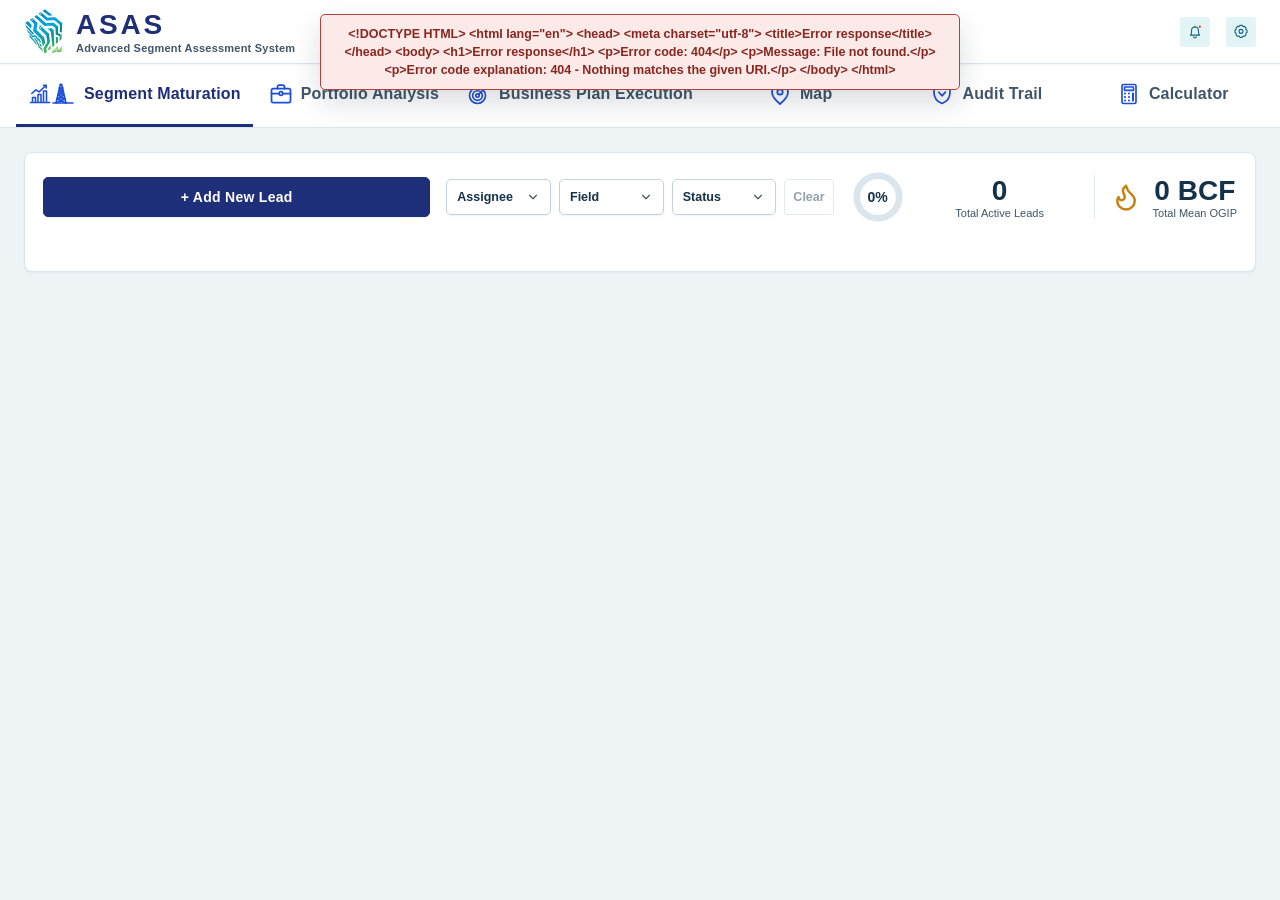
==== static/index.html @ c103262f "Restore All Years on the BPE Business Plan Year filter The second piece of Card 3F the owner asked f" ====
<!doctype html>
<html lang="en">
<head>
  <meta charset="utf-8">
  <meta name="viewport" content="width=device-width,initial-scale=1">
  <link rel="icon" href="/static/icons/asas-logo.svg" type="image/svg+xml">
  <title>ASAS — Advanced Segment Assessment System</title>
  <!-- Stamp the theme before first paint to avoid a flash of the wrong theme:
       stored choice wins, else fall back to the OS preference. -->
  <script>
    (function () {
      try {
        var t = localStorage.getItem('theme');
        if (!t) t = matchMedia('(prefers-color-scheme: dark)').matches ? 'dark' : 'light';
        if (t === 'dark') document.documentElement.dataset.theme = 'dark';
      } catch (e) {}
    })();
  </script>
  <link rel="stylesheet" href="/static/css/base.css?v=10">
  <link rel="stylesheet" href="/static/css/components.css?v=66">
</head>
<body>
  <section id="login-page" class="login-page hidden">
    <form id="login-page-form" class="login-card">
      <div class="brand-lockup login-brand">
        <img class="brand-mark" src="/static/icons/asas-logo.svg" width="40" height="46" alt="">
        <div class="brand-text">
          <h1 class="brand-wordmark">ASAS</h1>
          <span class="brand-subtitle">Advanced Segment Assessment System</span>
        </div>
      </div>
      <p class="login-lead">Select your name to sign in.</p>
      <label>Name<select id="login-page-name" aria-label="Your name"></select></label>
      <label>Passcode<input id="login-page-passcode" type="password" autocomplete="current-password" placeholder="Leave blank unless configured"></label>
      <p id="login-page-error" class="login-error hidden"></p>
      <button type="submit" id="login-page-submit">Sign in</button>
    </form>
  </section>

  <header class="app-header app-chrome">
    <div class="brand-lockup">
      <img class="brand-mark" src="/static/icons/asas-logo.svg" width="40" height="46" alt="">
      <div class="brand-text">
        <span class="brand-wordmark">ASAS</span>
        <span class="brand-subtitle">Advanced Segment Assessment System</span>
      </div>
    </div>
    <div class="header-actions">
      <span id="user-chip" class="user-chip hidden"></span>
      <button id="notify-toggle" type="button" class="icon-btn" aria-label="Notifications" title="Notifications"><svg aria-hidden="true" focusable="false" class="lucide lucide-bell" xmlns="http://www.w3.org/2000/svg" width="24" height="24" viewBox="0 0 24 24"><g fill="none" stroke="currentColor" stroke-width="1.65" stroke-linecap="round" stroke-linejoin="round"> <path d="M5.2 16.7c1.3-1.4 1.7-3.2 1.7-5.5V9.5a5.1 5.1 0 0 1 10.2 0v1.7c0 2.3.4 4.1 1.7 5.5H5.2Z"/> <path d="M9.8 19.3a2.4 2.4 0 0 0 4.4 0M12 4.4V2.9"/> </g> <circle cx="19.2" cy="4.1" r="2.05" fill="#F22B20" stroke="#fff" stroke-width=".75"/></svg><span id="notify-dot" class="notify-dot hidden" aria-hidden="true"></span></button>
      <button id="app-settings-toggle" type="button" class="icon-btn" aria-label="Settings" title="Settings"><svg aria-hidden="true" focusable="false" class="lucide lucide-settings" xmlns="http://www.w3.org/2000/svg" width="24" height="24" viewBox="0 0 24 24"><g fill="none" stroke="currentColor" stroke-width="1.65" stroke-linecap="round" stroke-linejoin="round"> <path d="M9.7 3.2 10.4 2h3.2l.7 1.2 1.5.7 1.4-.3 2.2 2.2-.3 1.4.7 1.5 1.2.7v3.2l-1.2.7-.7 1.5.3 1.4-2.2 2.2-1.4-.3-1.5.7-.7 1.2h-3.2l-.7-1.2-1.5-.7-1.4.3-2.2-2.2.3-1.4-.7-1.5-1.2-.7V9.4l1.2-.7.7-1.5-.3-1.4 2.2-2.2 1.4.3 1.5-.7Z"/> <circle cx="12" cy="11" r="3"/> </g></svg></button>
      <!-- Card 1F — the two header dropdowns. Both are EMPTY containers:
           views/header-menus.js renders their contents (the gear's labels and
           glyphs change with the theme and the session, and the bell's list is
           fetched), and both are position:fixed so opening either moves
           nothing on the page. The legacy #header-legacy-controls block that
           held #theme-toggle / #export-excel / #sign-out is gone: those three
           handlers now live in main.js and are handed to the gear menu, which
           is the only place they are triggered from. -->
      <div id="notify-menu" class="header-menu notify-menu" role="menu" aria-labelledby="notify-toggle" hidden></div>
      <div id="app-settings-menu" class="header-menu gear-menu" role="menu" aria-labelledby="app-settings-toggle" hidden></div>
    </div>
  </header>

  <nav class="tabs app-chrome" aria-label="Main navigation" role="tablist">
    <button data-tab="prospect" class="active" role="tab" aria-selected="true" type="button"><svg aria-hidden="true" focusable="false" class="lucide lucide-rig-trend lucide-wide" xmlns="http://www.w3.org/2000/svg" width="48" height="24" viewBox="0 0 48 24"><g fill="none" stroke="currentColor" stroke-width="1.55" stroke-linecap="round" stroke-linejoin="round"> <path d="M2.5 20.5h19M4.5 20.5v-5h3v5M10 20.5v-8h3v8M15.5 20.5V9h3v11.5"/> <path d="m3.8 11.5 4.1-3.7 3.2 2.1 7.1-6.6M15.5 3.3h2.7V6"/> <path d="M25 21h20M28 21l4.2-18h1.6L38 21M30.7 9h4.6M29.8 13h6.4M28.9 17h8.2M31.2 6h3.6"/> <path d="m31.2 6 4.1 3-5.5 4 7.3 4-9.1 4M34.8 6l-4.1 3 5.5 4-7.3 4 9.1 4M32.2 3l.8-1 .8 1"/> </g></svg><span>Segment Maturation</span></button>
    <button data-tab="portfolio" role="tab" aria-selected="false" type="button"><svg aria-hidden="true" focusable="false" class="lucide lucide-portfolio" xmlns="http://www.w3.org/2000/svg" width="24" height="24" viewBox="0 0 24 24"><g fill="none" stroke="currentColor" stroke-width="1.75" stroke-linecap="round" stroke-linejoin="round"> <rect x="2.5" y="6.5" width="19" height="14" rx="1.8"/> <path d="M8.5 6.5V4.8A1.8 1.8 0 0 1 10.3 3h3.4a1.8 1.8 0 0 1 1.8 1.8v1.7M2.5 11.5h7.2M14.3 11.5h7.2"/> <circle cx="12" cy="11.5" r="1.8"/> </g></svg><span>Portfolio Analysis</span></button>
    <button data-tab="bp" role="tab" aria-selected="false" type="button"><svg aria-hidden="true" focusable="false" class="lucide lucide-bp-execution" xmlns="http://www.w3.org/2000/svg" width="24" height="24" viewBox="0 0 24 24"><g fill="none" stroke="currentColor" stroke-width="1.65" stroke-linecap="round" stroke-linejoin="round"> <circle cx="10.5" cy="13.5" r="8"/> <circle cx="10.5" cy="13.5" r="4.8"/> <circle cx="10.5" cy="13.5" r="1.7"/> <path d="m11.7 12.3 7.8-7.8M17 4.5h2.5V7M19.5 4.5l1.8-1.8M19.5 7l1.8-1.8"/> </g></svg><span>Business Plan Execution</span></button>
    <button data-tab="map" role="tab" aria-selected="false" type="button"><svg aria-hidden="true" focusable="false" class="lucide lucide-map-pin" xmlns="http://www.w3.org/2000/svg" width="24" height="24" viewBox="0 0 24 24"><g fill="none" stroke="currentColor" stroke-width="1.75" stroke-linecap="round" stroke-linejoin="round"> <path d="M20 10c0 5.6-8 12-8 12s-8-6.4-8-12a8 8 0 1 1 16 0Z"/> <circle cx="12" cy="10" r="2.7"/> </g></svg><span>Map</span></button>
    <button data-tab="audit" role="tab" aria-selected="false" type="button"><svg aria-hidden="true" focusable="false" class="lucide lucide-audit-trail" xmlns="http://www.w3.org/2000/svg" width="24" height="24" viewBox="0 0 24 24"><g fill="none" stroke="currentColor" stroke-width="1.7" stroke-linecap="round" stroke-linejoin="round"> <path d="M12 2.5c2.7 1.8 5.4 2.2 8 1.8v6.1c0 5.2-3.1 9-8 11.1-4.9-2.1-8-5.9-8-11.1V4.3c2.6.4 5.3 0 8-1.8Z"/> <path d="m8.8 10.2 3.2 3.6 3.4-3.6"/> </g></svg><span>Audit Trail</span></button>
    <button data-tab="calculator" role="tab" aria-selected="false" type="button"><svg aria-hidden="true" focusable="false" class="lucide lucide-calculator" xmlns="http://www.w3.org/2000/svg" width="24" height="24" viewBox="0 0 24 24"><g fill="none" stroke="currentColor" stroke-width="1.65" stroke-linecap="round" stroke-linejoin="round"> <rect x="5" y="2.5" width="14" height="19" rx="1.6"/> <rect x="7.5" y="5" width="9" height="3.4" rx=".5"/> <path d="M8 11.5h.01M12 11.5h.01M8 15h.01M12 15h.01M8 18.5h.01M12 18.5h.01M16 11.5v7" stroke-width="2.1"/> </g></svg><span>Calculator</span></button>
  </nav>

  <main class="app-chrome">
    <section id="tab-prospect" class="tab active" role="tabpanel">
      <div class="panel pipeline-panel">
        <!-- ONE controls band (owner-approved consolidation), divided in
             THIRDS that line up with the three board columns underneath: the
             Add New Lead control over Lead Assessment, the filter row over
             Risk Analysis, the KPI row over Pre-Well Delivery (grid geometry
             on .lead-controls in components.css). Three containers rather
             than one because views/lead-filters.js rebuilds
             #lead-filter-row's innerHTML wholesale (its options are
             data-driven) and would wipe any sibling markup placed inside it;
             views/lead-kpis.js does the same to #lead-kpi-row. The one 1px
             separator lives on .kpi-tile-ogip; the thirds gutter divides the
             filter zone from the KPIs. Below ~1100px the band stacks — see
             components.css. -->
        <div class="lead-controls">
          <!-- Card 1D — Add New Lead. One control, two states, IN PLACE (in
               the band's first third, both states): the navy button, or
               exactly three inline fields (Lead Name, Lead X, Lead Y). NO <form>, no
               Create/Cancel buttons and no modal by design: Enter from any
               field creates, Escape or an outside click cancels
               (views/lead-create.js owns every one of those rules). The X/Y
               inputs are type=text + inputmode=decimal, NOT type=number — a
               number input reports '' for malformed content, which would hide
               the very thing the "Enter a valid Lead X Coordinate." message
               exists to report. -->
          <div id="new-lead-controls" class="new-lead-controls">
            <button id="new-lead-open" type="button" class="new-lead-button"
                    aria-expanded="false" aria-controls="new-lead-fields">+ Add New Lead</button>
            <div id="new-lead-fields" class="new-lead-fields hidden">
              <div class="nl-field">
                <label class="visually-hidden" for="new-lead-name">Lead Name</label>
                <input id="new-lead-name" class="nl-input" type="text" placeholder="Lead Name"
                       autocomplete="off" spellcheck="false" maxlength="120" enterkeyhint="done"
                       aria-describedby="new-lead-name-error">
                <p id="new-lead-name-error" class="nl-error" hidden></p>
              </div>
              <div class="nl-field">
                <label class="visually-hidden" for="new-lead-x">Lead X Coordinate</label>
                <input id="new-lead-x" class="nl-input" type="text" inputmode="decimal"
                       placeholder="Lead X Coordinate" autocomplete="off" spellcheck="false"
                       enterkeyhint="done" aria-describedby="new-lead-x-error">
                <p id="new-lead-x-error" class="nl-error" hidden></p>
              </div>
              <div class="nl-field">
                <label class="visually-hidden" for="new-lead-y">Lead Y Coordinate</label>
                <input id="new-lead-y" class="nl-input" type="text" inputmode="decimal"
                       placeholder="Lead Y Coordinate" autocomplete="off" spellcheck="false"
                       enterkeyhint="done" aria-describedby="new-lead-y-error">
                <p id="new-lead-y-error" class="nl-error" hidden></p>
              </div>
              <p id="new-lead-hint" class="nl-hint">Press Enter to create</p>
            </div>
          </div>
          <!-- Card 1C filter row: Assignee (multi) / Field / Status / Priority,
               built and owned entirely by views/lead-filters.js (the options are
               dynamic — active users and the fields the current leads live in).
               The board renders from that module's single filtered rowset. -->
          <div id="lead-filter-row" class="lead-filter-row"></div>
          <!-- Card 1E KPI tiles: completion donut / Total Active Leads /
               Total Mean OGIP, built by views/lead-kpis.js from the SAME
               filtered rowset the cards render from (main.js calls both in one
               handler). Never a separate fetch. -->
          <div id="lead-kpi-row" class="lead-kpi-row"></div>
        </div>
        <div id="prospect-pipeline" class="pipeline-board" aria-live="polite"></div>
      </div>
    </section>

    <section id="tab-bp" class="tab" role="tabpanel">
      <div id="bpe-main-view" class="panel pipeline-panel">
        <!-- Card R2 — the Business Plan band speaks the Segment Maturation
             band's language: the same .lead-controls grid, the same .lf-*
             triggers and the same KPI tiles (views/board-widgets.js). -->
        <div class="lead-controls lead-controls-bp">
          <!-- THE STATE STORE, deliberately kept and deliberately hidden. The
               five selects are the server contract (currentFilters() reads
               them, renderDashboard() repopulates them, syncBusinessPlanPromotion
               writes them); the visible triggers below only set a value and
               dispatch 'change' on the matching select. The IDS are
               load-bearing — other test fixtures stub these by id. The order
               of these hidden selects is NOT: the visible left-to-right order
               is the BP_FILTERS array in views/business-plan.js. -->
          <select id="bp-assignee-filter" hidden></select>
          <select id="bp-field-filter" hidden></select>
          <select id="bp-status-filter" hidden></select>
          <select id="bp-year-filter" hidden></select>
          <select id="bp-step-filter" hidden></select>
          <!-- BP Gate / Field / Status / Year / Assignee triggers + Clear,
               built by views/business-plan.js renderFilterTriggers(). -->
          <div id="bpe-filter-row" class="lead-filter-row bpe-filter-row"></div>
          <!-- Rig Inventory / Rig Target / Success Rate donut / Total Mean
               OGIP, built from the SAME dashboard payload the board renders
               from — one fetch, never a second one for the tiles. -->
          <div id="bpe-kpis" class="lead-kpi-row lead-kpi-row-bp" aria-live="polite"></div>
        </div>
        <div id="bpe-data-notice" class="bpe-data-notice hidden" role="status"></div>
        <div id="bp-pipeline" class="pipeline-board lead-board" aria-live="polite"></div>
      </div>
      <section id="bpe-detail-view" class="bpe-detail-view hidden" aria-live="polite"></section>
    </section>

    <section id="tab-portfolio" class="tab" role="tabpanel">
      <div class="panel portfolio-panel">
        <!-- Overview row: two picture tiles (the cross plot, and the
             user-uploaded waterfall) beside the resource bar. The two stat
             boxes that used to open the row are gone -- their counts now sit
             in the bar's own legend, per category, which is where the
             question "how many, of what?" is actually asked.

             Filtering happens via the table's column menus (no toolbar
             selects); the bar re-renders with the visible rowset on every
             filter change (views/portfolio-analysis.js). The tile chrome is
             static; only the two bodies and the bar re-render. -->
        <div class="portfolio-overview">
          <!-- The approved design leads with the resource bar and puts the two
               media tiles beside it: the bar is the headline reading, the
               tiles are references you open when you want them. -->
          <div class="portfolio-resource-card">
            <div id="portfolio-resource-bar" class="portfolio-resource-bar" aria-live="polite"></div>
          </div>
          <!-- Cross plot: a reduced-scale render of the SAME plot the dialog
               shows, so clicking it enlarges rather than navigates. -->
          <button type="button" id="open-crossplot" class="portfolio-tile portfolio-tile-plot">
            <span class="portfolio-tile-head"><span class="portfolio-tile-title">Cross plot</span>
              <span class="portfolio-tile-hint">Click to enlarge</span></span>
            <span id="portfolio-crossplot-thumb" class="portfolio-tile-body"></span>
          </button>
          <!-- Waterfall: uploaded by a user (there is one per portfolio, not
               one per record), so the tile is BOTH the viewer and the drop
               zone. views/portfolio-waterfall.js owns it. -->
          <div id="portfolio-waterfall" class="portfolio-tile portfolio-tile-waterfall">
            <span class="portfolio-tile-head"><span class="portfolio-tile-title">Waterfall</span>
              <span id="portfolio-waterfall-actions" class="portfolio-tile-actions"></span></span>
            <div id="portfolio-waterfall-body" class="portfolio-tile-body" aria-live="polite"></div>
            <input id="portfolio-waterfall-file" type="file" accept="image/png,image/jpeg,image/svg+xml" hidden>
          </div>
        </div>
        <table id="portfolio-table" class="portfolio-table"></table>
      </div>
    </section>

    <section id="tab-map" class="tab" role="tabpanel">
      <!-- The canvas map (views/map-view.js + js/map/*). Flat Cartesian
           UTM Zone 37N metres — no tiles and no map library, so every
           distance on it is exact rather than latitude-corrected.

           Everything below is CHROME ONLY: the layer list, the summary
           figures, the color panel and the tooltip are all rendered by JS
           (a hidden canvas measures 0x0, so the view also initialises
           lazily on first activation and re-measures on every one). The
           ids here are the DOM contract map-view.js looks up by name —
           renaming one silently detaches its handler. That contract now
           includes the three collapse toggles — map-sidebar-toggle (the
           whole floating box) and map-filters-toggle / map-layers-toggle
           (the folds inside it); each drives the body named in its own
           aria-controls, and their states persist in asas.map.state. -->
      <div class="panel map-panel">
        <div class="map-stage">
          <canvas id="map-canvas" class="map-canvas"></canvas>

          <!-- The sidebar floats ON the stage like every other overlay here,
               so the canvas keeps the full panel width and collapsing the box
               never reflows it. -->
          <aside id="map-sidebar" class="map-sidebar" aria-label="Map layers">
            <button id="map-sidebar-toggle" type="button" class="map-sidebar-toggle"
                    aria-expanded="true" aria-controls="map-sidebar-body">
              <span class="map-sidebar-title">Map layers</span>
              <!-- Muted for the button's accessible name ("Map layers UTM 37N
                   minus sign"); the projection is announced on every hover by
                   the coordinate readout anyway. -->
              <span class="map-crs" aria-hidden="true">UTM 37N</span>
            </button>
            <div id="map-sidebar-body" class="map-sidebar-body">
              <div class="map-sidebar-actions">
                <button id="map-fit-all" type="button" class="ghost" title="Zoom to fit every visible layer">Fit all</button>
                <button id="map-reload" type="button" class="ghost" title="Reload the layer list and wells from the server">Reload</button>
              </div>
              <section id="map-filters-fold" class="map-fold">
                <button id="map-filters-toggle" type="button" class="map-fold-head open"
                        aria-expanded="true" aria-controls="map-filter-list">
                  <span class="map-fold-title">Well filters</span>
                  <span class="map-fold-chevron" aria-hidden="true"></span>
                </button>
                <!-- Not a live region: renderSidebar rewrites the whole
                     checklist on every activation, which would re-announce all
                     four groups for nothing. -->
                <div id="map-filter-list" class="map-filter-list"></div>
              </section>
              <section id="map-layers-fold" class="map-fold">
                <button id="map-layers-toggle" type="button" class="map-fold-head open"
                        aria-expanded="true" aria-controls="map-layer-list">
                  <span class="map-fold-title">Layers</span>
                  <span class="map-fold-chevron" aria-hidden="true"></span>
                </button>
                <!-- Ordered top -> bottom = topmost drawn first. The wells
                     overlay is pinned at the head and country borders at the
                     foot; only the shapefile rows between them carry the
                     up/down controls. -->
                <div id="map-layer-list" class="map-layer-list" aria-live="polite"></div>
              </section>
            </div>
          </aside>

          <!-- Card 3Q: the Map Summary sits immediately LEFT of the Toolbox.
               They are ONE overlay row, so DOM order matches visual order (and
               so does keyboard order), and the toolbox stays anchored to the
               right edge however wide the summary is. -->
          <div class="map-overlay-top">
            <div id="map-summary" class="map-summary">
              <button id="map-summary-toggle" type="button" class="map-summary-toggle" aria-expanded="true" aria-controls="map-summary-body">Map summary</button>
              <div id="map-summary-body" class="map-summary-body" aria-live="polite"></div>
            </div>

            <div class="map-toolbox" role="group" aria-label="Map tools">
            <div class="map-tool-row">
              <button id="map-tool-pointer" type="button" class="map-tool" aria-pressed="true" title="Pointer: hover for feature details">Pointer</button>
              <button id="map-tool-measure" type="button" class="map-tool" aria-pressed="false" title="Measure: click to add points, double-click or Escape to finish">Measure</button>
              <button id="map-measure-clear" type="button" class="map-tool" title="Erase the measurement">Clear</button>
              <button id="map-colors-toggle" type="button" class="map-tool" aria-expanded="false" aria-controls="map-color-panel" title="Layer colors">Colors</button>
            </div>
            <div id="map-measure-readout" class="map-measure-readout" hidden></div>
            </div>
          </div>

          <div id="map-color-panel" class="map-color-panel" hidden></div>

          <div class="map-zoom" role="group" aria-label="Zoom">
            <button id="map-zoom-in" type="button" aria-label="Zoom in">+</button>
            <button id="map-zoom-out" type="button" aria-label="Zoom out">&minus;</button>
          </div>

          <div id="map-readout" class="map-readout" hidden></div>
          <div id="map-tooltip" class="map-tooltip" hidden></div>
        </div>
      </div>
    </section>

    <section id="detail-shell" class="detail-shell panel hidden" aria-live="polite">
      <aside class="component-rail">
        <div class="rail-head">
          <!-- Card 2A — the ONE back control of every LEAD detail page. Plain
               navigation, no state change: it returns to the Segment Maturation
               board with the board's filters and rowset untouched (main.js just
               re-activates the tab and hides this shell; nothing refetches). A
               real <button>, so Enter and Space activate it for free.
               Lead pages only — views/detail.js hides it and reveals #rail-nav
               below for a BP WELL, whose shell is deliberately unchanged. -->
          <button id="back-to-board" class="ghost back-to-board hidden" type="button"
                  aria-label="Back to Segment Maturation"><svg aria-hidden="true" focusable="false" class="lucide lucide-arrow-up" xmlns="http://www.w3.org/2000/svg" width="24" height="24" viewBox="0 0 24 24" fill="none" stroke="currentColor" stroke-width="2" stroke-linecap="round" stroke-linejoin="round"> <path d="m5 12 7-7 7 7"/> <path d="M12 19V5"/> </svg> <span>Back to Segment Maturation</span></button>
          <!-- The BP well shell's original two controls, untouched. Hidden on
               lead pages (the single control above replaces both there). -->
          <div id="rail-nav" class="rail-nav">
            <button id="back-to-overview" class="ghost" type="button"><svg aria-hidden="true" focusable="false" class="lucide lucide-arrow-left" xmlns="http://www.w3.org/2000/svg" width="24" height="24" viewBox="0 0 24 24" fill="none" stroke="currentColor" stroke-width="2" stroke-linecap="round" stroke-linejoin="round"> <path d="m12 19-7-7 7-7"/> <path d="M19 12H5"/> </svg> Back to Pipeline</button>
            <button id="switch-pipeline-view" class="ghost rail-switch-pipeline" type="button">View Other Pipeline</button>
          </div>
          <!-- Lead-level priority: ONE chip for the whole record (lead AND BP
               well shells). views/detail.js renders it from project.priority
               (Low when unset); supervisors click it to cycle
               Low → Medium → High → Low, everyone else sees a static chip. -->
          <div class="detail-title-row">
            <h3 id="detail-name">Select Lead / Well</h3>
            <button id="lead-priority-chip" type="button" class="priority priority-low lead-priority-chip hidden" title="Priority: Low">Low</button>
          </div>
          <p id="detail-subtitle">Choose a pipeline card to open its components.</p>
          <p id="detail-view-note" class="detail-view-note hidden"></p>
          <!-- Lead pages relocate this into the Lead Summary gear as
               "Edit All Inputs" (views/lead-summary.js clicks it), so the link
               itself is hidden there; the BP well shell still shows it. -->
          <button id="open-project-editor" class="link-button rail-all-fields" type="button">Edit all project fields</button>
        </div>
        <div id="component-list" class="component-list"></div>
      </aside>

      <section class="component-editor">
        <div class="editor-head">
          <span id="component-number" class="component-number">1</span>
          <div>
            <h2 id="component-title">Component</h2>
          </div>
          <!-- Item A: the auto-save state indicator ("Saving…" / "Saved" / the
               blocking message) for prospect step pages, whose Save button is
               gone. Rendered by views/autosave.js (setSaveState); empty and
               invisible on BP pages, which keep their explicit button. A
               role=status live region must exist BEFORE text lands to be
               announced, hence static markup rather than JS insertion. -->
          <span id="save-state" class="save-state" role="status" aria-live="polite"></span>
          <select id="assigned-to" class="editor-assignee" aria-label="Assignee"></select>
          <span id="component-status-chip" class="status not-assigned editor-status-chip">Not Assigned</span>
        </div>
        <form id="component-form" class="component-form">
          <div id="dynamic-fields" class="dynamic-fields"></div>
          <label id="comments-field" class="wide-field">Comments<textarea id="comments" placeholder="Comments, assumptions, rationale, or required notes..."></textarea></label>
          <div class="action-row">
            <button id="return-component" type="button" class="ghost hidden">Return for Update</button>
            <button id="submit-component" type="button" class="hidden">Submit for Approval</button>
            <button id="approve-component" type="button" class="hidden">Approve</button>
            <!-- Card 3S: an authorized supervisor may reopen an approved step.
                 The earlier approval stays in the history -- task_history is
                 append-only, so reopening adds an event rather than erasing
                 one. -->
            <button id="reopen-component" type="button" class="ghost hidden">Reopen</button>
            <button id="save-component" type="submit">Save Updates</button>
          </div>
        </form>
      </section>

      <aside class="summary-panel">
        <div class="summary-card">
          <!-- The WELL card's static header. The Card 2A LEAD SUMMARY component
               renders its own header + gear (it is a self-contained, portable
               block — views/lead-summary.js), so views/detail.js hides this one
               on lead pages and shows it for a BP well. -->
          <div id="summary-card-head" class="summary-card-head">
            <h3 id="summary-title">Lead Summary</h3>
            <button id="summary-settings-toggle" type="button" class="icon-btn" title="Manage lead / well" aria-label="Manage lead / well" aria-haspopup="dialog" aria-expanded="false"><svg aria-hidden="true" focusable="false" class="lucide lucide-settings" xmlns="http://www.w3.org/2000/svg" width="24" height="24" viewBox="0 0 24 24"><g fill="none" stroke="currentColor" stroke-width="1.65" stroke-linecap="round" stroke-linejoin="round"> <path d="M9.7 3.2 10.4 2h3.2l.7 1.2 1.5.7 1.4-.3 2.2 2.2-.3 1.4.7 1.5 1.2.7v3.2l-1.2.7-.7 1.5.3 1.4-2.2 2.2-1.4-.3-1.5.7-.7 1.2h-3.2l-.7-1.2-1.5-.7-1.4.3-2.2-2.2.3-1.4-.7-1.5-1.2-.7V9.4l1.2-.7.7-1.5-.3-1.4 2.2-2.2 1.4.3 1.5-.7Z"/> <circle cx="12" cy="11" r="3"/> </g></svg></button>
          </div>
          <div id="lead-summary" class="summary-content"></div>
        </div>
      </aside>
    </section>

    <!-- Full-project editor: sibling of #detail-shell, shown/hidden independently.
         JS (views/project-editor.js) renders its entire contents. -->
    <section id="project-editor" class="project-editor panel hidden" aria-live="polite"></section>

    <section id="tab-audit" class="tab" role="tabpanel">
      <div class="panel audit-panel">
        <div class="toolbar audit-toolbar">
          <select id="audit-project-filter" aria-label="Filter by lead or well">
            <option value="">All leads / wells</option>
          </select>
        </div>
        <table id="audit-table"></table>
      </div>
    </section>

    <section id="tab-calculator" class="tab" role="tabpanel">
      <div class="calculator-shell">
        <header class="calculator-intro">
          <p class="calculator-eyebrow">Subsurface workbench</p>
          <h2>Technical calculators</h2>
          <p>Run quick, project-free checks using the same governed calculations as the lead workflow.</p>
        </header>
        <div id="calculator-workbench" class="calculator-workbench" aria-label="Technical calculators"></div>
      </div>
    </section>
  </main>

  <dialog id="app-dialog" class="app-dialog">
    <form method="dialog" id="app-dialog-form" class="app-dialog-form">
      <h3 id="app-dialog-title"></h3>
      <p id="app-dialog-message"></p>
      <input id="app-dialog-input" class="hidden" type="text">
      <label id="app-dialog-select-label" class="app-dialog-select-label hidden"><span id="app-dialog-select-caption"></span>
        <select id="app-dialog-select"></select>
      </label>
      <div class="app-dialog-actions">
        <button type="button" id="app-dialog-cancel" class="ghost">Cancel</button>
        <button type="submit" id="app-dialog-confirm">OK</button>
      </div>
    </form>
  </dialog>

  <dialog id="login-dialog" class="app-dialog">
    <form id="login-form" class="app-dialog-form">
      <h3>Sign in</h3>
      <p>Select your name to continue.</p>
      <label>Name<select id="login-name" aria-label="Your name"></select></label>
      <label>Passcode<input id="login-passcode" type="password" autocomplete="current-password" placeholder="Leave blank unless configured"></label>
      <p id="login-error" class="login-error hidden"></p>
      <div class="app-dialog-actions">
        <button type="submit" id="login-submit">Sign in</button>
      </div>
    </form>
  </dialog>

  <!-- Exceedance plots viewer (views/resource-calculator.js) -- the Resource
       Assessment calculator itself now lives inline in the Lead Resource
       Assessment step body (detail-form.js), not a dialog; this is only the
       plots, opened from the calculator's "View exceedance plots" trigger
       once a Calculate has produced figures for the current session (stored
       PIIP values alone have no rendered figures). Wider than #app-dialog
       (.resource-dialog) to fit two plot images side by side. No <form>:
       Close is driven procedurally, not via the native dialog returnValue. -->
  <dialog id="resource-assessment-dialog" class="app-dialog resource-dialog">
    <div class="resource-dialog-body">
      <h3>Exceedance Plots</h3>
      <div id="ra-plots" class="ra-plots"></div>
      <div class="app-dialog-actions">
        <button type="button" id="ra-plots-close" class="ghost">Close</button>
      </div>
    </div>
  </dialog>

  <!-- Plot lightbox (views/resource-calculator.js) -- opened on top of
       #resource-assessment-dialog (nested showModal(); native <dialog> stacks
       modals in the top layer, so this renders above the already-open plots
       viewer and gets its own Esc-to-close for free). No <form>; a single
       click listener on the dialog itself closes it on any click inside
       (backdrop, image, or the close button all bubble to the same
       handler). -->
  <!-- Portfolio cross plot (views/portfolio-analysis.js), opened from the
       "View cross plot" trigger in the Portfolio Analysis overview row. It
       carries its own filter checklists (multi-select; populated from the
       full portfolio rowset on open) because the page-level table filters
       don't reach into the dialog. An empty checklist = no constraint. The
       Quadrant group filters on the plot's own cutoff quadrants. No <form>:
       Close is procedural, like the plots viewer. -->
  <dialog id="crossplot-dialog" class="app-dialog crossplot-dialog">
    <div class="crossplot-dialog-body">
      <h3>Chance of Success vs Resource</h3>
      <div class="crossplot-filters">
        <fieldset class="cpf-group"><legend>Field</legend>
          <div class="cpf-list" id="crossplot-field-filter" aria-label="Filter cross plot by field"></div>
        </fieldset>
        <fieldset class="cpf-group"><legend>BP Year</legend>
          <div class="cpf-list" id="crossplot-year-filter" aria-label="Filter cross plot by Business Plan year"></div>
        </fieldset>
        <fieldset class="cpf-group"><legend>Status</legend>
          <div class="cpf-list" id="crossplot-status-filter" aria-label="Filter cross plot by status"></div>
        </fieldset>
        <fieldset class="cpf-group"><legend>Quadrant</legend>
          <div class="cpf-list" id="crossplot-quadrant-filter" aria-label="Filter cross plot by quadrant"></div>
        </fieldset>
      </div>
      <div id="portfolio-crossplot" class="portfolio-crossplot"></div>
      <div class="app-dialog-actions">
        <button type="button" id="crossplot-close" class="ghost">Close</button>
      </div>
    </div>
  </dialog>

  <dialog id="ra-plot-lightbox" class="ra-lightbox">
    <button type="button" id="ra-lightbox-close" class="icon-btn ra-lightbox-close" title="Close" aria-label="Close enlarged plot"><svg aria-hidden="true" focusable="false" class="lucide lucide-x" xmlns="http://www.w3.org/2000/svg" width="24" height="24" viewBox="0 0 24 24" fill="none" stroke="currentColor" stroke-width="2" stroke-linecap="round" stroke-linejoin="round"> <path d="M18 6 6 18"/> <path d="m6 6 12 12"/> </svg></button>
    <img id="ra-lightbox-img" alt="">
  </dialog>

  <script type="module" src="/static/js/main.js?v=68"></script>
</body>
</html>
---- static/css/base.css ----
/* =========================================================================
   Design tokens — single source of truth. Every color/spacing/radius/shadow
   used anywhere in the app should trace back to one of these variables.
   ========================================================================= */
:root {
  /* Brand */
  --ink-900: #0d2438;
  --ink-800: #14324a;
  --ink-700: #1c3f59;
  --brand-700: #0e6478;
  --brand-600: #12879a;
  --brand-500: #1aa2b8;
  --brand-100: #e3f4f7;
  --brand-050: #f1f9fb;
  /* ASAS rebrand (Card 1A): the approved deep-navy/royal-blue pair. Today:
     wordmark, nav icons, active nav underline. Later redesign cards (Add New
     Lead button, completion donut) reuse these instead of hard-coding hexes. */
  --asas-navy: #1e2f7a;
  --asas-blue: #1d4ed8;
  /* The navy used as a FILL rather than as ink (Card 1D's Add New Lead
     button). Separate tokens because --asas-navy inverts on dark to stay
     readable as text, which would make it unusable as a button background;
     these two always pair a dark navy fill with white text. */
  --asas-navy-fill: #1e2f7a;
  --asas-navy-fill-hover: #16256b;
  --asas-navy-ink: #ffffff;

  /* Neutrals */
  --gray-900: #18293a;
  --gray-700: #405568;
  --gray-500: #6b7f92;
  --gray-300: #c3d2dd;
  --gray-200: #dbe5ed;
  --gray-100: #eef3f7;
  --gray-050: #f6f9fb;
  --white: #ffffff;

  /* Semantic */
  --success-700: #1c6b41;
  --success-600: #27804d;
  --success-500: #2f8f57;
  --success-100: #e5f6ec;
  --warning-700: #9a5b00;
  --warning-500: #c8820f;
  --warning-100: #fdf1de;
  --danger-700: #8a2620;
  --danger-600: #a03a33;
  --danger-500: #b5423a;
  --danger-100: #fbeae8;
  --info-700: #1d5a8a;
  --info-500: #2f78b3;
  --info-100: #e7f1fb;

  /* Data-viz (Portfolio Analysis) — resource-bar stages use the corporate
     red/pink/gray coding (discovered / undiscovered / yet-to-find, per
     spec: rgb(255,0,0) / rgb(255,204,216) / rgb(217,217,217)); the pale
     fills rely on the value+label text under each segment, never on the
     fill alone. Same hexes in both themes. --viz-dot is the cross-plot
     series color, validated per mode against the panel surface.
     --viz-res-2b splits the pink undiscovered band in two, Staked (the
     approved --viz-res-2) over Proposed (a lighter tint of it), so the two
     read as one family with the nearer-to-drilling half the stronger. */
  --viz-res-1: #ff0000;
  --viz-res-2: #ffccd8;
  --viz-res-2b: #ffe6ec;
  --viz-res-3: #d9d9d9;
  --viz-dot: #12879a;

  /* Surfaces */
  --bg: #eef3f6;
  --surface: var(--white);
  --surface-sunken: var(--gray-050);
  --border: var(--gray-200);
  --border-strong: var(--gray-300);
  --text: var(--gray-900);
  --text-muted: var(--gray-700);
  --text-faint: var(--gray-500);

  /* Scale */
  --space-1: 4px;
  --space-2: 8px;
  --space-3: 12px;
  --space-4: 16px;
  --space-5: 20px;
  --space-6: 24px;
  --space-8: 32px;
  --space-10: 40px;

  --radius-sm: 3px;
  --radius-md: 5px;
  --radius-lg: 8px;
  --radius-pill: 999px;

  --shadow-sm: 0 1px 2px rgba(16, 40, 60, .06);
  --shadow-md: 0 4px 12px rgba(16, 40, 60, .10);
  --shadow-lg: 0 12px 28px rgba(16, 40, 60, .16);

  --font-sans: "Segoe UI", -apple-system, BlinkMacSystemFont, Roboto, "Helvetica Neue", Arial, sans-serif;
  /* Condensed industrial "log sheet" voice: Bahnschrift is Windows' DIN; the
     rest are Mac/dev-preview and legacy Windows fallbacks. No webfonts (stock
     enterprise Win10/11 image must resolve every name). */
  --font-display: "Bahnschrift", "DIN Alternate", "Franklin Gothic Medium", "Arial Narrow", "Segoe UI", sans-serif;
  --font-mono: ui-monospace, SFMono-Regular, Consolas, "Liberation Mono", monospace;

  --text-xs: 11px;
  --text-sm: 12.5px;
  --text-base: 14px;
  --text-md: 16px;
  --text-lg: 20px;
  --text-xl: 28px;

  --transition: 140ms ease;

  color-scheme: light;
}

/* =========================================================================
   Dark theme — token overrides only. Every color in the app resolves through
   the :root tokens above, so re-pointing them here re-skins the whole app.
   Design (a purpose-built dark ramp, not an inversion):
   - Surfaces step UP in lightness with elevation: --bg (deep ink) <
     --surface-sunken < --surface (elevated). Borders are low-contrast grays
     a notch above the surface they sit on.
   - The ink/gray "dark" ramps invert ROLE: where they were dark text on light,
     they become light text on dark (--ink-900 brightest heading → --text-faint
     mid-gray). The gray tokens used as light BACKGROUNDS (chips, badges,
     button.secondary: --gray-100/-050) instead become dark elevated tones.
   - Brand teal brightened a step so it reads as an accent on dark; --brand-700
     is the mid-bright teal used for links/accent text AND the primary button
     fill (holds white ~AA-large). --brand-100/-050 become low-alpha teal tints
     since they are chip/selection/hover/focus BACKGROUNDS.
   - Semantic -100 tints become low-alpha rgba of the hue (chip/toast grounds);
     the paired -700 text tokens lighten to stay legible on them; -500 stays
     saturated for borders/fills.
   - Shadows deepen (dark UIs cast near-black, softer shadows).
   Conflicts resolved with scoped overrides: --ink-800 is text everywhere;
   --white stays #fff (button/glyph text) so --surface is overridden directly
   rather than via it. Button fills are flat -500/-600 semantic tokens
   (theme-safe), so no per-button dark override.
   ========================================================================= */
:root[data-theme="dark"] {
  /* Brand ink — now LIGHT (used as heading/text colors) */
  --ink-900: #f0f5f9;
  --ink-800: #dbe5ee;
  --ink-700: #c4d0db;

  /* Brand teal — a step brighter for dark surfaces */
  --brand-700: #2ba6bb;
  --brand-600: #1c8a9e;
  --brand-500: #33b4c9;
  --brand-100: rgba(51, 180, 201, .15);
  --brand-050: rgba(51, 180, 201, .08);

  /* ASAS navy/blue — brightened so the wordmark/underline read on dark */
  --asas-navy: #a5bdf7;
  --asas-blue: #6d95ef;
  /* The fill pair lifts off the dark surface instead of inverting: still a
     navy button with white text, just light enough to separate from --bg. */
  --asas-navy-fill: #2c40a3;
  --asas-navy-fill-hover: #364bbd;
  --asas-navy-ink: #ffffff;

  /* Neutrals — light where used as text, dark-elevated where used as bg */
  --gray-900: #e6edf3;
  --gray-700: #aab7c3;
  --gray-500: #7c8a97;
  --gray-300: #35434f;
  --gray-200: #26333f;
  --gray-100: #1f2b38;
  --gray-050: #141d28;
  --white: #ffffff; /* kept: white text on brand/semantic fills + rig glyph */

  /* Semantic — low-alpha tint bg, lightened text, saturated line/fill */
  --success-700: #57c98a;
  --success-600: #2fae68;
  --success-500: #269a5b;
  --success-100: rgba(38, 154, 91, .16);
  --warning-700: #edc25e;
  --warning-500: #d3941f;
  --warning-100: rgba(211, 148, 31, .16);
  --danger-700: #ef8a83;
  --danger-600: #d9645d;
  --danger-500: #cf5049;
  --danger-100: rgba(207, 80, 73, .16);
  --info-700: #79b6e4;
  --info-500: #3a86c2;
  --info-100: rgba(58, 134, 194, .16);

  /* Data-viz — the corporate resource-bar coding stays fixed across themes
     (see the light block); only the cross-plot dot re-steps for dark. */
  --viz-dot: #33b4c9;

  /* Surfaces — overridden directly (not via --white/--gray-*) */
  --bg: #0e1621;
  --surface: #172231;
  --surface-sunken: #121b27;
  --border: #26333f;
  --border-strong: #35434f;
  --text: #e6edf3;
  --text-muted: #aab7c3;
  --text-faint: #7c8a97;

  /* Shadows — deeper, softer against dark surfaces */
  --shadow-sm: 0 1px 2px rgba(0, 0, 0, .4);
  --shadow-md: 0 4px 12px rgba(0, 0, 0, .5);
  --shadow-lg: 0 12px 28px rgba(0, 0, 0, .6);

  color-scheme: dark;
}

/* =========================================================================
   Reset & base elements
   ========================================================================= */
*, *::before, *::after { box-sizing: border-box; }
body {
  margin: 0;
  min-height: 100vh;
  background: var(--bg);
  color: var(--text);
  font-family: var(--font-sans);
  font-size: var(--text-base);
  line-height: 1.45;
  -webkit-font-smoothing: antialiased;
}
h1, h2, h3, h4, p { margin: 0; }
a { color: var(--brand-700); }
::selection { background: var(--brand-100); }
::-webkit-scrollbar { height: 10px; width: 10px; }
::-webkit-scrollbar-thumb { background: var(--gray-300); border-radius: 3px; }
::-webkit-scrollbar-track { background: transparent; }

.hidden { display: none !important; }

/* Present to screen readers, invisible on screen. Use it for a REAL <label>
   whose design calls for a placeholder-only look (Card 1D's Add New Lead
   fields) -- a placeholder is not a label, and aria-label alone leaves nothing
   to click. Not `display:none` / `visibility:hidden`: those remove the element
   from the accessibility tree too. */
.visually-hidden {
  position: absolute;
  width: 1px;
  height: 1px;
  margin: -1px;
  padding: 0;
  overflow: hidden;
  clip: rect(0 0 0 0);
  clip-path: inset(50%);
  white-space: nowrap;
  border: 0;
}

/* =========================================================================
   App shell — header, tab bar, main
   ========================================================================= */
.app-header {
  height: 64px;
  display: flex;
  align-items: center;
  justify-content: space-between;
  gap: var(--space-4);
  padding: 0 var(--space-6);
  background: var(--surface);
  border-bottom: 1px solid var(--border);
  position: sticky;
  top: 0;
  z-index: 20;
  box-shadow: var(--shadow-sm);
}
.brand-lockup { display: flex; align-items: center; gap: var(--space-3); }
.brand-mark { display: block; width: 40px; height: auto; flex: 0 0 auto; }
.brand-text { display: flex; flex-direction: column; line-height: 1.2; }
/* Shared brand-title typography: the header lockup and the full-page login
   card (.login-brand, components.css) reuse the same markup. */
.brand-wordmark {
  font-family: var(--font-display);
  font-size: var(--text-xl);
  font-weight: 700;
  letter-spacing: .1em;
  color: var(--asas-navy);
}
.brand-subtitle {
  font-family: var(--font-display);
  font-size: var(--text-xs);
  font-weight: 600;
  letter-spacing: .02em;
  color: var(--text-muted);
  white-space: nowrap;
}
.header-actions { display: flex; align-items: center; gap: var(--space-4); color: var(--text-faint); font-size: var(--text-sm); }
.user-chip { white-space: nowrap; }
/* The .header-link rule that dressed the placeholder "Segments Dashboard"
   anchor died with that anchor in Card 1F: the link never had a destination,
   and the header's actions are now the bell and the gear. */
/* Notification dot on #notify-toggle -- shown by views/header-menus.js exactly
   when the unread count is above zero. Absolutely positioned against
   .icon-btn's own relative anchor, so it rides the button regardless of icon
   size. */
.notify-dot {
  position: absolute;
  top: 3px;
  right: 3px;
  width: 8px;
  height: 8px;
  border-radius: var(--radius-pill);
  background: var(--danger-500);
  border: 1.5px solid var(--surface);
}

.tabs {
  height: 64px;
  display: flex;
  gap: var(--space-1);
  padding: 0 var(--space-4);
  background: var(--surface);
  border-bottom: 1px solid var(--border);
  position: sticky;
  top: 64px;
  z-index: 15;
  overflow-x: auto;
}
.tabs button {
  /* Even distribution when space allows; max-content floor keeps labels from
     being clipped/overlapped on narrow windows — the bar then engages its
     own overflow-x scroll instead. */
  flex: 1 1 0;
  min-width: max-content;
  display: inline-flex;
  align-items: center;
  justify-content: center;
  gap: var(--space-2);
  background: transparent;
  border: 0;
  border-bottom: 3px solid transparent;
  border-radius: 0;
  box-shadow: none;
  color: var(--text-muted);
  font-family: var(--font-display);
  font-size: var(--text-md);
  font-weight: 700;
  letter-spacing: .01em;
  padding: 0 var(--space-3);
  white-space: nowrap;
}
/* Icons stay the approved ASAS blue regardless of the button's own
   (state-driven) text color -- only the underline + label distinguish active. */
.tabs button .lucide { width: 24px; height: 24px; color: var(--asas-blue); flex: 0 0 auto; }
/* Composed marks with a non-square viewBox (the Segment Maturation glyph is a
   growth chart and a derrick side by side in one 48x24 box). Every fixed
   square rule in this file has to opt them out or they render at half scale. */
.tabs button .lucide-wide { width: 48px; }
.tabs button:hover { color: var(--asas-navy); background: transparent; }
/* Active state: the approved deep ASAS navy, not the lighter teal/cyan brand
   accents -- reusable for any tab. */
.tabs button.active { color: var(--asas-navy); border-bottom-color: var(--asas-navy); }

main { max-width: 1760px; margin: 0 auto; padding: var(--space-6); }
.tab { display: none; }
.tab.active { display: block; }

/* =========================================================================
   Panels
   ========================================================================= */
.panel {
  background: var(--surface);
  border: 1px solid var(--border);
  border-radius: var(--radius-lg);
  padding: var(--space-4);
  margin-bottom: var(--space-3);
  box-shadow: var(--shadow-sm);
}
.panel h3 { font-family: var(--font-display); letter-spacing: .03em; font-size: var(--text-base); color: var(--ink-800); margin-bottom: var(--space-3); }

/* =========================================================================
   Forms — inputs, selects, textareas, buttons
   ========================================================================= */
label { display: flex; flex-direction: column; gap: var(--space-1); font-size: var(--text-sm); font-weight: 700; color: var(--text-muted); }
input, select, textarea {
  width: 100%;
  background: var(--surface);
  border: 1px solid var(--border-strong);
  color: var(--text);
  border-radius: var(--radius-sm);
  padding: 10px 12px;
  font: inherit;
  outline: none;
  transition: border-color var(--transition), box-shadow var(--transition);
}
textarea { min-height: 92px; resize: vertical; }
input:focus, select:focus, textarea:focus {
  border-color: var(--brand-500);
  box-shadow: 0 0 0 3px var(--brand-100);
}
input::placeholder { color: var(--text-faint); }

/* Buttons: flat solid fills — primary is reserved for the main actions (Create
   Lead, Add Well, Save Updates, Submit/Approve). Everything supportive should
   carry .secondary (flat) or .ghost (outline) instead. */
button {
  font: inherit;
  font-weight: 600;
  font-size: var(--text-sm);
  border-radius: var(--radius-sm);
  padding: 8px 14px;
  border: 1px solid transparent;
  cursor: pointer;
  transition: background var(--transition), box-shadow var(--transition), transform var(--transition);
  background: var(--brand-600);
  color: var(--white);
  box-shadow: var(--shadow-sm);
}
/* Contract: this rule has specificity (0,1,1) and outranks class-level rest
   styles (0,1,0). Any button variant with its own resting background must also
   assert its own hover background, or it will fill solid teal here. */
button:hover { background: var(--brand-700); }
button:active { transform: translateY(1px); }
button:disabled { opacity: .6; cursor: not-allowed; transform: none; }
button:focus-visible, [role="tab"]:focus-visible, a:focus-visible { outline: 2px solid var(--brand-500); outline-offset: 2px; }

button.secondary { background: var(--gray-100); color: var(--ink-800); border-color: var(--border-strong); box-shadow: none; }
button.secondary:hover { background: var(--gray-200); }
button.ghost { background: var(--surface); border-color: var(--border-strong); color: var(--ink-800); box-shadow: none; }
button.ghost:hover { background: var(--gray-050); }
button.danger { background: var(--danger-500); }
button.danger:hover { background: var(--danger-600); }

.icon-btn {
  position: relative; /* anchors badges like .notify-dot */
  width: 30px;
  height: 30px;
  padding: 0; /* neutralize button padding when used on a <button> */
  border: none;
  box-shadow: none;
  border-radius: 3px;
  display: inline-flex;
  align-items: center;
  justify-content: center;
  background: var(--brand-100);
  color: var(--brand-700);
  font-weight: 800;
  font-size: var(--text-base);
}
button.icon-btn:hover { background: var(--brand-100); }

/* Inline icons (static/icons/, inlined via js/icons.js or the markup):
   strokes follow currentColor; size follows the local font size, with a fixed
   16px inside the square icon buttons. The `.lucide` class name predates the
   ASAS icon set and is kept as the shared sizing hook. */
.lucide { width: 1em; height: 1em; vertical-align: -0.15em; }
.lucide-wide { width: 2em; }
.icon-btn .lucide { width: 16px; height: 16px; }

.toolbar {
  display: grid;
  grid-template-columns: 2fr 1fr 1fr 1fr;
  gap: var(--space-3);
  align-items: end;
  margin-bottom: var(--space-4);
}

/* =========================================================================
   Tables
   ========================================================================= */
table { width: 100%; border-collapse: collapse; background: var(--surface); border-radius: var(--radius-md); overflow: hidden; }
th, td { text-align: left; padding: 9px 12px; border-bottom: 1px solid var(--gray-100); font-size: var(--text-sm); }
td { font-variant-numeric: tabular-nums; }
th { font-family: var(--font-display); color: var(--ink-800); background: var(--gray-050); text-transform: uppercase; letter-spacing: .05em; font-size: var(--text-xs); }
tbody tr:hover { background: var(--brand-050); }
tbody tr[data-index] { cursor: pointer; }
.empty-state { color: var(--text-faint); text-align: center; padding: var(--space-5); }

/* =========================================================================
   Toast message
   ========================================================================= */
.app-message {
  position: fixed;
  top: 14px;
  left: 50%;
  transform: translateX(-50%);
  z-index: 1000;
  min-width: 280px;
  text-align: center;
  padding: 10px 18px;
  border-radius: var(--radius-md);
  font-size: var(--text-sm);
  font-weight: 700;
  opacity: 0;
  pointer-events: none;
  box-shadow: var(--shadow-lg);
  transition: opacity var(--transition);
}
.app-message.info, .app-message.success, .app-message.error { opacity: 1; }
.app-message.info { background: var(--info-100); color: var(--info-700); border: 1px solid var(--info-500); }
.app-message.success { background: var(--success-100); color: var(--success-700); border: 1px solid var(--success-500); }
.app-message.error { background: var(--danger-100); color: var(--danger-700); border: 1px solid var(--danger-500); }

/* =========================================================================
   Responsive — shell level
   ========================================================================= */
@media (max-width: 1100px) {
  .toolbar { grid-template-columns: 1fr; }
}
@media (max-width: 640px) {
  main { padding: var(--space-3); }
  .app-header { padding: 0 var(--space-3); height: 56px; }
  .brand-subtitle { display: none; }
  .tabs { top: 56px; height: 52px; }
  .tabs button { min-width: 110px; font-size: var(--text-xs); gap: var(--space-1); padding: 0 var(--space-2); }
  .tabs button .lucide { width: 18px; height: 18px; }
  .tabs button .lucide-wide { width: 36px; }
  .header-actions .user-chip { display: none; }
}
---- static/css/components.css ----
/* =========================================================================
   Chips — status / priority
   ========================================================================= */
/* Squared "stamps" — a printed/log-sheet mark, not a soft SaaS pill. Shared
   shape for both status and priority; the variant rules below only swap color. */
.status, .priority {
  display: inline-flex;
  align-items: center;
  border-radius: 3px;
  padding: 2px 8px;
  font-family: var(--font-display);
  font-size: var(--text-xs);
  font-weight: 600;
  text-transform: uppercase;
  letter-spacing: .05em;
  border: 1px solid var(--border-strong);
  background: var(--gray-050);
  color: var(--text-muted);
}
/* v17 lifecycle chips: Not Assigned / In Progress / Ready / Approved. */
.status.in-progress { background: var(--info-100); color: var(--info-700); border-color: var(--info-500); }
.status.ready { background: var(--warning-100); color: var(--warning-700); border-color: var(--warning-500); }
.status.approved { background: var(--success-100); color: var(--success-700); border-color: var(--success-500); }
.status.not-assigned { background: var(--gray-100); color: var(--text-faint); }

/* Priority reads as a HEAT SCALE — gray, orange, red — the same vocabulary the
   lead board's card borders use (.lead-card-low/-medium/-high). Deliberately
   NOT the blue "info" trio: blue is the app's neutral/informational hue and
   said nothing about urgency, so a Medium chip and an In Progress status chip
   were indistinguishable. */
.priority-low { color: var(--text-faint); }
.priority-medium { background: var(--warning-100); color: var(--warning-700); border-color: var(--warning-500); }
.priority-high { background: var(--danger-100); color: var(--danger-700); border-color: var(--danger-500); }

/* =========================================================================
   Add New Lead (Card 1D)

   ONE control with two states, IN PLACE — no modal, no disclosure chrome:
     collapsed  the navy "+ Add New Lead" button
     expanded   exactly three inline fields (Lead Name / X / Y) + the hint
   Behavior lives in views/lead-create.js; this file only dresses the states.

   Height discipline: .new-lead-controls fixes the row height, so swapping the
   button for the fields never moves the board below. Everything that hangs off
   the row — the "Press Enter to create" hint (right-aligned) and the per-field
   error messages (left-aligned under their own inputs) — is absolutely
   positioned, so none of it can push the row either; the BAND (.lead-controls,
   which hosts this control) adds bottom padding via .has-error so the
   messages never spill onto the board.

   The control occupies the band's FIRST THIRD (the cell over the Lead
   Assessment column) in BOTH states: collapsed it is the full-width navy
   button, expanded the three inputs share exactly the button's cell — the
   filter and KPI thirds beside it never move. .is-expanded (still set by
   views/lead-create.js, and pinned by the frontend tests) is a state hook
   only; it carries no geometry of its own.
   ========================================================================= */
.new-lead-controls { display: flex; align-items: center; min-height: 40px; min-width: 0; }

.new-lead-button {
  /* Fills the band's first third: the primary action, and the only filled
     navy control on the page, sized by its cell — never by its label. */
  width: 100%;
  padding: 9px var(--space-5);
  background: var(--asas-navy-fill);
  border: 1px solid var(--asas-navy-fill);
  border-radius: var(--radius-md);
  box-shadow: var(--shadow-sm);
  color: var(--asas-navy-ink);
  font-family: var(--font-display);
  font-size: var(--text-base);
  font-weight: 700;
  letter-spacing: .02em;
}
.new-lead-button:hover { background: var(--asas-navy-fill-hover); border-color: var(--asas-navy-fill-hover); }

/* position: relative anchors the hint, which hangs under the row's right end
   (the band's bottom margin is its room). flex: 1 1 0 fills the cell. */
.new-lead-fields {
  position: relative;
  display: flex;
  align-items: center;
  gap: var(--space-3);
  flex-wrap: nowrap;
  flex: 1 1 0;
  min-width: 0;
}
/* The anchor for the absolutely positioned error message. The three fields
   split the cell evenly — exactly the width the button vacated. */
.nl-field { position: relative; display: flex; flex: 1 1 0; min-width: 0; }
.nl-input {
  width: 100%;
  min-width: 0;
  padding: 9px var(--space-3);
  font-size: var(--text-base);
}
.nl-input[aria-invalid="true"] {
  border-color: var(--danger-500);
  background: var(--danger-100);
  color: var(--danger-700);
}
/* Constrained to its own field's width and allowed to wrap (a third-of-a-third
   field is too narrow for the longest message on one line), so two messages
   showing at once can never overlap each other. */
.nl-error {
  position: absolute;
  top: calc(100% + 2px);
  left: 0;
  right: 0;
  margin: 0;
  color: var(--danger-700);
  font-size: var(--text-xs);
  font-weight: 700;
  line-height: 1.3;
}
.nl-error[hidden] { display: none; }
/* Deliberately quiet: it explains the interaction, it is not a control. Hangs
   under the row's RIGHT end — the errors hang left, under their own inputs —
   and yields entirely while any error is up (the errors say what to do). */
.nl-hint {
  position: absolute;
  top: calc(100% + 4px);
  right: 0;
  margin: 0;
  color: var(--text-faint);
  font-size: var(--text-xs);
  white-space: nowrap;
}
.lead-controls.has-error .nl-hint { visibility: hidden; }
/* In-flight: the POST is running, Enter is locked out. */
.new-lead-fields.is-busy .nl-input { opacity: .6; }
.new-lead-fields.is-busy .nl-hint { color: var(--text-muted); font-weight: 700; }

@media (max-width: 720px) {
  /* The band is stacked here (see the responsive block at the end of this
     file), so the fields own a full row — but three abreast would still be
     cramped, so they wrap at a sane floor instead of shrinking forever. */
  .new-lead-fields { flex-wrap: wrap; }
  .nl-field { flex: 1 1 140px; }
}

/* =========================================================================
   Header dropdowns (Card 1F) — the notification bell and the gear menu

   Both are position: fixed and placed against the VIEWPORT by
   views/header-menus.js (placeMenu), right-aligned under their trigger: the
   header is a sticky bar and an absolutely positioned menu would be clipped by
   it. z-index sits above the board's filter menus (100) and the sticky header
   (20), so a header menu is always the topmost surface. Because they are out
   of flow and hidden with [hidden], opening either shifts nothing.
   ========================================================================= */
.header-menu {
  position: fixed;
  top: 0;
  left: 0;
  z-index: 200;
  display: flex;
  flex-direction: column;
  padding: var(--space-1);
  background: var(--surface);
  border: 1px solid var(--border-strong);
  border-radius: var(--radius-md);
  box-shadow: var(--shadow-lg);
  color: var(--text);
  text-align: left;
}
.header-menu[hidden] { display: none; }

/* --- the gear menu: three actions, icon + label ------------------------- */
.gear-menu { min-width: 200px; }
.hm-action {
  display: flex;
  align-items: center;
  gap: var(--space-3);
  width: 100%;
  padding: 8px var(--space-3);
  background: none;
  border: 1px solid transparent;
  border-radius: var(--radius-sm);
  box-shadow: none;
  color: var(--ink-800);
  font-family: var(--font-sans);
  font-size: var(--text-base);
  font-weight: 500;
  text-align: left;
  cursor: pointer;
}
.hm-action:hover { background: var(--surface-sunken); color: var(--ink-800); }
.hm-action[disabled] { opacity: .55; cursor: default; }
/* Card 3B's coming-soon exports. They carry NO icon (the card is explicit),
   so they indent to the label column of the items above and sit in the faint
   ink that means "not yet" everywhere else in the app. No hover, because
   there is nothing to hover — the button is genuinely inert. */
.hm-action-soon {
  padding-left: calc(var(--space-3) + 18px + var(--space-3));
  color: var(--text-faint);
  font-weight: 400;
}
.hm-action-soon:hover { background: none; color: var(--text-faint); }
.hm-soon-divider { margin: var(--space-1) 0; border: 0; border-top: 1px solid var(--border); }
.hm-action-icon { display: inline-flex; align-items: center; flex: none; color: var(--text-muted); }
.hm-action-icon .lucide { width: 18px; height: 18px; }
/* The Excel glyph is the one tinted item: green is the spreadsheet's own
   signal, and it rides the success token so it inverts with the theme. The
   LABEL still carries the meaning — the color is redundant. */
.hm-icon-excel { color: var(--success-600); }
.hm-action-label { white-space: nowrap; }

/* --- the bell menu: heading + list -------------------------------------- */
/* A fixed width (not max-width): a long project or component name WRAPS inside
   it. Nothing in this menu may scroll sideways. */
.notify-menu { width: 360px; max-width: calc(100vw - 16px); }
.hm-head {
  display: flex;
  align-items: baseline;
  justify-content: space-between;
  gap: var(--space-3);
  padding: var(--space-2) var(--space-3) var(--space-2);
  border-bottom: 1px solid var(--border);
}
.hm-title {
  margin: 0;
  font-family: var(--font-display);
  font-size: var(--text-base);
  font-weight: 700;
  letter-spacing: .02em;
  color: var(--ink-900);
}
.hm-mark-all {
  padding: 2px 6px;
  background: none;
  border: none;
  box-shadow: none;
  color: var(--brand-700);
  font-family: var(--font-sans);
  font-size: var(--text-sm);
  font-weight: 600;
  cursor: pointer;
  white-space: nowrap;
}
.hm-mark-all:hover { text-decoration: underline; background: none; }
.hm-mark-all[disabled] { color: var(--text-faint); cursor: default; text-decoration: none; }

.hm-list { overflow-y: auto; overflow-x: hidden; }
.hm-note {
  margin: 0;
  padding: var(--space-4) var(--space-3);
  color: var(--text-faint);
  font-size: var(--text-sm);
  text-align: center;
}

.hm-item {
  display: flex;
  align-items: flex-start;
  gap: var(--space-2);
  width: 100%;
  padding: var(--space-2) var(--space-3);
  background: none;
  border: 1px solid transparent;
  border-radius: var(--radius-sm);
  box-shadow: none;
  color: var(--ink-800);
  font-family: var(--font-sans);
  text-align: left;
  cursor: pointer;
}
.hm-item + .hm-item { border-top-color: var(--border); }
.hm-item:hover { background: var(--surface-sunken); color: var(--ink-800); }
.hm-item-body { display: flex; flex-direction: column; gap: 1px; min-width: 0; flex: 1 1 auto; }
/* Long names wrap rather than overflow — the menu width is the hard limit. */
.hm-item-title, .hm-item-target, .hm-item-message, .hm-item-time {
  overflow-wrap: anywhere;
  word-break: break-word;
}
.hm-item-title { font-size: var(--text-sm); font-weight: 600; color: var(--ink-900); }
.hm-item-target { font-size: var(--text-sm); font-weight: 600; color: var(--text-muted); }
.hm-item-message { font-size: var(--text-sm); color: var(--text-muted); }
.hm-item-time { font-size: var(--text-xs); color: var(--text-faint); }
/* Unread reads as WEIGHT + a dot with its own position and shape, so it never
   depends on color alone. A read row keeps the dot's space (no reflow when an
   item is marked) but draws nothing in it. */
.hm-item-dot {
  flex: none;
  width: 8px;
  height: 8px;
  margin-top: 5px;
  border-radius: var(--radius-pill);
  background: transparent;
}
.hm-item.is-unread .hm-item-dot { background: var(--danger-500); }
.hm-item.is-unread .hm-item-title { font-weight: 700; }
.hm-item.is-unread .hm-item-target { color: var(--ink-800); }
.hm-item.is-unread .hm-item-message { color: var(--text); }

/* =========================================================================
   Pipeline board (kanban-style columns for prospect + BP tabs)
   ========================================================================= */
.pipeline-panel { overflow: hidden; padding: var(--space-4); }
/* Prospect has 2 selects, BP has 3 — a wrapping flex row keeps both tidy and
   left-aligned instead of a fixed 4-column grid. */
.pipeline-toolbar { display: flex; flex-wrap: wrap; justify-content: flex-start; }
.pipeline-toolbar select { flex: 0 1 220px; min-width: 150px; }

/* =========================================================================
   Lead filter row (Card 1C) — Assignee / Field / Status

   Three dropdown controls plus Clear, above the lead board. The menus
   are position: fixed and placed against the viewport by views/lead-filters.js
   (placeMenu): .pipeline-panel and .lead-column both clip their overflow, so
   an absolutely positioned menu would be cut off by the stage container.
   ========================================================================= */
/* The ONE controls band (owner-approved consolidation), divided in THIRDS
   that line up with the three board columns underneath: the Add New Lead
   control over Lead Assessment, the filter row over Risk Analysis, the KPI
   tiles over Pre-Well Delivery. The column gap and the 2px side padding match
   .pipeline-board exactly, so each third's edges sit on its column's edges.
   One bottom margin — neither child carries one (they are children, not the
   band). Below ~1100px the board scrolls sideways and third-to-column
   alignment stops existing, so the band stacks instead — see the responsive
   block near the end of this file. */
.lead-controls {
  display: grid;
  grid-template-columns: repeat(3, minmax(0, 1fr));
  align-items: center;
  gap: var(--space-3) var(--space-4);
  padding: 0 2px;
  margin-bottom: var(--space-4);
}
/* Bottom room for the absolutely positioned Add-New-Lead inline errors, which
   may wrap to two lines at cell-third field widths, so no message ever spills
   onto the board below. */
.lead-controls.has-error { padding-bottom: 32px; }
/* The middle third. A grid, not a wrapping flex row: three equal trigger
   tracks plus an auto Clear track, so the row is STRUCTURALLY one line at
   every desktop width — nothing can wrap to a second line, the triggers can
   only get narrower. The resting captions (Assignee / Field / Status) fit
   unellipsized down to 1280; a long SELECTED value ellipsizes inside its
   trigger (.lf-value) instead of growing the row. */
.lead-filter-row {
  display: grid;
  grid-template-columns: repeat(3, minmax(0, 1fr)) auto;
  align-items: center;
  min-width: 0;
  gap: var(--space-2);
}
/* The Business Plan band's own filter row and KPI row are the same components
   with different counts; their rules live with the rest of that tab's glue, at
   the end of this file (they must come AFTER these base rules to win). */
.lead-filter { position: relative; min-width: 0; }
.lf-trigger {
  display: inline-flex;
  align-items: center;
  justify-content: space-between;
  gap: var(--space-2);
  width: 100%;
  min-width: 0;
  padding: 8px 10px;
  background: var(--surface);
  border: 1px solid var(--border-strong);
  border-radius: var(--radius-md);
  box-shadow: var(--shadow-sm);
  color: var(--ink-800);
  font-family: var(--font-display);
  font-size: var(--text-sm);
  font-weight: 700;
  text-align: left;
  cursor: pointer;
}
.lf-trigger:hover { background: var(--surface); border-color: var(--brand-500); color: var(--ink-800); }
/* A constrained filter reads as constrained even when the row is glanced at:
   brand border + tint, not the label text alone. */
.lf-trigger.is-active { border-color: var(--brand-600); background: var(--brand-050); color: var(--brand-700); }
.lf-value { overflow: hidden; text-overflow: ellipsis; white-space: nowrap; }
.lf-caret { display: inline-flex; align-items: center; color: var(--text-muted); flex: none; }
.lf-caret .lucide { width: 14px; height: 14px; }

.lf-menu {
  position: fixed;
  top: 0;
  left: 0;
  z-index: 100;
  display: flex;
  flex-direction: column;
  min-width: 168px;
  max-width: 280px;
  max-height: 320px;
  overflow-y: auto;
  padding: var(--space-1);
  background: var(--surface);
  border: 1px solid var(--border-strong);
  border-radius: var(--radius-md);
  box-shadow: var(--shadow-lg);
}
.lf-menu[hidden] { display: none; }
.lf-option {
  display: flex;
  align-items: center;
  gap: var(--space-2);
  width: 100%;
  padding: 6px var(--space-2);
  background: none;
  border: 1px solid transparent;
  border-radius: var(--radius-sm);
  box-shadow: none;
  color: var(--ink-800);
  font-family: var(--font-sans);
  font-size: var(--text-sm);
  font-weight: 500;
  text-align: left;
  cursor: pointer;
}
.lf-option:hover { background: var(--surface-sunken); color: var(--ink-800); }
.lf-option.is-chosen { background: var(--brand-050); border-color: var(--brand-500); color: var(--brand-700); font-weight: 700; }
/* "Unassigned" is a category of its own, not a person — it reads heavier and
   carries no person glyph. */
.lf-option-strong { font-weight: 700; }
/* The selection mark: a box for the multi-select (Assignee), a dot for the
   single-selects. Shape + a tick/fill, never color alone. */
.lf-mark {
  flex: none;
  width: 13px;
  height: 13px;
  border: 1px solid var(--border-strong);
  background: var(--surface);
}
.lf-mark-box { position: relative; border-radius: 2px; }
.lf-mark-dot { border-radius: 50%; }
.lf-option.is-chosen .lf-mark { border-color: var(--brand-600); background: var(--brand-600); }
/* The tick: two borders of an empty box, rotated — no icon file, no font. */
.lf-option.is-chosen .lf-mark-box::after {
  content: "";
  position: absolute;
  left: 4px;
  top: 1px;
  width: 3px;
  height: 7px;
  border: solid var(--white);
  border-width: 0 2px 2px 0;
  transform: rotate(45deg);
}
.lf-option.is-chosen .lf-mark-dot { box-shadow: inset 0 0 0 2px var(--surface); }
.lf-option-icon { display: inline-flex; align-items: center; flex: none; color: var(--text-muted); }
.lf-option-icon .lucide { width: 15px; height: 15px; }
/* Status glyphs echo the card dots exactly (components.css .lead-dot-*), so
   the menu and the cards speak one vocabulary. */
.lf-icon-completed { color: var(--success-600); }
.lf-icon-pending { color: var(--warning-500); }
.lf-icon-in-progress { color: var(--text-faint); }
.lf-option-label { overflow: hidden; text-overflow: ellipsis; white-space: nowrap; }

.lf-clear {
  padding: 8px var(--space-2);
  font-size: var(--text-sm);
  font-weight: 700;
}
.lf-clear:disabled { opacity: .45; cursor: default; }

/* =========================================================================
   Lead KPI tiles (Card 1E) — completion donut | Total Active Leads |
   Total Mean OGIP, filling the controls band's LAST third (the band's grid
   gutter divides them from the filter zone — no border needed for that).

   SEPARATOR: exactly one, declared on exactly ONE element — .kpi-tile-ogip's
   left border divides the two number tiles. Nothing declares a right border,
   so the boundary can never render as a doubled 2px rule.

   The donut is a radial METER (one value against a fixed limit): one brand hue
   on a recessive neutral track, no legend, no hover layer. Its geometry lives
   in views/lead-kpis.js (r = 15.9155 ⇒ circumference 100, so the dash array is
   the percentage itself).
   ========================================================================= */
.lead-kpi-row {
  display: flex;
  align-items: center;
  /* The three groups spread across the third, per the mockup — not packed. */
  justify-content: space-between;
  gap: var(--space-3);
  min-width: 0;
}
.kpi-donut { position: relative; flex: none; width: 56px; height: 56px; }
.kpi-donut-svg { display: block; width: 100%; height: 100%; }
.kpi-donut-track { fill: none; stroke: var(--gray-200); stroke-width: 5; }
.kpi-donut-arc {
  fill: none;
  stroke: var(--asas-navy);
  stroke-width: 5;
  /* Rounded data-ends. The 0% case renders NO arc element at all (see
     donutMarkup) — a zero-length dash with this cap would draw a dot. */
  stroke-linecap: round;
}
/* Centred over the ring rather than an SVG <text>, so the numeral inherits the
   real display-font token and the same optical centring as the other tiles. */
.kpi-donut-value {
  position: absolute;
  inset: 0;
  display: flex;
  align-items: center;
  justify-content: center;
  font-family: var(--font-display);
  font-size: var(--text-base);
  font-weight: 700;
  color: var(--ink-800);
}
.kpi-tile { display: flex; flex: none; align-items: center; gap: var(--space-3); }
.kpi-tile-ogip { padding-left: var(--space-4); border-left: 1px solid var(--border); }
.kpi-tile-text { display: flex; flex-direction: column; align-items: center; line-height: 1.15; }
.kpi-value {
  font-family: var(--font-display);
  font-size: var(--text-xl);
  font-weight: 700;
  color: var(--ink-800);
  white-space: nowrap;
}
.kpi-label { font-size: var(--text-xs); color: var(--text-muted); white-space: nowrap; }
/* The optional third line of a tile (kpiTileHtml's `support`, today the BP
   board's "Actual/Simulated"): it names what the two numbers ARE, so it reads
   quieter than the label. It lives here, with the tile anatomy the shared
   renderer emits, rather than with either board. */
.kpi-support { font-size: var(--text-xs); color: var(--text-faint); white-space: nowrap; }
/* The one warm note on the board. Decorative: the number and its label carry
   the meaning, so the hue is never the only thing saying "OGIP". */
.kpi-icon { display: inline-flex; flex: none; align-items: center; color: var(--warning-500); }
.kpi-icon .lucide { width: 30px; height: 30px; }

.pipeline-board {
  display: grid;
  grid-auto-flow: column;
  grid-auto-columns: minmax(240px, 1fr);
  gap: var(--space-4);
  padding: 2px 2px 12px;
  overflow-x: auto;
  align-items: start;
}
.pipeline-column {
  background: var(--surface-sunken);
  border: 1px solid var(--border);
  border-radius: var(--radius-md);
  min-height: 260px;
  overflow: hidden;
}
.pipeline-column > header {
  display: flex;
  align-items: center;
  justify-content: space-between;
  gap: var(--space-3);
  padding: 12px 14px;
  background: var(--surface);
  border-bottom: 1px solid var(--border);
}
.pipeline-column h3 { font-family: var(--font-display); font-size: var(--text-xs); color: var(--ink-800); text-transform: uppercase; letter-spacing: .06em; }
.pipeline-column > header span {
  min-width: 22px;
  height: 20px;
  padding: 0 6px;
  display: inline-flex;
  align-items: center;
  justify-content: center;
  border-radius: 3px;
  border: 1px solid var(--border-strong);
  background: var(--surface);
  color: var(--brand-700);
  font-family: var(--font-display);
  font-weight: 700;
  font-size: var(--text-xs);
}
.pipeline-cards { display: flex; flex-direction: column; gap: var(--space-2); padding: var(--space-2); }
.pipeline-card {
  display: flex;
  flex-direction: column;
  gap: var(--space-2);
  width: 100%;
  padding: 10px 12px;
  background: var(--surface);
  border: 1px solid var(--border);
  /* Core-sample status stripe on the left edge (variants below); the JS agent
     adds the .status-* class to the card. Default: strong neutral. */
  border-left: 3px solid var(--border-strong);
  border-radius: var(--radius-sm);
  text-align: left;
  box-shadow: var(--shadow-sm);
  transition: border-color var(--transition), box-shadow var(--transition);
}
.pipeline-card:hover { border-color: var(--brand-500); background: var(--surface); }
.pipeline-card.status-not-assigned, .pipeline-card.status-not-started { border-left-color: var(--gray-300); }
.pipeline-card.status-in-progress { border-left-color: var(--info-500); }
.pipeline-card.status-ready { border-left-color: var(--warning-500); }
.pipeline-card.status-approved, .pipeline-card.status-completed { border-left-color: var(--success-500); }
.pipeline-card strong { font-size: var(--text-base); color: var(--ink-900); line-height: 1.25; }
.pipeline-card-component { font-size: var(--text-sm); color: var(--text-faint); min-height: 15px; }
.pipeline-card-meta { display: flex; flex-wrap: wrap; align-items: center; gap: 6px; }
/* Small colored workflow-status readout in the card meta (JS agent's markup).
   Default muted; colored per the same .status-* class on the parent card. */
.card-status {
  font-family: var(--font-display);
  font-size: var(--text-xs);
  font-weight: 600;
  text-transform: uppercase;
  letter-spacing: .05em;
  color: var(--text-muted);
}
.pipeline-card.status-in-progress .card-status { color: var(--info-700); }
.pipeline-card.status-ready .card-status { color: var(--warning-700); }
.pipeline-card.status-approved .card-status,
.pipeline-card.status-completed .card-status { color: var(--success-700); }
.pipeline-card-assignee { font-size: var(--text-sm); color: var(--text-muted); border-top: 1px solid var(--gray-100); padding-top: var(--space-2); }
.pipeline-empty { padding: var(--space-5) var(--space-3); color: var(--text-faint); font-size: var(--text-sm); text-align: center; }

/* -------------------------------------------------------------------------
   Lead board (Card 1B) — the PROSPECT board only; the BP board keeps every
   .pipeline-column / .pipeline-card rule above.

   Anatomy: three equal columns on a sunken tray, each with a fixed-height
   header (glyph + title + live count) over a stack of lead cards. A card is a
   two-package row — identity (name + assignees) on the left, the column's four
   tracked items on the right — vertically centered, text left-aligned, and the
   SAME height whatever the assignee count, because the four item rows always
   set the floor. The border color is the lead's PRIORITY, never its status.
   ------------------------------------------------------------------------- */
.pipeline-board.lead-board {
  /* Equal widths, equal heights (stretch), and no inner vertical scroll: the
     columns grow and the page scrolls. */
  grid-auto-columns: minmax(330px, 1fr);
  align-items: stretch;
}
.lead-column {
  display: flex;
  flex-direction: column;
  background: var(--surface-sunken);
  border: 1px solid var(--border);
  border-radius: var(--radius-md);
  min-height: 320px;
  overflow: hidden;
}
.lead-column > header {
  display: flex;
  align-items: center;
  gap: var(--space-3);
  /* Fixed height (not padding-derived) so the three headers line up exactly
     even when one title wraps differently. */
  height: 56px;
  flex: 0 0 auto;
  padding: 0 var(--space-4);
  background: var(--surface);
  border-bottom: 1px solid var(--border);
}
.lead-column-icon { display: inline-flex; color: var(--asas-navy); }
.lead-column-icon .lucide { width: 24px; height: 24px; }
.lead-column > header h3 {
  flex: 1 1 auto;
  min-width: 0;
  font-family: var(--font-display);
  font-size: var(--text-md);
  font-weight: 700;
  color: var(--asas-navy);
  letter-spacing: .01em;
}
/* The Pre-Drilling column's own "BP Gate" switch. It sits between the title and
   the count, reads as a pressed/unpressed pill, and never carries its state in
   colour alone -- aria-checked is the accessible truth and the border weight is
   the visible one. */
.lead-column-toggle {
  flex: 0 0 auto;
  height: 26px;
  padding: 0 10px;
  background: none;
  border: 1px solid var(--border-strong);
  border-radius: 999px;
  box-shadow: none;
  color: var(--text-muted);
  font-family: var(--font-sans);
  font-size: var(--text-xs);
  font-weight: 700;
  letter-spacing: .02em;
  cursor: pointer;
}
.lead-column-toggle:hover { color: var(--asas-navy); border-color: var(--asas-navy); background: none; }
.lead-column-toggle[aria-checked="true"] {
  border-color: var(--asas-blue);
  background: var(--brand-100);
  color: var(--brand-700);
}

.lead-column-count {
  flex: 0 0 auto;
  min-width: 28px;
  height: 26px;
  padding: 0 6px;
  display: inline-flex;
  align-items: center;
  justify-content: center;
  border: 1px solid var(--border-strong);
  border-radius: var(--radius-sm);
  background: var(--surface);
  color: var(--asas-navy);
  font-family: var(--font-display);
  font-weight: 700;
  font-size: var(--text-base);
}
.lead-cards { display: flex; flex-direction: column; gap: var(--space-3); padding: var(--space-3); }

.lead-card {
  display: flex;
  align-items: center;          /* the content package sits centered ... */
  justify-content: space-between;
  gap: var(--space-4);
  width: 100%;
  /* Identical geometry on every card: same radius, same padding, same floor.
     The floor is a guard only — four item rows already set the real height. */
  min-height: 92px;
  padding: var(--space-3) var(--space-4);
  text-align: left;             /* ... but every string reads left-aligned */
  background: var(--surface);
  border: 1.5px solid var(--border-strong);
  border-radius: var(--radius-md);
  box-shadow: var(--shadow-sm);
  transition: box-shadow var(--transition), background var(--transition);
}
.lead-card:hover { box-shadow: var(--shadow-md); background: var(--surface); }
/* Priority, NOT workflow status, drives the border. */
.lead-card-high { border-color: var(--danger-500); }
.lead-card-medium { border-color: var(--warning-500); }
.lead-card-low { border-color: var(--border-strong); }

/* Card 3X -- Active Drilling.
   A light travels around the card's border: a conic gradient rotated behind a
   2px ring, which is the modern idiom for "this is live right now" and reads
   at a glance across a column of cards.

   The ring KEEPS the priority colour -- the gradient runs from transparent
   through white to transparent OVER currentColor, so it brightens the existing
   border rather than replacing it, and changing priority while drilling
   recolours it immediately and for free.

   Card dimensions never change: the ring is an ::after overlay inset over the
   existing border, so nothing reflows and a board of animated cards does not
   thrash layout. Content, text and status glyphs are untouched. */
.lead-card.is-active-drilling { position: relative; }
.lead-card.is-active-drilling::after {
  content: '';
  position: absolute;
  inset: -1px;
  border-radius: inherit;
  pointer-events: none;
  padding: 2px;
  background: conic-gradient(from var(--drill-angle, 0deg),
    transparent 0deg, currentColor 40deg, #fff 70deg, currentColor 100deg, transparent 150deg,
    transparent 360deg);
  /* Ring, not fill: the gradient shows only in the 2px padding band. */
  -webkit-mask: linear-gradient(#000 0 0) content-box, linear-gradient(#000 0 0);
  -webkit-mask-composite: xor;
  mask: linear-gradient(#000 0 0) content-box, linear-gradient(#000 0 0);
  mask-composite: exclude;
  animation: drilling-travel 3.2s linear infinite;
}
.lead-card-high.is-active-drilling::after { color: var(--danger-500); }
.lead-card-medium.is-active-drilling::after { color: var(--warning-500); }
.lead-card-low.is-active-drilling::after { color: var(--border-strong); }

/* The rotation is a registered custom property so the angle itself animates;
   without @property a browser can only step it, which reads as a stutter. */
@property --drill-angle {
  syntax: '<angle>';
  initial-value: 0deg;
  inherits: false;
}
@keyframes drilling-travel {
  to { --drill-angle: 360deg; }
}
/* Fallback for engines without @property: rotate the element instead, which
   moves the same light around the same ring. */
@supports not (background: conic-gradient(from var(--x, 0deg), red, blue)) {
  .lead-card.is-active-drilling::after {
    background: none;
    border: 2px solid currentColor;
    padding: 0;
    -webkit-mask: none;
    mask: none;
    animation: drilling-pulse 2.8s ease-in-out infinite;
  }
}
@keyframes drilling-pulse {
  0%, 100% { opacity: .3; }
  50% { opacity: .9; }
}
/* Reduced motion keeps the STATE readable and drops the movement: a steady
   ring in the same priority colour. The gear's checked state is the accessible
   source of truth either way -- this is never the only signal. */
@media (prefers-reduced-motion: reduce) {
  .lead-card.is-active-drilling::after {
    animation: none;
    background: none;
    border: 2px solid currentColor;
    padding: 0;
    -webkit-mask: none;
    mask: none;
    opacity: .75;
  }
}

.lead-card-identity { display: flex; flex-direction: column; gap: var(--space-2); min-width: 0; }
.lead-card-name {
  font-family: var(--font-display);
  font-size: var(--text-md);
  font-weight: 700;
  color: var(--asas-navy);
  line-height: 1.2;
  overflow-wrap: anywhere;
}
.lead-card-people { display: flex; flex-direction: column; gap: 3px; }
.lead-person { display: flex; align-items: center; gap: 6px; font-size: var(--text-sm); color: var(--text-muted); }
.lead-person-icon { display: inline-flex; color: var(--asas-blue); }
.lead-person-icon .lucide { width: 13px; height: 13px; }
.lead-person-name { overflow-wrap: anywhere; }
.lead-person-empty { color: var(--text-faint); font-style: italic; }

/* The four tracked items never wrap or truncate — long labels such as
   "Segmentation Slides" stay fully visible, so this package keeps its width
   and the identity package takes the remainder. */
.lead-card-items { display: flex; flex-direction: column; gap: 3px; flex: 0 0 auto; }
.lead-item { display: flex; align-items: center; gap: 6px; font-size: var(--text-sm); color: var(--text-muted); white-space: nowrap; }
.lead-dot { display: inline-flex; flex: 0 0 auto; }
/* One size for all three states; the glyph SHAPE carries the meaning and the
   color only reinforces it. */
.lead-dot .lucide { width: 14px; height: 14px; }
.lead-dot-completed { color: var(--success-500); }
/* Filled disc + knocked-out check, the mockup's "done" mark. The CSS beats the
   inherited fill="none" presentation attribute on the <svg>. */
.lead-dot-completed circle { fill: var(--success-500); }
.lead-dot-completed path { stroke: var(--white); }
/* Completed BY THE SYSTEM: same check glyph, muted disc. Green is reserved for
   work somebody did. Declared after the plain rule so it wins on the elements
   that carry both classes. */
.lead-dot-completed-system { color: var(--text-faint); }
.lead-dot-completed-system circle { fill: var(--text-faint); }
.lead-dot-pending { color: var(--warning-500); }
.lead-dot-in-progress { color: var(--border-strong); }

/* =========================================================================
   Detail shell — component rail, editor, summary panel
   ========================================================================= */
.detail-shell {
  display: grid;
  grid-template-columns: 280px minmax(420px, 1fr) minmax(360px, 400px);
  gap: var(--space-4);
  align-items: start;
  /* scrollIntoView target: land below the sticky header (64px) + tab bar
     (64px) with breathing room instead of overshooting behind them. */
  scroll-margin-top: 140px;
}
.component-rail, .component-editor, .summary-panel { min-width: 0; }

/* The rail and summary panel pin below the sticky header stack (64 + 64 +
   12px gap) and scroll internally, so long step lists fit any viewport. */
.component-rail {
  position: sticky;
  top: 140px;
  max-height: calc(100vh - 152px);
  display: flex;
  flex-direction: column;
}

.rail-head { border-bottom: 1px solid var(--border); padding-bottom: var(--space-3); margin-bottom: var(--space-3); }
.rail-nav { display: flex; flex-wrap: wrap; gap: var(--space-2); }
.rail-nav button { flex: 1 1 120px; padding: 6px 8px; font-size: var(--text-xs); }
.rail-switch-pipeline { border-color: var(--brand-500); color: var(--brand-700); }
.rail-head h3 { margin: var(--space-3) 0 4px; font-size: var(--text-base); color: var(--ink-800); }
/* Record name + the lead-level priority chip on one line. The chip is small
   and the rail column is narrow (272px on lead pages), so the row may wrap
   the chip under a long name instead of squeezing either — holds at 1366px
   and 1600px alike. */
.detail-title-row { display: flex; align-items: center; flex-wrap: wrap; gap: var(--space-2); }
.detail-title-row h3 { min-width: 0; overflow-wrap: anywhere; }
.lead-priority-chip { box-shadow: none; cursor: pointer; flex: 0 0 auto; }
/* Non-supervisors see the value, but it is not a toggle for them. */
.lead-priority-chip-static { cursor: default; }
.rail-head p { color: var(--text-faint); font-size: var(--text-sm); }
.rail-head .detail-view-note {
  margin-top: var(--space-2);
  padding: var(--space-2);
  border-left: 3px solid var(--info-500);
  background: var(--info-100);
  color: var(--info-700);
  border-radius: var(--radius-sm);
  font-size: var(--text-xs);
}
.rail-all-fields {
  margin-top: var(--space-2);
  padding: 0;
  border: 0;
  background: none;
  box-shadow: none;
  color: var(--brand-700);
  font-size: var(--text-xs);
  font-weight: 700;
  text-decoration: underline;
  text-underline-offset: 2px;
}
.rail-all-fields:hover { background: none; color: var(--brand-600); }

/* =========================================================================
   Card 2A — the shared LEAD detail shell

   Applied by views/detail.js as .detail-shell-lead, so a BP well page and any
   reference view keep the original shell verbatim. Three changes only: a
   squeezed summary column, one outlined back control, and the three-stage
   sidebar.
   ========================================================================= */
/* The Lead Summary is a narrow reference rail (~⅙ of the content width per
   the 2B mockup — its widest section, the four CoS columns, still fits at
   270px); the freed width goes to the centre workspace, whose side-by-side
   sections need it more. */
.detail-shell-lead { grid-template-columns: 272px minmax(360px, 1fr) minmax(270px, 290px); }

/* The single back control: outlined, up-arrow, top-left of every lead page. */
.back-to-board {
  display: inline-flex;
  align-items: center;
  gap: var(--space-2);
  padding: 8px var(--space-3);
  border: 1px solid var(--border-strong);
  border-radius: var(--radius-md);
  background: var(--surface);
  box-shadow: none;
  color: var(--ink-800);
  font-family: var(--font-display);
  font-size: var(--text-sm);
  font-weight: 700;
}
.back-to-board:hover { background: var(--surface-sunken); border-color: var(--asas-navy); color: var(--asas-navy); }
.back-to-board .lucide { width: 18px; height: 18px; flex: 0 0 auto; }
/* The lead name is the page's title: larger and bolder than the well shell's,
   and the head loses the subtitle/link rows beneath it. */
.detail-shell-lead .rail-head { border-bottom: 0; padding-bottom: var(--space-3); }
.detail-shell-lead .rail-head h3 {
  margin: var(--space-4) 0 var(--space-3);
  font-family: var(--font-display);
  font-size: var(--text-xl);
  font-weight: 800;
  letter-spacing: .01em;
  color: var(--ink-900);
}

/* The three-stage sidebar. Each stage is a boxed row (not the well rail's bare
   header): the ACTIVE one carries the dark ASAS navy accent — a left rule plus
   a navy label — so the current stage reads at a glance. */
.rail-stage-lead { border: 1px solid transparent; border-radius: var(--radius-md); margin-bottom: var(--space-1); }
.rail-stage-lead .rail-stage-head {
  border-top: 0;
  padding: var(--space-3) var(--space-3);
  font-size: var(--text-sm);
  letter-spacing: .05em;
  color: var(--text-muted);
  border-left: 3px solid transparent;
  border-radius: var(--radius-md);
}
.rail-stage-lead .rail-stage-head:hover { color: var(--asas-navy); background: var(--surface-sunken); }
.rail-stage-lead.is-active { border-color: var(--border); background: var(--surface-sunken); }
.rail-stage-lead.is-active .rail-stage-head { color: var(--asas-navy); border-left-color: var(--asas-navy); }
.rail-stage-lead.is-active .stage-icon,
.rail-stage-lead.is-active .rail-stage-count { color: var(--asas-navy); }
.rail-stage-lead .stage-icon { display: inline-flex; }
.rail-stage-lead .stage-icon .lucide { width: 18px; height: 18px; }
.rail-stage-lead .rail-stage-count { font-variant-numeric: tabular-nums; }
.rail-stage-lead .rail-stage-body { padding: 0 var(--space-2) var(--space-2); }
/* A tracked item with no stored step behind it yet: present, ordered, and
   plainly not actionable (the title attribute says why). */
.component-item-future {
  opacity: .55;
  cursor: default;
  background: var(--surface-sunken);
  border-style: dashed;
  border-left-color: var(--border);
}
.component-item-future .component-num { background: transparent; color: var(--text-faint); }

.component-list { display: flex; flex-direction: column; gap: var(--space-1); overflow-y: auto; flex: 1; min-height: 0; padding-right: 2px; }

/* Stage accordion: each group is a full-width header button + a collapsible
   body of component buttons. Exactly one body is open at a time (detail.js). */
.rail-stage { display: flex; flex-direction: column; }
.rail-stage-head {
  display: flex;
  align-items: center;
  gap: var(--space-2);
  width: 100%;
  margin: 0;
  padding: var(--space-2) 4px;
  background: none;
  border: none;
  border-top: 1px solid var(--gray-100);
  border-radius: 0;
  box-shadow: none;
  color: var(--text-faint);
  font-family: var(--font-display);
  font-size: var(--text-xs);
  font-weight: 700;
  text-transform: uppercase;
  letter-spacing: .06em;
  cursor: pointer;
}
.rail-stage:first-child .rail-stage-head { border-top: 0; }
.rail-stage-head:hover { color: var(--brand-700); background: none; }
.rail-stage-name { flex: 1; min-width: 0; text-align: left; overflow: hidden; text-overflow: ellipsis; white-space: nowrap; }
.rail-stage-count { color: var(--text-faint); font-weight: 700; letter-spacing: 0; }
.rail-stage-chevron { color: var(--text-faint); line-height: 1; }
.rail-stage-chevron::before { content: '\25B8'; }                       /* ▸ collapsed */
.rail-stage-head.open .rail-stage-chevron::before { content: '\25BE'; } /* ▾ open */
/* Card 3Y turned these from text characters into SVGs, so the box has to size
   the glyph rather than the font size sizing a character. */
.stage-icon { display: inline-flex; align-items: center; color: var(--text-faint); line-height: 1; }
.stage-icon .lucide { width: 16px; height: 16px; }
.rail-stage-body { display: flex; flex-direction: column; gap: var(--space-2); padding: 2px 0 var(--space-2); }
.rail-stage-body.collapsed { display: none; }
.component-item {
  display: grid;
  grid-template-columns: 22px 1fr;
  align-items: center;
  gap: var(--space-2);
  text-align: left;
  background: var(--surface);
  border: 1px solid var(--border);
  /* Core-sample status stripe, same idiom as .pipeline-card (variants below). */
  border-left: 3px solid var(--border-strong);
  border-radius: var(--radius-sm);
  padding: 6px 8px;
  color: var(--text);
}
.component-item .component-num {
  background: var(--gray-100);
  color: var(--brand-700);
  border: 1px solid transparent;
  border-radius: 3px;
  width: 22px;
  height: 22px;
  display: flex;
  align-items: center;
  justify-content: center;
  font-weight: 800;
  font-size: var(--text-xs);
}
.component-item b { font-size: var(--text-sm); }
/* Re-assert resting surface on hover (global button:hover would fill teal).
   .component-item.active (0,2,0) still outranks this (0,1,1), so an active
   item keeps its brand-050 fill on hover. */
.component-item:hover { background: var(--surface); }
.component-item.active { border-color: var(--brand-500); background: var(--brand-050); }
/* Left stripe + number badge tinted by status — same token trios as .status. */
.component-item.status-not-assigned { border-left-color: var(--gray-300); }
.component-item.status-in-progress { border-left-color: var(--info-500); }
.component-item.status-ready { border-left-color: var(--warning-500); }
.component-item.status-approved { border-left-color: var(--success-500); }
.component-item.status-not-assigned .component-num { background: var(--gray-100); color: var(--text-faint); }
.component-item.status-in-progress .component-num { background: var(--info-100); color: var(--info-700); border-color: var(--info-500); }
.component-item.status-ready .component-num { background: var(--warning-100); color: var(--warning-700); border-color: var(--warning-500); }
.component-item.status-approved .component-num { background: var(--success-100); color: var(--success-700); border-color: var(--success-500); }

.editor-head {
  display: flex;
  align-items: center;
  gap: var(--space-3);
  border-bottom: 1px solid var(--border);
  padding-bottom: var(--space-4);
  margin-bottom: var(--space-4);
}
.component-number {
  background: var(--gray-100);
  color: var(--brand-700);
  border-radius: 3px;
  width: 28px;
  height: 28px;
  display: flex;
  align-items: center;
  justify-content: center;
  font-weight: 700;
  font-size: var(--text-sm);
}
.editor-head h2 { font-family: var(--font-display); letter-spacing: .02em; font-size: var(--text-lg); color: var(--ink-900); }
/* Right-aligned control cluster: the assignee select leads, then the status
   chip, sitting at the end of the editor head. margin-left: auto on the first
   item (assignee) pushes the group right so it reads assignee | status. (The
   per-step priority chip is gone — priority is lead-level now, one chip beside
   the record name in the rail head; see .lead-priority-chip below.) */
/* The supervisor priority toggle (#lead-priority-chip) is the only .priority
   chip that is a <button> (plain-span .priority chips never fire the button
   hover). Re-assert each variant's resting tint on hover so it doesn't fill
   teal from button:hover. Scoped to button.priority so the non-button chips
   elsewhere are untouched. */
button.priority:hover { background: var(--gray-050); }
button.priority.priority-medium:hover { background: var(--warning-100); }
button.priority.priority-high:hover { background: var(--danger-100); }
/* Item A — the auto-save state indicator (#save-state), sitting after the
   step title in the editor head. Muted by design: it is ambient status, not a
   toast. Every color is a token, so both themes come for free (base.css
   redefines the tokens under :root[data-theme="dark"]). Empty on BP pages
   (which keep their Save button) and while idle. Error text may be a whole
   validation message, so it alone is allowed to wrap, capped so it can never
   crowd the assignee/status cluster out of the row. */
.save-state { font-size: var(--text-xs); font-weight: 600; color: var(--text-faint); white-space: nowrap; }
.save-state.is-saving { color: var(--text-muted); }
.save-state.is-saved { color: var(--success-700); }
.save-state.is-error { color: var(--danger-600); white-space: normal; max-width: 42ch; }

.editor-assignee {
  margin-left: auto;
  width: auto;
  max-width: 170px;
  padding: 4px 10px;
  font-size: var(--text-xs);
  font-weight: 700;
  border-radius: 3px;
  border: 1px solid var(--border-strong);
  background: var(--surface-sunken);
  color: var(--text-muted);
}

.component-form { display: flex; flex-direction: column; gap: var(--space-3); }
.component-form.reference-only { opacity: .82; }
.component-form.reference-only :disabled { cursor: not-allowed; }
.dynamic-fields { display: grid; grid-template-columns: repeat(3, minmax(160px, 1fr)); gap: var(--space-2); align-items: start; }
.wide-field { grid-column: 1 / -1; }
.conditional.hidden { display: none !important; }

/* Boxed control rows: a checkbox card (.check-label) and the horizontal radio
   options (.radio-option) share the same bordered-row shape. */
.check-label, .radio-option {
  display: flex;
  flex-direction: row;
  align-items: center;
  gap: var(--space-2);
  background: var(--surface);
  border: 1px solid var(--border-strong);
  border-radius: var(--radius-sm);
  padding: 10px 12px;
}
.check-label input, .radio-option input { width: auto; }
/* Bottom-align the checkbox card with neighboring inputs so rows mixing
   checkboxes with label+input columns keep a straight baseline (reachable
   outside the dynamic grid, e.g. the Lead Assessment card 3 row). */
.check-label { align-self: end; min-height: 42px; }
/* In the dynamic form grid a checkbox is a STATEMENT, not a value column: it
   claims the full row (the .wide-field idiom), so its label never truncates
   against a 1-of-3 track and consecutive checkboxes read as a checklist. */
.dynamic-fields > .check-label { grid-column: 1 / -1; }

/* Horizontal radio group (e.g. BP Execution Gate classification): a quiet
   label over a row of option pills that wraps on narrow screens. */
.radio-group { grid-column: 1 / -1; display: flex; flex-direction: column; gap: var(--space-2); }
.radio-group-label { font-size: var(--text-sm); font-weight: 700; color: var(--text-muted); }
.radio-options { display: flex; flex-flow: row wrap; gap: var(--space-2); }
/* .radio-option shape shares the .check-label rule above. */

/* Standalone calculated output (e.g. Seal CoS %): a slim full-width row — muted
   label at left, brand-tinted value chip at right — not a fat banner. */
.dynamic-fields > .calculated-output {
  grid-column: 1 / -1;
  display: flex;
  align-items: center;
  justify-content: space-between;
  gap: var(--space-3);
  font-size: var(--text-sm);
  font-weight: 700;
  color: var(--text-muted);
}
.calculated-output output {
  padding: 4px 8px;
  border-radius: var(--radius-sm);
  border: 1px solid var(--brand-500);
  background: var(--brand-050);
  color: var(--brand-700);
  font-size: var(--text-xs);
  font-weight: 800;
}

.summary-box {
  grid-column: 1 / -1;
  border: 1px solid var(--border);
  border-radius: var(--radius-md);
  padding: var(--space-4);
  background: var(--surface-sunken);
  color: var(--text-muted);
}
/* Compact single-row file-location card: folder glyph, UNC path (mono,
   ellipsized) and the copy icon-button. */
.folder-card {
  grid-column: 1 / -1;
  display: flex;
  align-items: center;
  gap: var(--space-2);
  border: 1px solid var(--border);
  border-radius: var(--radius-md);
  padding: 6px 10px;
  background: var(--surface-sunken);
  color: var(--text-muted);
}
.folder-card .folder-glyph { display: inline-flex; align-items: center; flex: 0 0 auto; color: var(--text-faint); }
.folder-card .folder-glyph .lucide { width: 16px; height: 16px; }
.folder-card .folder-path {
  flex: 1;
  min-width: 0;
  font-family: var(--font-mono);
  font-size: var(--text-xs);
  white-space: nowrap;
  overflow: hidden;
  text-overflow: ellipsis;
  color: var(--text-muted);
}
.folder-card .icon-btn { flex: 0 0 auto; }
/* Card 3AB. A mapped step whose record is missing a name the destination needs
   shows why, in the warning treatment the rest of the app uses for "you cannot
   do this yet" -- and carries no link or copy button, because there is no
   resolved path to hand anyone. */
.folder-card-blocked { border-color: var(--warning-500); background: var(--warning-100); }
.folder-card-blocked .folder-path { color: var(--warning-700); white-space: normal; }
.summary-list { list-style: none; margin: var(--space-2) 0 0; padding: 0; display: grid; gap: var(--space-2); }
.summary-list li { display: grid; grid-template-columns: 1.2fr 1fr; gap: var(--space-2); border-top: 1px solid var(--gray-100); padding-top: var(--space-2); }
.summary-list span { color: var(--text-faint); }
.summary-list b { color: var(--ink-900); text-align: right; }

.action-row { display: flex; gap: var(--space-3); justify-content: space-between; }
/* Card 2A: the detailed pages' primary SAVE action is dark ASAS navy, not
   green. Green is this app's "approved / complete" signal (status chips, the
   Approve transition) and a save is neither — it is the page's own primary
   action, so it wears the brand's primary fill. Shared class: the lead pages
   and the BP well page carry the same button, deliberately, so the two shells
   keep one primary-action color. */
.action-row button:last-child { margin-left: auto; background: var(--asas-navy-fill); border-color: var(--asas-navy-fill); color: var(--asas-navy-ink); }
.action-row button:last-child:hover { background: var(--asas-navy-fill-hover); border-color: var(--asas-navy-fill-hover); }

/* Repeatable field (e.g. Reservoir CoS evaluations) rendered as a compact
   mini-spreadsheet: one muted header row of column labels, then slim rows of
   bare inputs. A single grid-template-columns (see repeatableTemplate) is set
   inline on .repeatable-rows; the header and every data row are display:contents
   so all cells share those tracks and the labels sit exactly over their fields.
   The sheet scrolls horizontally if the columns can't fit the editor column. */
.repeatable-field { grid-column: 1 / -1; border: 1px solid var(--border); border-radius: var(--radius-md); padding: var(--space-4); background: var(--surface-sunken); }
.repeatable-heading { display: flex; align-items: center; justify-content: space-between; gap: var(--space-3); margin-bottom: var(--space-3); }
.repeatable-sheet { overflow-x: auto; }
/* Single grid for the whole sheet: the column template (set inline from
   repeatableTemplate) lives here, and the header + every data row are
   display:contents so their cells share these exact tracks and stay aligned. */
.repeatable-rows { display: grid; gap: var(--space-1) var(--space-2); align-items: center; }
.repeatable-head, .repeatable-row { display: contents; }
.repeatable-col-label {
  font-family: var(--font-display);
  font-size: var(--text-xs);
  font-weight: 700;
  text-transform: uppercase;
  letter-spacing: .05em;
  color: var(--text-faint);
  align-self: end;
}
.repeatable-row input, .repeatable-row select { padding: 4px 8px; font-size: var(--text-sm); }
/* Compact brand-tinted value chip for the row's readonly calculated column. */
.repeatable-calc {
  align-self: center;
  padding: 4px 8px;
  border-radius: var(--radius-sm);
  border: 1px solid var(--brand-500);
  background: var(--brand-050);
  color: var(--brand-700);
  font-size: var(--text-xs);
  font-weight: 800;
  font-variant-numeric: tabular-nums;
  text-align: center;
  white-space: nowrap;
}
/* Display-only row-number chip (#1..#n, e.g. flowback stages): keeps the calc
   chip's shape but muted -- it labels the row rather than reporting a result. */
.repeatable-calc.repeatable-index {
  border-color: var(--border);
  background: transparent;
  color: var(--text-faint);
}

/* Grouped field rows (Staking option pairs, PIIP P90/Mean/P10 trios): a set of
   related fields sharing a schema `row` id render inside one full-width grid of
   equal columns. An optional section heading precedes the group. */
.field-row { grid-column: 1 / -1; display: grid; gap: var(--space-2); align-items: start; }
.field-row.cols-2 { grid-template-columns: repeat(2, 1fr); }
.field-row.cols-3 { grid-template-columns: repeat(3, 1fr); }
.field-row.cols-4 { grid-template-columns: repeat(4, 1fr); }
.field-section-label {
  grid-column: 1 / -1;
  font-family: var(--font-display);
  letter-spacing: .03em;
  font-size: var(--text-sm);
  font-weight: 800;
  color: var(--ink-800);
  margin-top: var(--space-2);
}

/* Formations editor (well-level formation values; detail-form.js): a formation
   picker above the selected formation's grouped panel. The panel reuses the
   .field-row / .field-section-label idiom (each group its own grid) so nothing
   scrolls horizontally at the card's normal width. */
.formation-picker-row { display: flex; align-items: flex-end; gap: var(--space-2); margin-bottom: var(--space-2); }
.formation-picker-label { flex: 1 1 auto; min-width: 0; }
.formation-remove { flex: 0 0 auto; align-self: center; }
.formation-panel { display: flex; flex-direction: column; gap: var(--space-1); }
/* First section heading sits directly under the picker -- drop its extra top gap. */
.formation-panel > .field-section-label:first-child { margin-top: 0; }
/* Pay intervals: the selected formation's sub-table (quicklook / final only).
   Rides the repeatable sheet's grid (.repeatable-rows / .repeatable-head /
   .repeatable-col-label) so its columns line up exactly like every other
   mini-spreadsheet; only the row class differs, because the generic repeatable
   JS must not treat these rows as step fields. */
.pay-intervals { margin-top: var(--space-3); border-top: 1px solid var(--border); padding-top: var(--space-3); }
.pay-interval-row { display: contents; }
.pay-interval-row input, .pay-interval-row select { padding: 4px 8px; font-size: var(--text-sm); }
.pay-interval-empty { margin: 0; font-size: var(--text-sm); color: var(--text-faint); }

/* =========================================================================
   Summary panel (right-hand rail)
   ========================================================================= */
.summary-panel {
  display: flex;
  flex-direction: column;
  gap: var(--space-3);
  min-width: 0;
  /* Same sticky treatment as .component-rail: pin below the header stack and
     scroll the panel internally when it outgrows the viewport. */
  position: sticky;
  top: 140px;
  max-height: calc(100vh - 152px);
  overflow-y: auto;
}
.summary-card { position: relative; background: var(--surface); border: 1px solid var(--border); border-radius: var(--radius-lg); padding: var(--space-4); max-width: 100%; }
.summary-card h3 { font-family: var(--font-display); color: var(--brand-700); text-transform: uppercase; letter-spacing: .06em; font-size: var(--text-sm); }
.summary-card-head { display: flex; align-items: center; justify-content: space-between; gap: var(--space-2); margin-bottom: var(--space-3); }
.summary-card-head .icon-btn { flex: 0 0 auto; width: 24px; height: 24px; font-size: var(--text-md); }
.summary-content { min-width: 0; }

/* Compact completion progress: slim bar with % + count beside it. */
.summary-progress { display: flex; align-items: center; gap: var(--space-3); margin-bottom: var(--space-3); }
.summary-progress-bar { flex: 1; min-width: 0; height: 8px; border-radius: var(--radius-pill); background: var(--surface-sunken); border: 1px solid var(--border); overflow: hidden; }
.summary-progress-bar span { display: block; height: 100%; background: var(--brand-500); border-radius: var(--radius-pill); }
.summary-progress-figures { flex: 0 0 auto; display: flex; align-items: baseline; gap: var(--space-2); }
.summary-progress-figures b { font-family: var(--font-display); font-variant-numeric: tabular-nums; font-size: var(--text-lg); color: var(--brand-700); }
.summary-progress-figures small { color: var(--text-faint); font-size: var(--text-xs); }

/* Phase row: current phase (Lead / BP Well · year). Sits between the progress
   bar and the metric list; the promote/recall move lives in the gear popover. */
.summary-phase { display: flex; align-items: center; justify-content: space-between; gap: var(--space-2); padding: var(--space-2) 0; margin-bottom: var(--space-2); border-bottom: 1px solid var(--gray-100); }
.summary-phase-label { color: var(--ink-800); font-size: var(--text-sm); font-weight: 800; }
/* The staked well name, opposite the phase. Quieter than the card title,
   because the title is still the record's own (lead) name -- this is the other
   half of the pair, not a replacement for it. */
.summary-phase-well { min-width: 0; overflow-wrap: anywhere; text-align: right; color: var(--text-muted); font-size: var(--text-xs); font-weight: 700; }

/* Outline danger variant for compact destructive-ish actions (recall): the
   filled button.danger gradient is too loud for table rows and card chrome. */
button.ghost.danger-outline { color: var(--danger-700); border-color: var(--danger-500); }
button.ghost.danger-outline:hover { background: var(--danger-100); }

/* Green sibling of danger-outline for compact constructive actions (promote). */
button.ghost.success-outline { color: var(--success-700); border-color: var(--success-500); }
button.ghost.success-outline:hover { background: var(--success-100); }

/* Tight label/value list — denser than the old summary-item tile grid. */
.summary-metrics { display: flex; flex-direction: column; }
.summary-metric { display: flex; align-items: baseline; justify-content: space-between; gap: var(--space-3); padding: var(--space-2) 0; border-top: 1px solid var(--gray-100); }
.summary-metric:first-child { border-top: 0; }
.summary-metric-label { display: flex; flex-direction: column; gap: 1px; min-width: 0; }
.summary-metric-label span { color: var(--ink-800); font-size: var(--text-sm); font-weight: 400; overflow-wrap: anywhere; }
.summary-metric-label small { color: var(--text-faint); font-size: var(--text-xs); text-transform: uppercase; letter-spacing: .04em; overflow-wrap: anywhere; }
.summary-metric-value { flex: 0 0 auto; font-family: var(--font-display); font-variant-numeric: tabular-nums; color: var(--ink-900); font-size: var(--text-md); font-weight: 800; text-align: right; overflow-wrap: anywhere; }

/* Stat cluster: a quiet group label over a row of aligned sub-label/value
   columns (sub-label above its value). Numbers read larger than the sub-labels.
   Shares the metric list's dividers and typography so clusters and single-value
   metric rows stack consistently in the same card. */
.summary-cluster { padding: var(--space-2) 0; border-top: 1px solid var(--gray-100); }
.summary-metrics > .summary-cluster:first-child { border-top: 0; }
.summary-cluster-label { color: var(--text-muted); font-size: var(--text-sm); font-weight: 700; margin-bottom: var(--space-1); overflow-wrap: anywhere; }
.summary-cluster-grid { display: grid; gap: var(--space-2); align-items: end; }
.summary-cluster-col { display: flex; flex-direction: column; gap: 1px; min-width: 0; }
.summary-cluster-sub { color: var(--text-faint); font-size: var(--text-xs); font-weight: 700; text-transform: uppercase; letter-spacing: .04em; }
.summary-cluster-val { font-family: var(--font-display); font-variant-numeric: tabular-nums; color: var(--ink-900); font-size: var(--text-md); font-weight: 800; overflow-wrap: anywhere; }
.summary-cluster-context { color: var(--text-faint); font-size: var(--text-xs); margin-top: var(--space-1); overflow-wrap: anywhere; }

/* Gear popover: small floating panel anchored to the card header, hosting the
   Active Well flag and Rename/Archive that the compact card dropped. */
.summary-popover {
  position: absolute;
  top: calc(var(--space-4) + 30px);
  right: var(--space-4);
  z-index: 20;
  width: min(240px, calc(100% - var(--space-4) * 2));
  display: flex;
  flex-direction: column;
  gap: var(--space-2);
  padding: var(--space-3);
  background: var(--surface);
  border: 1px solid var(--border-strong);
  border-radius: var(--radius-md);
  box-shadow: var(--shadow-lg);
}
.summary-popover-check { flex-direction: row; align-items: center; gap: var(--space-2); color: var(--ink-800); font-weight: 700; font-size: var(--text-sm); }
.summary-popover-check input { width: auto; }
.summary-popover-actions { display: flex; gap: var(--space-2); margin-top: var(--space-1); }
.summary-popover-actions button { flex: 1; min-width: 0; padding: 8px 10px; font-size: var(--text-sm); }
/* Announced-but-unbuilt exports: stacked (the labels are long), muted, and
   visibly inert. Separated from the live actions by a hairline so nobody
   reads a greyed row as "temporarily unavailable". */
.summary-popover-soon { flex-direction: column; padding-top: var(--space-2); border-top: 1px solid var(--border); }
.summary-popover-soon button[disabled] { color: var(--text-faint); text-align: left; cursor: not-allowed; opacity: 1; }

/* =========================================================================
   Card 2A — the shared LEAD SUMMARY component (views/lead-summary.js)

   A self-contained block: its own header + gear, a slim progress bar, five
   left-aligned sections of evenly distributed value columns, and a footer
   carrying the seismic reference. Deliberately NOT collapsible — no folds, no
   chevrons — so the whole lead reads without a single interaction.

   Palette: a slightly-darker-gray panel (--surface-sunken) with dark ASAS navy
   for the title, the progress fill and the accents; separators are single 1px
   rules on each section's TOP edge, so no boundary can double up.
   ========================================================================= */
/* The component IS the card on a lead page, so the shell's own card chrome
   steps aside rather than framing it twice. */
.detail-shell-lead .summary-card { background: none; border: 0; padding: 0; }
.ls-card {
  position: relative;
  background: var(--surface-sunken);
  border: 1px solid var(--border);
  border-radius: var(--radius-lg);
  padding: var(--space-4);
}
.ls-head { display: flex; align-items: center; justify-content: space-between; gap: var(--space-2); }
.ls-title {
  font-family: var(--font-display);
  font-size: var(--text-md);
  font-weight: 800;
  text-transform: uppercase;
  letter-spacing: .06em;
  color: var(--asas-navy);
}
.ls-gear { flex: 0 0 auto; width: 28px; height: 28px; color: var(--asas-navy); }
.ls-gear .lucide { width: 18px; height: 18px; }

.ls-progress { display: flex; align-items: center; gap: var(--space-3); margin: var(--space-4) 0; }
.ls-progress-track {
  flex: 1;
  min-width: 0;
  height: 8px;
  border-radius: var(--radius-pill);
  background: var(--gray-200);
  overflow: hidden;
}
.ls-progress-track span { display: block; height: 100%; background: var(--asas-navy); border-radius: var(--radius-pill); }
.ls-progress-figures { flex: 0 0 auto; display: flex; align-items: baseline; gap: var(--space-2); }
.ls-progress-figures b { font-family: var(--font-display); font-variant-numeric: tabular-nums; font-size: var(--text-lg); font-weight: 800; color: var(--ink-900); }
.ls-progress-figures small { color: var(--text-faint); font-size: var(--text-xs); font-variant-numeric: tabular-nums; }

.ls-section { padding: var(--space-3) 0; border-top: 1px solid var(--border); }
.ls-section-title {
  margin-bottom: var(--space-2);
  font-family: var(--font-display);
  font-size: var(--text-sm);
  font-weight: 800;
  color: var(--asas-navy);
  text-align: left;
}
.ls-grid { display: grid; gap: var(--space-2); align-items: end; }
.ls-col { display: flex; flex-direction: column; gap: 2px; min-width: 0; }
.ls-col-label { color: var(--text-muted); font-size: var(--text-xs); font-weight: 700; }
.ls-col-value {
  font-family: var(--font-display);
  font-variant-numeric: tabular-nums;
  font-size: var(--text-md);
  font-weight: 800;
  color: var(--ink-900);
  overflow-wrap: anywhere;
}
.ls-footer {
  display: flex;
  align-items: baseline;
  gap: var(--space-2);
  padding-top: var(--space-3);
  border-top: 1px solid var(--border);
  color: var(--text-muted);
  font-size: var(--text-sm);
}
.ls-footer-sep { color: var(--border-strong); }

/* The gear menu: three items, anchored under the header, closed by default. */
.ls-menu {
  position: absolute;
  top: calc(var(--space-4) + 32px);
  right: var(--space-4);
  z-index: 20;
  display: flex;
  flex-direction: column;
  min-width: 176px;
  padding: var(--space-2);
  background: var(--surface);
  border: 1px solid var(--border-strong);
  border-radius: var(--radius-md);
  box-shadow: var(--shadow-lg);
}
.ls-menu-item {
  padding: 8px var(--space-3);
  background: none;
  border: 0;
  border-radius: var(--radius-sm);
  box-shadow: none;
  color: var(--ink-800);
  font-size: var(--text-sm);
  font-weight: 700;
  text-align: left;
}
.ls-menu-item:hover { background: var(--surface-sunken); color: var(--asas-navy); }
.ls-menu-item-danger { color: var(--danger-700); }
.ls-menu-item-danger:hover { background: var(--danger-100); color: var(--danger-700); }

/* Well-card Reservoir Properties: a small table -- one header row of measure
   names over one row per formation, formation name on the left. It replaced a
   run-on "120 ft · 8.5% φ · 35% Sw" line, where every value carried its own
   unit because nothing above it said which measure it was. A barren formation
   collapses to a "tight" note spanning the value columns. Grouped, like the
   other blocks here, under a small muted section title. */
/* The well card's blocks ARE .ls-section now (see detail.js summarySection),
   so they inherit the Lead Summary card's title-case navy heading and hairline
   separator. This class only adds what a section holding a table or metric
   rows needs on top of that. */
.summary-section > .summary-props, .summary-section > .summary-metrics { margin-top: 2px; }
.summary-props { display: flex; flex-direction: column; }
.summary-props-head, .summary-props-row {
  display: grid;
  grid-template-columns: minmax(52px, auto) repeat(3, minmax(0, 1fr));
  align-items: baseline;
  gap: var(--space-2);
  padding: var(--space-2) 0;
}
.summary-props-head { padding-bottom: 4px; color: var(--text-faint); font-size: var(--text-xs); font-weight: 700; }
.summary-props-head span:not(.summary-props-name) { text-align: right; overflow-wrap: anywhere; }
.summary-props-row { border-top: 1px solid var(--gray-100); }
.summary-props-row span:not(.summary-props-name) { text-align: right; color: var(--text-muted); font-size: var(--text-sm); font-variant-numeric: tabular-nums; }
.summary-props-name { color: var(--ink-900); font-size: var(--text-sm); font-weight: 800; }
/* The empty note takes the place of all three value columns. */
.summary-props-row-empty .summary-props-note { grid-column: 2 / -1; text-align: right; color: var(--text-faint); font-size: var(--text-xs); font-style: italic; }

/* Summary folds: collapsible mirrors of the rail accordion (chevron header +
   .collapsed body), quiet and compact. Used by the well card's two folds --
   "Simulated Vs Actual Delta" and "Lead Summary" -- which stack at the bottom
   of the card. */
/* The two expandable sections, drawn as bordered rows rather than bare text:
   they are controls, and on a card whose other blocks are separated only by
   hairlines a bare row does not read as something you can open. */
.summary-fold { margin-top: var(--space-2); }
.summary-fold-head {
  display: flex;
  align-items: center;
  gap: var(--space-2);
  width: 100%;
  margin: 0;
  padding: var(--space-3);
  background: var(--surface);
  border: 1px solid var(--border);
  border-radius: var(--radius-md);
  box-shadow: none;
  color: var(--asas-navy);
  font-family: var(--font-display);
  font-size: var(--text-sm);
  font-weight: 800;
  text-transform: none;
  letter-spacing: normal;
  cursor: pointer;
}
.summary-fold-head:hover { border-color: var(--brand-600); color: var(--brand-700); background: var(--surface); }
.summary-fold-head.open { border-color: var(--brand-600); border-bottom-left-radius: 0; border-bottom-right-radius: 0; }
.summary-fold-title { flex: 1; min-width: 0; text-align: left; }
.summary-fold-chevron { color: var(--text-faint); line-height: 1; }
.summary-fold-chevron::before { content: '\25B8'; }                       /* ▸ collapsed */
.summary-fold-head.open .summary-fold-chevron::before { content: '\25BE'; } /* ▾ open */
.summary-fold-body {
  display: flex;
  flex-direction: column;
  padding: var(--space-3);
  border: 1px solid var(--brand-600);
  border-top: 0;
  border-radius: 0 0 var(--radius-md) var(--radius-md);
}
.summary-fold-body.collapsed { display: none; }
/* Frozen-snapshot provenance line under the well card's Lead Summary fold. */
.summary-fold-note { color: var(--text-faint); font-size: var(--text-xs); font-style: italic; padding-top: var(--space-2); }
/* Prediction vs Actual rows: a Predicted | Actual pair with a Δ shown only
   when both sides are numeric. */
.summary-pva-head-row, .summary-pva-row { display: grid; grid-template-columns: minmax(0, 1fr) auto auto auto; align-items: baseline; gap: var(--space-2); padding: var(--space-1) 0; }
.summary-pva-row { border-top: 1px solid var(--gray-100); }
.summary-pva-label { color: var(--text-muted); font-size: var(--text-sm); font-weight: 700; overflow-wrap: anywhere; }
.summary-pva-cell { text-align: right; font-variant-numeric: tabular-nums; color: var(--ink-900); font-size: var(--text-sm); font-weight: 700; min-width: 40px; overflow-wrap: anywhere; }
.summary-pva-colhead { color: var(--text-faint); font-size: var(--text-xs); font-weight: 800; text-transform: uppercase; letter-spacing: .04em; }
.summary-pva-delta { text-align: right; font-variant-numeric: tabular-nums; font-size: var(--text-xs); font-weight: 800; min-width: 44px; }
.summary-pva-delta.pos { color: var(--success-700); }
.summary-pva-delta.neg { color: var(--danger-700); }
/* Folders fold (well/lead shared-folder links): one .folder-card row per
   section, stacked with the same compact glyph/path/copy treatment as the
   component-folder card (detail-form.js renderComponentFolder). */
.summary-folders { display: flex; flex-direction: column; gap: var(--space-2); }
.summary-folders .folder-card { grid-column: auto; }

/* =========================================================================
   Project editor — the full-project "all fields" view (views/project-editor.js)
   opened as a secondary action from pipeline detail. A flat stack: head, properties card, then
   one card per component grouped under non-interactive stage headings.
   ========================================================================= */
.project-editor {
  display: flex;
  flex-direction: column;
  gap: var(--space-4);
  /* Same scroll-into-view landing as .detail-shell: clear the sticky header
     (56px) + tab bar (44px) stack instead of hiding behind them. */
  scroll-margin-top: 140px;
}
.pe-head {
  display: flex;
  align-items: center;
  gap: var(--space-3);
  border-bottom: 1px solid var(--border);
  padding-bottom: var(--space-4);
}
.pe-head-titles { flex: 1; min-width: 0; }
.pe-head-titles h2 { font-family: var(--font-display); letter-spacing: .02em; font-size: var(--text-lg); color: var(--ink-900); }
.pe-subtitle { color: var(--text-faint); font-size: var(--text-sm); }

/* Stage heading: the rail-stage-head visual language (muted, uppercase,
   letter-spaced, hairline above) but a plain label, not a button. */
.pe-stage-head {
  padding: var(--space-2) 0 var(--space-1);
  border-top: 1px solid var(--gray-100);
  color: var(--text-faint);
  font-family: var(--font-display);
  font-size: var(--text-xs);
  font-weight: 800;
  text-transform: uppercase;
  letter-spacing: .06em;
}
.pe-stage-head:first-of-type { border-top: 0; }

/* Component card: a surface panel holding the header, the fields grid, comments
   and its Save. */
.pe-component {
  display: flex;
  flex-direction: column;
  gap: var(--space-3);
  background: var(--surface);
  border: 1px solid var(--border);
  border-radius: var(--radius-md);
  padding: var(--space-4);
}
.pe-component-head { display: flex; align-items: center; gap: var(--space-3); }
.pe-component-head h3 { font-size: var(--text-md); color: var(--ink-900); }
.pe-component-name { flex: 1; min-width: 0; font-size: var(--text-base); color: var(--ink-900); }
.pe-component-actions { display: flex; justify-content: flex-end; }

/* Properties card: the phase row (chip + promote/recall), a responsive field
   grid of the project-level columns, and its own action row (Save / Archive). */
.pe-phase-row { display: flex; align-items: center; gap: var(--space-3); margin-bottom: var(--space-3); }
.pe-phase-chip {
  padding: 2px 8px;
  border-radius: 3px;
  border: 1px solid var(--brand-500);
  background: var(--brand-050);
  color: var(--brand-700);
  font-family: var(--font-display);
  font-size: var(--text-xs);
  font-weight: 600;
  text-transform: uppercase;
  letter-spacing: .05em;
  white-space: nowrap;
}
.pe-phase-btn { padding: 5px 10px; font-size: var(--text-xs); font-weight: 700; white-space: nowrap; }
.pe-properties-grid {
  display: grid;
  grid-template-columns: repeat(3, minmax(160px, 1fr));
  gap: var(--space-3);
  align-items: end;
}
.pe-properties-actions { display: flex; gap: var(--space-3); }
.pe-properties-actions .danger { margin-left: auto; }

/* =========================================================================
   Portfolio Analysis tab
   ========================================================================= */
.portfolio-panel { overflow: hidden; }

/* Overview row: two picture tiles beside the resource bar, wrapping. The two
   stat boxes that used to open the row are gone -- their counts moved into the
   bar's legend, per category. The bar card is NARROWER than before (it no
   longer has to carry the row on its own) and the tiles take the space the
   boxes used, which is what makes a plot legible at this size. */
.portfolio-overview { display: flex; flex-wrap: wrap; gap: var(--space-3); align-items: stretch; margin: 0 0 var(--space-4); }
/* align-self keeps the bar SLIM: the two picture tiles set the row's height,
   and stretching the bar to match them would inflate a control that is three
   short lines tall into a half-empty panel. It sits at its natural height at
   the top of the row instead. */
.portfolio-resource-card { align-self: flex-start; position: relative; flex: 3 1 520px; min-width: 320px; padding: var(--space-3) var(--space-4); border: 1px solid var(--border); border-radius: var(--radius-md); background: var(--surface-sunken); }

/* The two tiles share one anatomy: a small header (title + either a hint or
   its actions) over a body that fills the rest. Both are interactive surfaces,
   so both carry the same hover lift; the plot tile is itself a <button>. */
/* Card 3M's approved layout puts these BESIDE the bar, not in front of it, so
   they take a smaller share of the row and let the bar keep the width. */
.portfolio-tile {
  display: flex;
  flex-direction: column;
  gap: 6px;
  flex: 1 1 220px;
  min-width: 200px;
  padding: var(--space-3);
  border: 1px solid var(--border);
  border-radius: var(--radius-md);
  background: var(--surface);
  box-shadow: none;
  text-align: left;
  color: inherit;
}
.portfolio-tile:hover { border-color: var(--border-strong); background: var(--surface); }
.portfolio-tile-head { display: flex; align-items: baseline; justify-content: space-between; gap: var(--space-2); }
.portfolio-tile-title { font-family: var(--font-display); color: var(--text-muted); font-size: var(--text-xs); font-weight: 800; text-transform: uppercase; letter-spacing: .06em; }
.portfolio-tile-hint { color: var(--text-faint); font-size: var(--text-xs); font-weight: 400; }
.portfolio-tile-actions { display: flex; gap: 6px; }
.portfolio-tile-actions button { padding: 2px 8px; font-size: var(--text-xs); }
/* One fixed body height for both tiles so the row never jitters as an image
   loads or a plot re-renders. */
.portfolio-tile-body { display: block; flex: 1 1 auto; min-height: 132px; }
.portfolio-tile-plot .pxp-head { display: none; }
.portfolio-tile-plot .pxp-svg { max-height: 148px; }
/* The reduced plot keeps its shape, but the 11px axis text would be unreadable
   at this scale and only adds noise -- the tile says WHERE things sit, the
   dialog says exactly where. */
.portfolio-tile-plot .pxp-tick, .portfolio-tile-plot .pxp-axis-title { display: none; }
.portfolio-tile-plot .pxp-quad { font-size: 20px; }
.portfolio-tile-plot .empty-state { font-size: var(--text-xs); }

/* Waterfall tile: viewer and drop zone in one. */
.portfolio-tile-waterfall.is-dragover { border-color: var(--brand-600); background: var(--brand-050); }
.portfolio-tile-waterfall.is-busy { opacity: .6; pointer-events: none; }
.waterfall-figure { display: block; width: 100%; padding: 0; border: 0; background: none; box-shadow: none; }
.waterfall-figure img { display: block; width: 100%; max-height: 148px; object-fit: contain; }
.waterfall-drop {
  display: flex;
  flex-direction: column;
  align-items: center;
  justify-content: center;
  gap: 4px;
  width: 100%;
  min-height: 132px;
  padding: var(--space-3);
  border: 1px dashed var(--border-strong);
  border-radius: var(--radius-sm);
  background: var(--surface-sunken);
  box-shadow: none;
  color: var(--text-muted);
  text-align: center;
}
.waterfall-drop:hover { border-color: var(--brand-600); color: var(--brand-700); background: var(--surface-sunken); }
.waterfall-drop-glyph .lucide { width: 22px; height: 22px; color: var(--text-faint); }
.waterfall-drop-lead { font-size: var(--text-sm); font-weight: 700; }
.waterfall-drop-hint { color: var(--text-faint); font-size: var(--text-xs); }

/* Resource bar (views/portfolio-analysis.js), rebuilt to the approved design:
   a centred title over ONE bordered track whose blocks each print their own
   BCF value, with the stage names and counts in a caption row beneath. Blocks
   and captions share the same inline flex weights, so a caption always sits
   under the block it names however the filters rescale the bar. */
.prb-title { margin: 0 0 var(--space-2); text-align: center; font-size: var(--text-md); font-weight: 700; color: var(--text); }
.prb-title b { font-family: var(--font-display); color: var(--danger-600); }
.prb-bar {
  display: flex;
  height: 46px;
  border: 2px solid var(--ink-800);
  border-radius: var(--radius-md);
  overflow: hidden;
}
.prb-seg {
  display: flex;
  align-items: center;
  justify-content: center;
  min-width: 2px;
  overflow: hidden;
}
.prb-seg + .prb-seg { border-left: 2px solid var(--ink-800); }
/* The value clips rather than widening its block: a segment's width IS its
   share of the total, and letting the label push it wider would misreport
   that. A block too narrow to hold its number still shows in the bar, and the
   number is in the caption beneath it and the tooltip. */
.prb-seg-value {
  padding: 0 4px;
  font-family: var(--font-display);
  font-size: var(--text-sm);
  font-weight: 800;
  font-variant-numeric: tabular-nums;
  white-space: nowrap;
  overflow: hidden;
}
.prb-seg.prb-empty { flex: 1 1 0%; background: var(--gray-100); }
.prb-discovered { background: var(--viz-res-1); }
.prb-staked { background: var(--viz-res-2); }
.prb-proposed { background: var(--viz-res-2b); }
.prb-ytf { background: var(--viz-res-3); }
/* Discovered is the one saturated block, so its number goes white; the three
   pale blocks keep dark text. Contrast is set per block rather than inherited,
   because these fills are fixed brand colours in both themes. */
.prb-discovered .prb-seg-value { color: #fff; }
.prb-staked .prb-seg-value, .prb-proposed .prb-seg-value, .prb-ytf .prb-seg-value { color: var(--ink-800); }

.prb-captions { display: flex; gap: var(--space-2); margin-top: 6px; }
/* Equal columns. See the renderer: sharing the segment weights collapses a
   caption to a few pixels whenever one block dominates, and a caption is text
   -- it cannot be scaled the way a block can. */
.prb-caption { flex: 1 1 0%; min-width: 0; text-align: left; overflow-wrap: anywhere; }
.prb-caption small { display: block; color: var(--text); font-size: var(--text-xs); font-weight: 700; }
.prb-caption .prb-swatch { display: inline-block; width: 9px; height: 9px; margin-right: 5px; border-radius: 2px; vertical-align: baseline; }
/* How MANY records make up the volume above -- the count the two deleted stat
   boxes used to carry, now said per category. */
.prb-caption em { display: block; color: var(--text-muted); font-size: var(--text-xs); font-style: normal; font-variant-numeric: tabular-nums; }
.prb-title-note { display: block; color: var(--text-faint); font-size: var(--text-xs); font-weight: 400; }
/* Only appears when the selection has already accounted for more gas than the
   400 BCF/field assumption allows -- a fact about the assumption, not an error. */
.prb-overrun { margin: var(--space-2) 0 0; color: var(--warning-500); font-size: var(--text-xs); font-weight: 700; }

/* Cross plot (views/portfolio-analysis.js), inside #crossplot-dialog:
   responsive SVG, hairline grid, red cutoff lines, one dot series with a
   2px surface ring, hover tooltip, own filter selects above the plot. */
/* Cross plot dialog filters: four multi-select checklists (Field, BP Year,
   Status, Quadrant). Options reuse .portfolio-filter-option from the table's
   column menus; an empty checklist means "no constraint". */
.crossplot-filters { display: grid; grid-template-columns: repeat(4, 1fr); gap: var(--space-3); }
.cpf-group { margin: 0; padding: var(--space-1) var(--space-2) var(--space-2); border: 1px solid var(--border); border-radius: var(--radius-md); min-width: 0; }
.cpf-group legend { padding: 0 4px; font-family: var(--font-display); font-size: var(--text-xs); font-weight: 800; text-transform: uppercase; letter-spacing: .06em; color: var(--text-muted); }
.cpf-list { display: flex; flex-direction: column; max-height: 128px; overflow-y: auto; }
.portfolio-crossplot { position: relative; }
.pxp-head { display: flex; align-items: baseline; gap: var(--space-3); margin: 0 0 var(--space-1); }
.pxp-note { color: var(--text-faint); font-size: var(--text-xs); }
.pxp-svg { display: block; width: 100%; height: auto; }
.pxp-grid { stroke: var(--border); stroke-width: 1; }
.pxp-axis { stroke: var(--border-strong); stroke-width: 1; }
.pxp-tick { fill: var(--text-faint); font: 11px var(--font-sans); font-variant-numeric: tabular-nums; }
.pxp-axis-title { fill: var(--text-muted); font: 600 12px var(--font-sans); }
.pxp-quad { fill: var(--text-faint); font: 700 13px var(--font-display); text-transform: uppercase; letter-spacing: .06em; opacity: .8; }
.pxp-cut { stroke: var(--danger-500); stroke-width: 1.5; }
.pxp-dot { fill: var(--viz-dot); stroke: var(--surface); stroke-width: 2; }
.pxp-dot.is-hover { r: 7; }
.pxp-hit { fill: transparent; }
.pxp-tooltip {
  position: absolute;
  transform: translate(-50%, -100%);
  background: var(--surface);
  border: 1px solid var(--border-strong);
  border-radius: var(--radius-md);
  box-shadow: var(--shadow-md);
  padding: var(--space-2) var(--space-3);
  font-size: var(--text-sm);
  color: var(--text-muted);
  pointer-events: none;
  white-space: nowrap;
  z-index: 5;
}
.pxp-tooltip b { display: block; color: var(--text); }
.portfolio-table tbody tr { cursor: default; }
.portfolio-table tbody tr:hover { background: var(--surface); }
/* Columns: 1 Well Name, 2 Field, 3 Seismic Block, 4 Classification,
   5 BP Year, 6 Status, 7 Mean OGIP (numeric), 8 Total CoS (numeric). Column
   widths/alignment key off nth-child, so these indices move whenever a column
   is inserted. The numeric body cells right-align; their headers keep the menu
   trigger's label-left/affix-right layout. */
.portfolio-table th:nth-child(1), .portfolio-table td:nth-child(1) { min-width: 190px; }
.portfolio-table th:nth-child(5), .portfolio-table td:nth-child(5) { width: 90px; }
/* Measured columns align right so their digits line up. Keyed by CLASS, not by
   position: the positional rule this replaces pointed at whatever happened to
   be columns 7 and 8, which stopped being the numbers when Card 3N reordered
   the table. */
.portfolio-table td.pf-num { text-align: right; white-space: nowrap; }
/* Card 3O: every Portfolio INPUT reads from the left, including the numeric
   range filters, so a partially typed bound does not drift away from its
   label. Data cells above are a different question -- those are columns of
   digits being compared, not fields being filled. */
.portfolio-table input, .portfolio-filter input, .pf-filter-menu input { text-align: left; }

/* Name cell: quadrant mark, the name the record is known by, and the lead name
   underneath on the rows where staking gave it a different one. */
.pf-name-cell { display: flex; align-items: baseline; gap: 6px; }
.pf-name { display: flex; flex-direction: column; min-width: 0; }
.pf-lead-name { color: var(--text-faint); font-size: var(--text-xs); overflow-wrap: anywhere; }
/* Card 3V. The lead name under a staked record's canonical name, on the
   Segment Maturation board card -- same faint treatment the Portfolio row uses
   for the same pairing. */
.lead-card-lead-name { display: block; color: var(--text-faint); font-size: var(--text-xs); overflow-wrap: anywhere; }

/* Quadrant mark: the cross plot's four cutoff classes, shown beside the record
   name rather than as a column of four repeating words. Icon only -- the class
   name is in the title and the accessible label. Tinted per class with the
   same semantic tokens the rest of the app uses for good/attention/neutral, so
   the marks are still distinguishable at a glance. */
.pf-quadrant { display: inline-flex; flex: 0 0 auto; align-self: center; }
.pf-quadrant .lucide { width: 16px; height: 16px; }
.pf-quadrant-superstar { color: var(--success-600, var(--success-500)); }
.pf-quadrant-value-hunter { color: var(--brand-700); }
.pf-quadrant-risk-taker { color: var(--warning-500); }
.pf-quadrant-dog { color: var(--text-faint); }

/* Multi-column sort. The header marks carry each column's RANK and arrow;
   this strip carries the ORDER, which a per-column mark cannot show, and is
   the one place a level can be dropped without hunting for its column. Absent
   entirely while nothing is sorted, so an unsorted table gains no chrome. */
.pf-sort-strip { display: flex; align-items: center; flex-wrap: wrap; gap: var(--space-2); margin-bottom: var(--space-2); }
.pf-sort-strip[hidden] { display: none; }
.pf-sort-strip-label { color: var(--text-faint); font-family: var(--font-display); font-size: var(--text-xs); font-weight: 800; text-transform: uppercase; letter-spacing: .06em; }
.pf-sort-level {
  display: inline-flex;
  align-items: center;
  gap: 6px;
  padding: 3px 8px;
  border: 1px solid var(--border-strong);
  border-radius: var(--radius-pill);
  background: var(--surface);
  box-shadow: none;
  color: var(--ink-800);
  font-size: var(--text-xs);
  font-weight: 700;
}
.pf-sort-level:hover { border-color: var(--danger-500); color: var(--danger-700); background: var(--surface); }
.pf-sort-level small { color: var(--text-faint); font-weight: 400; }
.pf-sort-level .lucide { width: 11px; height: 11px; }
.pf-sort-clear { padding: 3px 10px; font-size: var(--text-xs); }
/* The rank badge, shared by the strip and the column headers so "2" means the
   same thing in both places. */
.pf-sort-rank {
  display: inline-flex;
  align-items: center;
  justify-content: center;
  min-width: 14px;
  height: 14px;
  padding: 0 3px;
  border-radius: var(--radius-sm);
  background: var(--brand-700);
  color: var(--white);
  font-size: 9px;
  font-weight: 800;
  font-variant-numeric: tabular-nums;
}
.pf-sort-mark { display: inline-flex; align-items: center; gap: 2px; }

/* Column menu: clicking a column title opens a pop-over combining Sort (two
   directional options) and a type-appropriate Filter. The th is the
   positioning context; the trigger is a header-label button that also carries
   the sort ▲/▼ mark, a "filtered" dot, and a caret. Replaces the old separate
   sort-toggle + filter row. */
.portfolio-table thead th { position: relative; }
.pf-col-trigger {
  display: flex;
  align-items: center;
  justify-content: space-between;
  gap: 6px;
  width: 100%;
  margin: 0;
  padding: 0;
  background: none;
  border: none;
  box-shadow: none;
  color: inherit;
  font: inherit;
  font-weight: inherit;
  text-transform: inherit;
  letter-spacing: inherit;
  text-align: left;
  cursor: pointer;
  user-select: none;
}
.pf-col-trigger:hover { background: none; color: var(--brand-700); }
.pf-col-label { overflow: hidden; text-overflow: ellipsis; white-space: nowrap; }
.pf-col-affix { display: inline-flex; align-items: center; gap: 4px; flex: none; }
.pf-sort-mark { display: inline-flex; align-items: center; color: var(--brand-700); }
/* Lucide chevrons need a touch more room than the old 9px text glyphs. */
.pf-sort-mark .lucide, .pf-caret .lucide { width: 12px; height: 12px; }
.pf-filter-mark { width: 6px; height: 6px; border-radius: 50%; background: transparent; }
.pf-filter-mark.is-on { background: var(--brand-600); }
.pf-caret { display: inline-flex; align-items: center; color: var(--text-muted); }

/* The pop-over itself: a compact card positioned against the viewport by
   portfolio.js. Fixed positioning keeps it outside the table/panel overflow
   boundary so the full menu remains visible. */
.pf-popover {
  position: fixed;
  top: 0;
  left: 0;
  z-index: 100;
  display: flex;
  flex-direction: column;
  min-width: 210px;
  max-width: 280px;
  max-height: 320px;
  padding: 6px;
  background: var(--surface);
  border: 1px solid var(--border-strong);
  border-radius: var(--radius-md);
  box-shadow: var(--shadow-lg);
  text-transform: none;
  letter-spacing: normal;
  font-weight: 400;
}
.pf-popover[hidden] { display: none; }
.pf-pop-group { display: flex; flex-direction: column; gap: 3px; padding: 4px 2px; }
.pf-pop-group + .pf-pop-group { border-top: 1px solid var(--border); }
.pf-pop-title {
  font-family: var(--font-display);
  font-size: var(--text-xs);
  font-weight: 800;
  text-transform: uppercase;
  letter-spacing: .06em;
  color: var(--text-muted);
  padding: 0 4px 2px;
}
.pf-sort-opt {
  display: flex;
  align-items: center;
  width: 100%;
  padding: 5px 8px;
  font-size: var(--text-sm);
  font-weight: 500;
  text-align: left;
  color: var(--ink-800);
  background: none;
  border: 1px solid transparent;
  border-radius: var(--radius-sm);
  box-shadow: none;
  cursor: pointer;
}
.pf-sort-opt:hover { background: var(--surface-sunken); }
.pf-sort-opt.is-active { background: var(--brand-050); border-color: var(--brand-500); color: var(--brand-700); font-weight: 700; }
/* Free-text "contains" field label inside the Filter group. */
.pf-field-label {
  display: flex;
  flex-direction: column;
  gap: 3px;
  font-size: var(--text-xs);
  font-weight: 400;
  text-transform: none;
  letter-spacing: normal;
  color: var(--text-muted);
}
/* Scrolling checklist for categorical columns; the group above it stays fixed. */
.pf-multi-list { display: flex; flex-direction: column; overflow-y: auto; max-height: 190px; }
.pf-pop-foot { margin-top: 2px; padding-top: 4px; border-top: 1px solid var(--border); }
.pf-clear-filter {
  width: 100%;
  padding: 4px 8px;
  font-size: var(--text-xs);
  font-weight: 700;
  text-align: left;
  color: var(--brand-700);
  background: none;
  border: none;
  border-radius: var(--radius-sm);
  box-shadow: none;
  cursor: pointer;
}
.pf-clear-filter:hover { background: var(--surface-sunken); }

.portfolio-filter-input {
  width: 100%;
  padding: 4px 8px;
  font-size: var(--text-xs);
  font-weight: 400;
  text-transform: none;
  letter-spacing: normal;
  border-radius: var(--radius-sm);
  border: 1px solid var(--border-strong);
  background: var(--surface);
}
.portfolio-filter-input:focus { border-color: var(--brand-500); box-shadow: 0 0 0 3px var(--brand-100); }

/* Numeric min/max filter pair (Mean OGIP / Total CoS): two compact number
   inputs sharing the cell; native spinners are hidden -- they would eat most
   of the tiny inputs' width. */
.portfolio-filter-range { display: flex; gap: 4px; }
.portfolio-filter-range .portfolio-filter-input { min-width: 0; -moz-appearance: textfield; appearance: textfield; }
.portfolio-filter-range .portfolio-filter-input::-webkit-outer-spin-button,
.portfolio-filter-range .portfolio-filter-input::-webkit-inner-spin-button { -webkit-appearance: none; margin: 0; }

/* Categorical checklist option (inside the column menu's Filter group): a
   checkbox row rather than the global column-flex label. */
.portfolio-filter-option {
  display: flex;
  flex-direction: row;
  align-items: center;
  gap: 6px;
  padding: 4px 6px;
  font-size: var(--text-sm);
  font-weight: 400;
  text-transform: none;
  letter-spacing: normal;
  color: var(--ink-800);
  border-radius: var(--radius-sm);
  cursor: pointer;
}
.portfolio-filter-option:hover { background: var(--surface-sunken); }
.portfolio-filter-option input { margin: 0; flex: none; width: auto; }

.portfolio-table .well-link { color: var(--brand-700); font-weight: 700; text-decoration: none; }
.portfolio-table .well-link:hover { text-decoration: underline; }

/* Supervisor-only inline BP Year actions (portfolio.js yearCellMarkup):
   a Lucide '+' replaces the missing year on undrilled records (promote);
   a Lucide '−' sits beside an already-passed BP year (recall). */
.pf-year-cell { white-space: nowrap; }
.pf-year-action {
  display: inline-flex;
  align-items: center;
  justify-content: center;
  width: 20px;
  height: 20px;
  padding: 0;
  margin-left: var(--space-2);
  border: 1px solid;
  border-radius: var(--radius-sm);
  background: none;
  box-shadow: none;
  font-size: 13px;
  vertical-align: middle;
}
.pf-year-action.pf-year-add { margin-left: 0; color: var(--success-600); border-color: var(--success-500); }
.pf-year-action.pf-year-add:hover { background: var(--success-100); }
/* Recall is a bare, small X beside the year (chip-remove pattern): no box
   chrome, muted until hovered red. */
.pf-year-x {
  display: inline-flex;
  align-items: center;
  justify-content: center;
  padding: 2px;
  margin-left: var(--space-1);
  border: 0;
  background: none;
  box-shadow: none;
  color: var(--text-faint);
  vertical-align: middle;
}
.pf-year-x .lucide { width: 12px; height: 12px; }
.pf-year-x:hover { background: none; color: var(--danger-600); }

/* =========================================================================
   Audit tab
   ========================================================================= */
.audit-panel { padding-top: var(--space-4); }
.audit-toolbar { grid-template-columns: minmax(240px, 420px); margin-bottom: var(--space-4); }
.audit-note { display: block; margin-top: 3px; color: var(--text-faint); font-size: var(--text-sm); font-weight: 400; }

/* =========================================================================
   Dialog (replaces window.confirm / window.prompt)
   ========================================================================= */
.app-dialog {
  border: 1px solid var(--border);
  border-radius: var(--radius-lg);
  padding: 0;
  box-shadow: var(--shadow-lg);
  width: min(420px, 92vw);
}
.app-dialog::backdrop { background: rgba(13, 36, 56, .45); }
.app-dialog-form { display: flex; flex-direction: column; gap: var(--space-3); padding: var(--space-5); }
.app-dialog-form h3 { font-size: var(--text-md); color: var(--ink-900); }
/* pre-line lets dialog.js pass multi-line copy as plain text joined with \n. */
.app-dialog-form p { color: var(--text-muted); font-size: var(--text-sm); white-space: pre-line; }
.app-dialog-select-label { gap: 3px; color: var(--text-muted); font-size: var(--text-sm); font-weight: 700; }
.app-dialog-actions { display: flex; justify-content: flex-end; gap: var(--space-2); margin-top: var(--space-2); }
#app-dialog-confirm.danger { background: var(--danger-500); }
#app-dialog-confirm.danger:hover { background: var(--danger-600); }
.login-error { color: var(--danger-700); font-size: var(--text-sm); }

/* =========================================================================
   Resource Assessment calculator (static/js/views/resource-calculator.js) --
   rendered INLINE in the Lead Resource Assessment step body (detail-form.js's
   #resource-calculator-panel, a sibling of #dynamic-fields inside
   #component-form), not a dialog. Scenario/method pickers and the GRV /
   Area x Thickness inputs reuse the step editor's .radio-group /
   .radio-options / .field-row idioms verbatim; the read-only PIIP results
   reuse .calculated-output (the same label+<output> idiom as Trap/Seal CoS's
   computed percentage).
   ========================================================================= */
.resource-calculator-panel {
  display: grid;
  grid-template-columns: 1fr;
  gap: var(--space-4);
  padding: var(--space-4);
  margin-bottom: var(--space-3);
  border: 1px solid var(--border);
  border-radius: var(--radius-md);
}
.resource-calculator-inputs, .resource-calculator-results { display: flex; flex-direction: column; gap: var(--space-3); min-width: 0; }
/* Horizontal divider between the calculator (top) and its results (below). */
.resource-calculator-results { border-top: 1px solid var(--border); padding-top: var(--space-3); }
.ra-inline-heading { font-family: var(--font-display); letter-spacing: .03em; font-size: var(--text-sm); font-weight: 800; color: var(--ink-800); }
.ra-actions { display: flex; flex-wrap: wrap; gap: var(--space-2); align-items: center; }
.ra-apply-btn { background: var(--success-500); }
.ra-apply-btn:hover { background: var(--success-600); }
.ra-error { color: var(--danger-700); font-size: var(--text-sm); }
.ra-results-panel { display: flex; flex-direction: column; gap: var(--space-2); }

/* Exceedance plots viewer (#resource-assessment-dialog, retitled to a
   plots-only dialog) -- a wide variant of .app-dialog sized to fit two
   side-by-side plot images. Opened from the calculator's "View exceedance
   plots" trigger, which only appears after a Calculate in the current
   session (stored PIIP values alone have no rendered figures). */
.resource-dialog { width: min(920px, 94vw); }
.resource-dialog-body { display: flex; flex-direction: column; gap: var(--space-3); padding: var(--space-5); }
.resource-dialog-body h3 { font-size: var(--text-md); color: var(--ink-900); }

/* Portfolio cross plot dialog — like .resource-dialog, these sit BELOW the
   .app-dialog base rule so the width override wins the cascade. */
.crossplot-dialog { width: min(1020px, 94vw); }
.crossplot-dialog-body { display: flex; flex-direction: column; gap: var(--space-3); padding: var(--space-5); }
.crossplot-dialog-body h3 { font-size: var(--text-md); color: var(--ink-900); }
/* Side-by-side gas / condensate exceedance plots; collapses to one column on
   narrow screens (shared breakpoint with the rest of the responsive rules). */
.ra-plots { display: grid; grid-template-columns: repeat(2, 1fr); gap: var(--space-4); }
/* Positioning context for the corner expand button below. */
.ra-plot { position: relative; }
.ra-plot img { display: block; max-width: 100%; height: auto; border: 1px solid var(--border); border-radius: var(--radius-md); background: var(--surface); cursor: zoom-in; }
/* Hover/focus-reveal expand affordance (mirrors the Streamlit st.pyplot
   "expand" hover control). A real <button> (base look from .icon-btn) so it
   is keyboard-reachable; :focus-visible reveals it for keyboard users who
   can't hover. Click handling is delegated on #ra-plots (see
   wirePlotsDialogOnce). */
.ra-plot-expand {
  position: absolute;
  top: var(--space-2);
  right: var(--space-2);
  opacity: 0;
  transition: opacity var(--transition), background var(--transition);
}
.ra-plot:hover .ra-plot-expand,
.ra-plot-expand:focus-visible { opacity: 1; }

/* Plot lightbox (#ra-plot-lightbox): a borderless <dialog> sized to the image
   itself, opened ON TOP of #resource-assessment-dialog (nested native
   <dialog> modals stack correctly in the top layer). A dedicated dark
   backdrop -- deliberately not reusing .app-dialog's lighter scrim -- keeps
   focus on the plot regardless of the app's light/dark theme. */
.ra-lightbox { max-width: 95vw; max-height: 95vh; padding: 0; border: 0; background: transparent; box-shadow: none; }
.ra-lightbox::backdrop { background: rgba(6, 14, 22, .82); }
.ra-lightbox img { display: block; max-width: 95vw; max-height: 95vh; border-radius: var(--radius-md); box-shadow: var(--shadow-lg); cursor: zoom-out; }
.ra-lightbox-close { position: absolute; top: var(--space-2); right: var(--space-2); width: 34px; height: 34px; font-size: var(--text-lg); }

/* =========================================================================
   Placeholder tabs (Map, Calculator) — Card 1A ships the nav entry + shared
   page chrome only; a later card fills in the real screen. No mock data.
   ========================================================================= */
.placeholder-panel { text-align: center; padding: var(--space-8) var(--space-4); color: var(--text-muted); }
.placeholder-panel h3 { font-size: var(--text-lg); color: var(--ink-800); margin-bottom: var(--space-2); }

/* =========================================================================
   Full-page boot login (fronts the app under AUTH_REQUIRED; the modal above
   handles mid-session 401s). Reuses the panel/dialog token language.
   ========================================================================= */
.login-page { min-height: 100vh; display: grid; place-items: center; padding: var(--space-5); }
.login-card {
  width: min(420px, 92vw);
  display: flex;
  flex-direction: column;
  gap: var(--space-3);
  padding: var(--space-5);
  background: var(--surface);
  border: 1px solid var(--border);
  border-radius: var(--radius-lg);
  box-shadow: var(--shadow-md);
}
.login-brand { margin-bottom: var(--space-2); }
.login-lead { color: var(--text-muted); font-size: var(--text-sm); }
.login-card select,
.login-card input { width: 100%; }
.login-card button[type="submit"] { width: 100%; margin-top: var(--space-2); }

/* =========================================================================
   Responsive — component level
   ========================================================================= */
@media (max-width: 1100px) {
  /* The board scrolls sideways below here, so the thirds no longer have
     columns to line up with: the band stacks — Add New Lead, then the
     filters, then the KPI tiles. The button gives up its cell-filling width
     (a viewport-wide navy bar would shout), and the KPI row regains a
     separator on its TOP edge, since the grid gutter it replaced no longer
     divides anything side-by-side. Still a SINGLE border, never a pair. */
  .lead-controls { grid-template-columns: 1fr; }
  .new-lead-button { width: auto; min-width: 176px; }
  .lead-kpi-row {
    justify-content: flex-start;
    gap: var(--space-4);
    padding-top: var(--space-3);
    border-top: 1px solid var(--border);
  }
  .pipeline-toolbar { flex-direction: column; }
  .pipeline-toolbar select { flex-basis: auto; width: 100%; }
  .pipeline-board { grid-auto-columns: minmax(245px, 80vw); }
  /* The lead card carries two packages side by side, so its column needs more
     floor than a BP column before the board starts scrolling sideways —
     squeezing it further just wraps every assignee name. */
  .pipeline-board.lead-board { grid-auto-columns: minmax(380px, 85vw); }
  .detail-shell { grid-template-columns: 1fr; }
  .summary-panel { order: 3; }
  .component-rail { order: 1; }
  .component-editor { order: 2; }
  /* Single-column collapse: sticky pinning off, panels back to natural flow. */
  .component-rail, .summary-panel { position: static; max-height: none; overflow-y: visible; }
  .dynamic-fields { grid-template-columns: 1fr; }
  .pe-properties-grid { grid-template-columns: 1fr; }
  /* The mini-spreadsheet keeps its single inline column template (on
     .repeatable-rows) and relies on .repeatable-sheet's own horizontal scroll
     when the narrower editor column can't fit every column. */
}
@media (max-width: 640px) {
  /* The filter row re-grids into a tidy 2×2: Assignee | Field on the first
     line, Status | Clear on the second. Above this width the band is already
     stacked (1100px block) and the single-line grid has the whole viewport,
     so it needs no override there. */
  .lead-filter-row { grid-template-columns: repeat(2, minmax(0, 1fr)); }
  .lf-clear { width: 100%; }
  /* At phone width a quarter-column is narrower than "Undiscovered: Proposed",
     so the captions stack under the bar rather than shredding into columns of
     broken words. The bar itself stays proportional -- it is the picture. */
  .prb-captions { flex-wrap: wrap; }
  .prb-caption { flex: 1 1 45%; }
  /* The band is already stacked (1100px block); here the KPI row additionally
     wraps its tiles, and the Add New Lead button takes the full width like
     every other stacked control. Its top-edge separator carries down. */
  .new-lead-button { width: 100%; }
  .lead-kpi-row {
    flex-wrap: wrap;
    justify-content: space-between;
    gap: var(--space-3);
  }
  .pipeline-board { grid-auto-columns: minmax(230px, 86vw); }
  .pipeline-board.lead-board { grid-auto-columns: minmax(360px, 92vw); }
  .pipeline-card { padding: var(--space-3); }
  .lead-card { padding: var(--space-3); gap: var(--space-3); }
  .detail-shell { scroll-margin-top: 120px; } /* 56px header + 52px tabs + room */
  .detail-shell.panel { padding: var(--space-3); }
  .summary-card { padding: var(--space-3); }
  .action-row { flex-wrap: wrap; }
  .action-row button { width: 100%; }
  .action-row button:last-child { margin-left: 0; }
  .repeatable-heading { align-items: flex-start; flex-direction: column; }
  .crossplot-filters { grid-template-columns: 1fr 1fr; }
  .portfolio-panel { overflow-x: auto; }
  .portfolio-panel table { min-width: 860px; }
  .resource-dialog { width: min(420px, 92vw); }
  .crossplot-dialog { width: 92vw; }
  .ra-plots { grid-template-columns: 1fr; }
  /* The calculator already stacks vertically at every width; only the input
     rows still need to collapse to one column here. */
  .resource-calculator-panel .field-row.cols-2,
  .resource-calculator-panel .field-row.cols-3 { grid-template-columns: 1fr; }
}
/* Below ~420px the three KPI tiles no longer fit on one line and the OGIP tile
   wraps to its own; its left border would then divide nothing, so it goes with
   the layout that gave it a meaning. */
@media (max-width: 420px) {
  .kpi-tile-ogip { padding-left: 0; border-left: none; }
}

/* =========================================================================
   Dark theme — scoped spot-fixes (token block lives in base.css). Only the
   places where one token can't serve both a text and a fill/scrim role.
   ========================================================================= */
:root[data-theme="dark"] .app-dialog::backdrop {
  /* deeper scrim than the light rgba(13,36,56,.45) so the dialog reads */
  background: rgba(0, 0, 0, .6);
}

/* Lead board (Card 1B). The tokens carry the rest; these three are the places
   where a border-weight neutral disappears against a dark card. */
:root[data-theme="dark"] .lead-dot-in-progress {
  /* --border-strong is a dark slate on dark — the empty ring has to step up to
     a text-weight neutral to stay visible. */
  color: var(--text-faint);
}
:root[data-theme="dark"] .lead-card-low { border-color: var(--text-faint); }
:root[data-theme="dark"] .lead-card:hover {
  /* Shadows barely read on dark; lift the surface instead. */
  background: var(--gray-100);
}

/* Lead filter row (Card 1C). The tokens carry the controls themselves; these
   are the two places where a light-mode assumption breaks on dark. */
:root[data-theme="dark"] .lf-menu {
  /* The big shadow does no work on dark — the border is what separates the
     floating menu from the board behind it. */
  border-color: var(--text-faint);
}
/* The tick itself needs no override: it is drawn in --white, which stays #fff
   on dark by design (white glyphs on brand/semantic fills), and the radio
   dot's ring is --surface, which follows the theme already. */
:root[data-theme="dark"] .lf-icon-in-progress { color: var(--text-muted); }

/* Lead KPI tiles (Card 1E). The arc, the numerals and the flame all follow
   tokens that already invert (--asas-navy lightens to #a5bdf7, --ink-800 to a
   pale slate, --warning-500 to a brighter amber), so only the TRACK needs a
   spot-fix: --gray-200 is a near-surface tone on dark and the empty part of
   the ring would vanish, taking the "how much is left" reading with it. */
:root[data-theme="dark"] .kpi-donut-track { stroke: var(--gray-300); }

/* Header dropdowns (Card 1F). Same story as the filter menus: the tokens carry
   the surfaces, and only the floating menu's SEPARATION from the page behind
   it needs a spot-fix — the big shadow does no work on a dark background. */
:root[data-theme="dark"] .header-menu { border-color: var(--text-faint); }
/* The unread dot and the Excel glyph both sit on --surface here; --danger-500
   and --success-600 already lighten on dark (base.css), so they keep their
   contrast without an override. The one token that does not is the item
   separator, which is near-invisible at --border on dark. */
:root[data-theme="dark"] .hm-head { border-bottom-color: var(--gray-300); }

/* =========================================================================
   Card 2B — the CONSOLIDATED LEAD ASSESSMENT workspace
   (views/lead-assessment.js), mounted into the detail shell's own
   #dynamic-fields body on a lead page's four Lead Assessment steps.

   The body is normally a 3-column field grid; in this mode it becomes a
   single vertical stack of numbered cards, so the workspace controls its own
   internal geometry instead of inheriting a form grid it does not use.
   ========================================================================= */
.dynamic-fields.lead-assessment-body { display: block; }

.la-workspace { display: flex; flex-direction: column; gap: var(--space-3); }

.la-card {
  background: var(--surface);
  border: 1px solid var(--border);
  border-radius: var(--radius-lg);
  padding: var(--space-3);
}

/* Numbered card headers: the step number in a soft square, then the title.
   Section 4 adds its helper sentence on the same line, pushed right. */
.la-card-head { display: flex; align-items: center; gap: var(--space-3); margin-bottom: var(--space-2); }
.la-num {
  display: inline-flex; align-items: center; justify-content: center;
  width: 28px; height: 28px; flex: none;
  border-radius: var(--radius-md);
  background: var(--gray-100); color: var(--text-muted);
  font-family: var(--font-display); font-size: var(--text-base); font-weight: 700;
}
.la-card-title { margin: 0; font-size: var(--text-md); font-weight: 700; color: var(--ink-800); }
.la-helper { margin: 0 0 0 auto; font-size: var(--text-xs); color: var(--text-faint); max-width: 42ch; }

/* ---- Sections 1 and 2: the SYMMETRIC TWIN cards --------------------------
   Both cards share .la-card-twin (equal share of one 2-column row) and both
   lay their values out with the SAME .la-grid: one row-label track plus two
   equal value tracks, one header row, two data rows, identical gaps. That
   shared geometry is the whole point — the two cards must read as one pair,
   so the grid is declared once and used twice rather than copied. */
.la-twins { display: grid; grid-template-columns: repeat(2, minmax(0, 1fr)); gap: var(--space-3); }
.la-card-twin { display: flex; flex-direction: column; }
.la-grid {
  display: grid;
  grid-template-columns: minmax(96px, auto) minmax(0, 1fr) minmax(0, 1fr);
  gap: var(--space-1) var(--space-2);
  align-items: start;
}
.la-col-head, .la-row-head {
  font-size: var(--text-sm); font-weight: 700; color: var(--ink-800);
  align-self: center;
}
/* One line, always — a wrapped column head ("Thickness (ft)") pushes the
   header row taller than its twin's and breaks the side-by-side alignment.
   Left-aligned so the head sits over the first digit of the value below it:
   every field input in the app reads from the left edge. */
.la-col-head { text-align: left; white-space: nowrap; }
.la-cell { display: flex; flex-direction: column; gap: 2px; min-width: 0; }
.la-cell input { width: 100%; text-align: left; }

/* A DERIVED input (the far side of a configured TWT<->thickness conversion)
   must not look like something you can type into: sunken ground, muted italic
   figures, and the not-allowed cursor the readonly attribute alone does not
   give you. */
.la-derived {
  background: var(--surface-sunken);
  color: var(--text-muted);
  font-style: italic;
  cursor: not-allowed;
}

/* The card's ONE error strip, at its bottom — below the grid, so a message
   appearing (or wrapping) never moves an input row. `hidden` while clean:
   no reserved dead space. */
.la-card-errors {
  width: 100%;
  margin: var(--space-2) 0 0;
  font-size: var(--text-xs);
  line-height: 1.35;
  color: var(--danger-600);
}
.la-invalid { border-color: var(--danger-500); }

.la-note { margin: var(--space-2) 0 0; font-size: var(--text-xs); color: var(--text-faint); }

/* ---- Section 3: full-width TVDSS + confirmation --------------------------
   Essentially ONE control row tall: slim vertical padding, one inner flex row
   (number badge | TVDSS | checkbox) with the card's error strip BELOW it. The
   checkbox sentence stays on one line — the TVDSS input yields width first
   (no wrap: the row shrinks its input, it never drops the checkbox). */
.la-card-wide {
  padding-top: var(--space-2);
  padding-bottom: var(--space-2);
}
.la-wide-row { display: flex; align-items: center; gap: var(--space-3); }
.la-tvdss { display: flex; flex-direction: column; gap: 2px; flex: 0 1 340px; min-width: 150px; }
.la-polygons { margin: 0; font-size: var(--text-sm); white-space: nowrap; }

/* ---- Section 4: PIIP results -------------------------------------------- */
.la-scenarios { display: grid; grid-template-columns: repeat(4, minmax(0, 1fr)); gap: var(--space-2); }
.la-scenario {
  border: 1px solid var(--border);
  border-radius: var(--radius-md);
  padding: var(--space-2) var(--space-3);
  font-size: var(--text-sm);
}
.la-scenario:has(input:checked) {
  border-color: var(--asas-blue);
  background: var(--brand-050);
  color: var(--asas-navy);
  font-weight: 700;
}

.la-piip-status { display: none; margin: var(--space-3) 0 0; font-size: var(--text-xs); }
.la-piip-status.is-shown { display: block; }
.la-status-error { color: var(--danger-600); }
.la-status-idle, .la-status-running { color: var(--text-faint); }

.la-results {
  display: grid; grid-template-columns: repeat(2, minmax(0, 1fr));
  gap: var(--space-3); margin-top: var(--space-3);
}
/* A dry-gas scenario has no Liquid block, so Gas takes the full width rather
   than leaving a hole where the second column was. */
.la-results-gas-only { grid-template-columns: minmax(0, 1fr); }

.la-result-block { border: 1px solid var(--border); border-radius: var(--radius-md); padding: var(--space-3); }
.la-result-heading { font-weight: 700; font-size: var(--text-base); color: var(--ink-800); margin-bottom: var(--space-2); }
.la-result-cols { display: grid; grid-template-columns: repeat(3, minmax(0, 1fr)); gap: var(--space-2); }
/* Labels sit OUTSIDE the tinted boxes (card 2B is explicit): the label is a
   quiet caption above the value, the box holds only the number. */
.la-result-col { display: flex; flex-direction: column; align-items: stretch; gap: 2px; text-align: center; }
.la-result-label { font-size: var(--text-xs); font-weight: 700; color: var(--text-muted); }
.la-result-box {
  border-radius: var(--radius-sm);
  padding: var(--space-2);
  font-family: var(--font-display);
  font-size: var(--text-md);
  font-weight: 700;
  color: var(--ink-900);
}
/* Gas reads light-red, Liquid light-green. Both tints are the semantic -100
   tokens, which become low-alpha rgba of the same hue on dark, so the blocks
   stay tinted-but-legible in either theme with no override. */
.la-result-gas { border-color: var(--danger-100); background: color-mix(in srgb, var(--danger-100) 40%, transparent); }
.la-result-gas .la-result-box { background: var(--danger-100); }
.la-result-liquid { border-color: var(--success-100); background: color-mix(in srgb, var(--success-100) 40%, transparent); }
.la-result-liquid .la-result-box { background: var(--success-100); }

.la-plot-slot:empty { display: none; }
.la-plot-slot { margin-top: var(--space-3); }
.la-plot-slot .ra-plot img { width: 100%; }

/* ---- The read-only provenance fold -------------------------------------- */
.la-earlier {
  border: 1px solid var(--border); border-radius: var(--radius-md);
  padding: var(--space-2) var(--space-3); font-size: var(--text-sm);
  background: var(--surface-sunken);
}
.la-earlier > summary { cursor: pointer; color: var(--text-muted); font-weight: 700; }
.la-earlier-entry { margin-top: var(--space-2); }
.la-earlier-entry b { font-size: var(--text-xs); color: var(--text-faint); text-transform: uppercase; letter-spacing: .04em; }
.la-earlier-entry p { margin: 2px 0 0; white-space: pre-wrap; color: var(--text); }

/* The page's ONE action: a navy Save Updates, right-aligned like the mockup. */
.action-row .save-primary {
  background: var(--asas-navy-fill);
  border-color: var(--asas-navy-fill);
  color: var(--asas-navy-ink);
  min-width: 160px;
}
.action-row .save-primary:hover:not(:disabled) {
  background: var(--asas-navy-fill-hover);
  border-color: var(--asas-navy-fill-hover);
}

@media (max-width: 1100px) {
  .la-twins { grid-template-columns: minmax(0, 1fr); }
  .la-results { grid-template-columns: minmax(0, 1fr); }
  .la-scenarios { grid-template-columns: repeat(2, minmax(0, 1fr)); }
  .la-wide-row { flex-direction: column; align-items: stretch; }
  .la-polygons { white-space: normal; }
  .la-helper { margin-left: 0; }
  .la-card-head { flex-wrap: wrap; }
}

/* Dark theme: everything above resolves through tokens that already invert.
   The one exception is the numbered badge — --gray-100 becomes an elevated
   DARK tone there, which is right for the fill but leaves the numeral at
   --text-muted too close to it to read at 14px. */
:root[data-theme="dark"] .la-num { color: var(--ink-800); }

/* =========================================================================
   Card 4B — the CONSOLIDATED STAKING LETTERS page
   (views/staking-letters.js), mounted into the SAME #dynamic-fields body on a
   lead page's "Approval to Stake" and "Well Site Location" steps.

   Same arrangement as card 2B one stage later, so the body switches out of its
   3-column field grid the same way and the page controls its own geometry.
   Everything else is deliberately quieter than 2B: one card, three checkbox
   rows in process order, and the staked location revealed under the third.
   ========================================================================= */
.dynamic-fields.staking-letters-body { display: block; }

.sl-workspace { display: flex; flex-direction: column; gap: var(--space-3); }

.sl-card {
  background: var(--surface);
  border: 1px solid var(--border);
  border-radius: var(--radius-lg);
  padding: var(--space-4);
  display: flex; flex-direction: column; gap: var(--space-3);
}

/* The three confirmations read as a LIST, not as three boxed cards: the
   generic .check-label chrome (border, sunken row, bottom-alignment for a form
   grid this page does not use) would turn one sequence of statements into
   three competing tiles. Box + sentence, full width, in order. */
.sl-card .sl-check {
  align-self: stretch;
  background: none;
  border: 0;
  border-radius: 0;
  padding: 0;
  min-height: 0;
  gap: var(--space-3);
  font-size: var(--text-md);
  color: var(--ink-800);
  line-height: 1.4;
}
.sl-card .sl-check input { flex: none; width: 18px; height: 18px; accent-color: var(--asas-navy); }

/* ---- The revealed staking location --------------------------------------
   Indented under the third checkbox, because it is that box's consequence
   rather than a fourth item. `.hidden` (the app-wide utility) is what the
   reveal toggles — the inputs stay in the DOM carrying their values, so an
   untick can never clear a stored survey. */
.sl-location {
  margin-left: calc(18px + var(--space-3));
  display: flex; flex-direction: column; gap: var(--space-2);
}
.sl-location-heading { font-size: var(--text-md); font-weight: 700; color: var(--ink-800); }
/* Item B: three cells — Well Name, Staked X, Staked Y — one row on wide
   screens, stacking to a single column below 1100px (media query further
   down). */
.sl-location-row { display: grid; grid-template-columns: repeat(3, minmax(0, 1fr)); gap: var(--space-3); }
.sl-cell { display: flex; flex-direction: column; gap: 2px; }

.sl-field-error {
  display: none;
  font-size: var(--text-xs);
  line-height: 1.3;
  color: var(--danger-600);
}
.sl-field-error.is-shown { display: block; }
.sl-invalid { border-color: var(--danger-500); }

/* The read-only provenance fold, identical in shape to card 2B's. */
.sl-earlier {
  border: 1px solid var(--border); border-radius: var(--radius-md);
  padding: var(--space-2) var(--space-3); font-size: var(--text-sm);
  background: var(--surface-sunken);
}
.sl-earlier > summary { cursor: pointer; color: var(--text-muted); font-weight: 700; }
.sl-earlier-entry { margin-top: var(--space-2); }
.sl-earlier-entry b { font-size: var(--text-xs); color: var(--text-faint); text-transform: uppercase; letter-spacing: .04em; }
.sl-earlier-entry p { margin: 2px 0 0; white-space: pre-wrap; color: var(--text); }

@media (max-width: 1100px) {
  .sl-location-row { grid-template-columns: minmax(0, 1fr); }
}

/* =========================================================================
   Map tab — canvas map viewer
   Ported from the standalone UTM37 viewer and re-skinned onto the app's
   tokens. Layout: one stage the canvas fills edge to edge, with EVERY piece
   of chrome — the collapsible layer sidebar, the summary panel, toolbox,
   color panel, zoom pad, readout and tooltip — floating INSIDE that stage
   (position:absolute against .map-stage) so none of them can reflow the
   canvas and force a re-measure.

   Theme: nothing here hardcodes a color. The chrome resolves through the
   :root tokens (so dark mode re-skins it with the rest of the app), and the
   canvas itself reads the same custom properties through getComputedStyle at
   paint time — see map/map-canvas.js's themeColors(). The only per-element
   dark overrides are the two translucent scrims at the end of this section,
   which have to be tinted rather than re-pointed.
   ========================================================================= */
.map-panel {
  /* Header (64) + tabs (64) + main's vertical padding (2 x 24) + the panel's
     own bottom margin (12) + the two 1px borders the header and tab strip
     add (which the sum used to miss, and 2px is all it takes to put a
     scrollbar on the page). The map is a viewport-height workspace, not a
     document that scrolls. */
  --map-chrome: 190px;
  --map-sidebar-w: 268px;
  padding: 0;
  overflow: hidden;
  display: block;
  height: calc(100vh - var(--map-chrome));
  min-height: 440px;
}

/* ---- Sidebar: the ordered layer list, floating on the stage ------------- */
/* Docked right and BELOW the toolbox: 62px is the same clearance the color
   panel uses for the tool row, and the 92px trimmed off the height keeps the
   box clear of the zoom pad in the bottom-right corner. */
.map-sidebar {
  position: absolute; top: 62px; right: var(--space-3); z-index: 3;
  width: var(--map-sidebar-w);
  max-width: calc(100% - var(--space-3) * 2);
  max-height: calc(100% - 62px - 92px);
  display: flex;
  flex-direction: column;
  background: var(--surface);
  border: 1px solid var(--border);
  border-radius: var(--radius-md);
  box-shadow: var(--shadow-md);
  overflow: hidden;
}
/* Collapsed, the box IS this bar — same −/+ idiom as the summary panel. */
.map-sidebar-toggle {
  display: flex; align-items: baseline; gap: var(--space-2);
  width: 100%; text-align: left; background: transparent; border: 0; box-shadow: none;
  padding: var(--space-2) var(--space-3);
  font-family: var(--font-display); letter-spacing: .03em;
  font-size: var(--text-sm); color: var(--ink-800); cursor: pointer;
}
.map-sidebar-title { flex: 1; min-width: 0; }
.map-sidebar-toggle::after { content: '−'; color: var(--text-faint); }
.map-sidebar.is-collapsed .map-sidebar-toggle::after { content: '+'; }
.map-sidebar-toggle:hover { background: var(--surface-sunken); }
/* The box's one scroller — the folds inside it never scroll on their own. */
.map-sidebar-body { overflow-y: auto; min-height: 0; }
.map-crs { font-size: var(--text-xs); color: var(--text-faint); font-family: var(--font-mono); }
.map-sidebar-actions { display: flex; gap: var(--space-2); padding: 0 var(--space-3) var(--space-3); }
.map-sidebar-actions button { flex: 1; font-size: var(--text-sm); padding: var(--space-1) var(--space-2); }

/* Folds: the summary-fold recipe in the map namespace. The body is collapsed
   with the `hidden` attribute (no .collapsed class), so an innerHTML re-render
   of the body's CONTENTS cannot lose the state. */
.map-fold { border-top: 1px solid var(--border); }
.map-fold-head {
  display: flex; align-items: center; gap: var(--space-2);
  width: 100%; margin: 0;
  padding: var(--space-2) var(--space-3);
  background: transparent; border: 0; box-shadow: none;
  color: var(--text-faint);
  font-family: var(--font-display);
  font-size: var(--text-xs);
  font-weight: 800;
  text-transform: uppercase;
  letter-spacing: .06em;
  cursor: pointer;
}
.map-fold-head:hover { color: var(--asas-blue); background: var(--surface-sunken); }
.map-fold-title { flex: 1; min-width: 0; text-align: left; }
.map-fold-chevron { color: var(--text-faint); line-height: 1; }
.map-fold-chevron::before { content: '\25B8'; }                   /* ▸ collapsed */
.map-fold-head.open .map-fold-chevron::before { content: '\25BE'; } /* ▾ open */

.map-filter-list { padding: 0 var(--space-2); }
.map-layer-list { padding: 0 var(--space-2) var(--space-4); }
.map-empty-hint { padding: var(--space-3); font-size: var(--text-sm); color: var(--text-muted); line-height: 1.4; }

/* Four map-well checklist filters. The options reuse Portfolio's compact
   checkbox rows, while this wrapper keeps the controls legible inside the
   narrower layer sidebar. An empty checklist means no constraint. */
.map-well-filters {
  display: grid;
  gap: var(--space-2);
  margin: 0 0 var(--space-3);
  padding: var(--space-2) 0 var(--space-3);
}
.map-well-filter {
  min-width: 0;
  margin: 0;
  padding: var(--space-1) var(--space-1) var(--space-2);
  border: 1px solid var(--border);
  border-radius: var(--radius-sm);
  background: var(--surface);
}
.map-well-filter legend {
  padding: 0 var(--space-1);
  color: var(--ink-700);
  font-size: var(--text-xs);
  font-weight: 700;
}
.map-well-filter-options {
  max-height: 104px;   /* exactly four 26px rows — never a sliced one */
  overflow-y: auto;
  scrollbar-width: thin;
}
.map-well-filter-option {
  min-height: 26px;
  padding: 3px var(--space-1);
  font-size: var(--text-xs);
}

.map-layer {
  display: flex; align-items: center; gap: var(--space-2);
  padding: var(--space-1) var(--space-2);
  border-radius: var(--radius-sm);
  border: 1px solid transparent;
}
.map-layer:hover { background: var(--surface-sunken); border-color: var(--border); }
.map-layer-check { flex: none; width: 15px; height: 15px; accent-color: var(--asas-navy); cursor: pointer; }
.map-swatch {
  flex: none; width: 14px; height: 14px; padding: 0;
  border: 1px solid var(--border-strong); border-radius: var(--radius-sm);
  cursor: pointer; box-shadow: none;
}
.map-swatch:hover { border-color: var(--asas-blue); }
.map-layer-name {
  flex: 1; min-width: 0; cursor: pointer;
  font-size: var(--text-sm); color: var(--text);
  overflow: hidden; text-overflow: ellipsis; white-space: nowrap;
}
.map-layer-count { flex: none; font-size: var(--text-xs); color: var(--text-faint); font-variant-numeric: tabular-nums; }
/* A listed layer whose geometry would not load. Deliberately quiet — the row
   still works (it can be hidden, recolored, reordered); the marker only says
   why the canvas is empty, with the server's message in its title. Both
   themes come free: --warning-700 is re-pointed by the dark palette. */
.map-layer-error { flex: none; font-size: var(--text-xs); line-height: 1; color: var(--warning-700); cursor: help; }
.map-layer-actions { flex: none; display: flex; align-items: center; gap: 1px; }
.map-layer-btn {
  background: transparent; border: 0; box-shadow: none;
  padding: 2px; border-radius: var(--radius-sm);
  color: var(--text-faint); cursor: pointer; line-height: 0;
}
.map-layer-btn:hover { color: var(--asas-blue); background: var(--brand-050); }
.map-layer-btn .lucide { width: 14px; height: 14px; }

/* ---- Stage: the canvas and everything floating on it -------------------- */
/* height:100% is load-bearing: the stage used to be stretched by the panel's
   grid. Without it the canvas measures 0 high and the map paints nothing. */
.map-stage { position: relative; min-width: 0; height: 100%; background: var(--surface-sunken); overflow: hidden; }
.map-canvas { display: block; width: 100%; height: 100%; cursor: grab; touch-action: none; }
.map-canvas.dragging { cursor: grabbing; }
.map-canvas.measuring { cursor: crosshair; }

/* ---- Summary panel (top-left, collapsible) ------------------------------ */
/* Card 3Q. One overlay row holds the summary and the toolbox, anchored to the
   stage's top-right corner: the summary sits immediately left of the tools,
   and the row grows leftwards so the tools never move as the summary's
   contents change. `align-items: flex-start` keeps the collapsed summary at
   the toolbox's own top edge rather than stretching to its height. */
.map-overlay-top {
  position: absolute; top: var(--space-3); right: var(--space-3); z-index: 3;
  display: flex;
  align-items: flex-start;
  gap: var(--space-2);
  max-width: calc(100% - var(--space-3) * 2);
}
.map-summary {
  min-width: 186px;
  background: var(--surface);
  border: 1px solid var(--border);
  border-radius: var(--radius-md);
  box-shadow: var(--shadow-md);
  overflow: hidden;
}
.map-summary-toggle {
  width: 100%; text-align: left; background: transparent; border: 0; box-shadow: none;
  padding: var(--space-2) var(--space-3);
  font-family: var(--font-display); letter-spacing: .03em;
  font-size: var(--text-sm); color: var(--ink-800); cursor: pointer;
}
.map-summary-toggle::after { content: '−'; float: right; color: var(--text-faint); }
.map-summary.is-collapsed .map-summary-toggle::after { content: '+'; }
.map-summary-toggle:hover { background: var(--surface-sunken); }
.map-summary-body { padding: 0 var(--space-3) var(--space-2); }
.map-summary-row {
  display: flex; justify-content: space-between; gap: var(--space-4);
  padding: 2px 0; font-size: var(--text-sm);
}
.map-summary-key { color: var(--text-muted); }
.map-summary-value { color: var(--text); font-weight: 700; font-variant-numeric: tabular-nums; }
.map-summary-note {
  margin: var(--space-2) 0 0; max-width: 200px;
  font-size: var(--text-xs); line-height: 1.35; color: var(--text-faint);
}

/* ---- Toolbox (top-right) + the color panel it opens --------------------- */
.map-toolbox {
  flex: 0 0 auto;
  display: flex; flex-direction: column; align-items: flex-end; gap: var(--space-1);
}
.map-tool-row {
  display: flex; gap: 1px;
  background: var(--surface);
  border: 1px solid var(--border);
  border-radius: var(--radius-md);
  box-shadow: var(--shadow-md);
  overflow: hidden;
}
.map-tool {
  background: transparent; border: 0; box-shadow: none; border-radius: 0;
  padding: var(--space-1) var(--space-3);
  font-size: var(--text-sm); color: var(--text-muted); cursor: pointer;
}
.map-tool:hover { background: var(--surface-sunken); color: var(--text); }
.map-tool[aria-pressed="true"], .map-tool[aria-expanded="true"] {
  background: var(--asas-navy-fill); color: var(--asas-navy-ink);
}
.map-measure-readout {
  background: var(--surface); border: 1px solid var(--border); border-radius: var(--radius-sm);
  padding: 2px var(--space-2);
  font-size: var(--text-xs); font-variant-numeric: tabular-nums; color: var(--text-muted);
}

/* Left of the sidebar box, at the same top offset as it. */
.map-color-panel {
  position: absolute; top: 62px; right: calc(var(--space-3) * 2 + var(--map-sidebar-w)); z-index: 4;
  width: 218px; max-height: 320px; overflow-y: auto;
  background: var(--surface); border: 1px solid var(--border);
  border-radius: var(--radius-md); box-shadow: var(--shadow-lg);
  padding: var(--space-2);
}
.map-color-head {
  font-family: var(--font-display); letter-spacing: .03em;
  font-size: var(--text-xs); text-transform: uppercase; color: var(--text-faint);
  padding: 0 var(--space-1) var(--space-2);
}
.map-color-row {
  display: flex; align-items: center; gap: var(--space-2);
  padding: var(--space-1); border-radius: var(--radius-sm);
  font-size: var(--text-sm); color: var(--text); cursor: pointer;
}
.map-color-row:hover { background: var(--surface-sunken); }
.map-color-row span { flex: 1; min-width: 0; overflow: hidden; text-overflow: ellipsis; white-space: nowrap; }
.map-color-row input[type="color"] {
  flex: none; width: 26px; height: 20px; padding: 0;
  border: 1px solid var(--border-strong); border-radius: var(--radius-sm);
  background: none; cursor: pointer;
}

/* ---- Zoom pad, coordinate readout, tooltip ------------------------------ */
.map-zoom {
  position: absolute; right: var(--space-3); bottom: var(--space-3); z-index: 3;
  display: flex; flex-direction: column; gap: 1px;
  border: 1px solid var(--border); border-radius: var(--radius-md);
  box-shadow: var(--shadow-md); overflow: hidden;
}
.map-zoom button {
  width: 32px; height: 32px; padding: 0; border: 0; border-radius: 0; box-shadow: none;
  background: var(--surface); color: var(--ink-800);
  font-size: var(--text-md); line-height: 1; cursor: pointer;
}
.map-zoom button:hover { background: var(--surface-sunken); }

.map-readout {
  position: absolute; left: var(--space-3); bottom: var(--space-3); z-index: 3;
  font-size: var(--text-xs); font-family: var(--font-mono); font-variant-numeric: tabular-nums;
  color: var(--text-muted);
  background: var(--map-scrim, rgba(255, 255, 255, .82));
  border: 1px solid var(--border); border-radius: var(--radius-sm);
  padding: 2px var(--space-2);
  pointer-events: none;
}

.map-tooltip {
  position: absolute; z-index: 6; max-width: 280px;
  font-size: var(--text-xs); line-height: 1.35;
  background: var(--map-scrim, rgba(255, 255, 255, .97));
  border: 1px solid var(--border-strong); border-radius: var(--radius-md);
  box-shadow: var(--shadow-lg);
  padding: var(--space-2) var(--space-3);
  pointer-events: none;
}
.map-tt-title { font-weight: 700; color: var(--asas-navy); margin-bottom: 2px; }
.map-tt-sub { font-size: var(--text-xs); color: var(--text-faint); margin-bottom: var(--space-1); }
.map-tooltip table { border-collapse: collapse; width: 100%; }
.map-tooltip td { padding: 1px 0; vertical-align: top; color: var(--text); }
.map-tooltip td.k { color: var(--text-muted); padding-right: var(--space-3); white-space: nowrap; }
.map-tooltip td.n { text-align: right; font-variant-numeric: tabular-nums; }
.map-tt-metric { margin-top: var(--space-1); font-weight: 700; color: var(--text); }
.map-tt-inside { margin-top: 2px; color: var(--text); }
.map-tt-inside .k { color: var(--text-muted); }
.map-tt-section { margin-top: var(--space-2); border-top: 1px solid var(--border); padding-top: var(--space-1); }
.map-tt-section-head { font-weight: 700; color: var(--text-muted); margin-bottom: 2px; }
.map-tt-total { margin-top: 2px; font-weight: 700; color: var(--text); }
.map-tt-empty { color: var(--text-faint); }

/* The two translucent scrims: a pale wash over the canvas in light mode, a
   dark one on dark. Everything else in this section re-skins for free through
   the tokens, so this is the whole dark-theme delta. */
:root[data-theme="dark"] .map-readout,
:root[data-theme="dark"] .map-tooltip { --map-scrim: rgba(23, 34, 49, .95); }

@media (max-width: 1100px) {
  .map-panel { --map-sidebar-w: 220px; }
}
@media (max-width: 640px) {
  .map-panel { --map-chrome: 158px; }
  /* Phone: the stage is too narrow for a right-docked card to clear the
     summary, so the box becomes a bottom sheet — full stage width, anchored
     above the zoom pad and growing upward, never into the toolbox row. */
  .map-sidebar {
    top: auto; bottom: 92px;            /* 12 + the 67-tall zoom pad + a gap */
    left: var(--space-3); right: var(--space-3);
    width: auto; max-width: none;
    max-height: calc(100% - 62px - 92px);
  }
  /* Card 3Q: at this width the summary and the tools cannot sit side by side
     without one of them shrinking past legibility, so the row wraps and the
     summary takes the line above the tools. Neither is ever hidden. */
  .map-overlay-top { flex-wrap: wrap; justify-content: flex-end; }
  .map-summary { flex: 1 1 100%; }
  /* No room to sit beside the sidebar box, so the color panel swaps sides. */
  .map-color-panel { right: auto; left: var(--space-3); max-width: calc(100% - var(--space-3) * 2); }
}

/* =========================================================================
   Calculator tab — project-free subsurface workbench

   Five instruments share one disclosure rack. The square abbreviations echo
   a well-log track index; the rest stays deliberately quiet so units, inputs,
   and governed outputs remain the visual hierarchy. All selectors are scoped
   to this tab's calculator classes.
   ========================================================================= */
.calculator-shell { max-width: 1180px; margin: 0 auto; }
.calculator-intro {
  padding: var(--space-6) var(--space-6) var(--space-5);
  background: var(--surface);
  border: 1px solid var(--border);
  border-bottom: 3px solid var(--asas-navy);
  border-radius: var(--radius-lg) var(--radius-lg) 0 0;
}
.calculator-eyebrow {
  margin-bottom: var(--space-1);
  color: var(--asas-blue);
  font-family: var(--font-display);
  font-size: var(--text-xs);
  font-weight: 700;
  letter-spacing: .12em;
  text-transform: uppercase;
}
.calculator-intro h2 { color: var(--ink-900); font-family: var(--font-display); font-size: var(--text-xl); letter-spacing: .02em; }
.calculator-intro > p:last-child { margin-top: var(--space-2); color: var(--text-muted); }
.calculator-workbench { background: var(--surface); border: 1px solid var(--border); border-top: 0; border-radius: 0 0 var(--radius-lg) var(--radius-lg); box-shadow: var(--shadow-sm); }
.calculator-card { border-bottom: 1px solid var(--border); }
.calculator-card:last-child { border-bottom: 0; }
.calculator-card > summary {
  display: flex;
  align-items: center;
  gap: var(--space-4);
  padding: var(--space-4) var(--space-6);
  color: var(--text);
  cursor: pointer;
  list-style: none;
  transition: background var(--transition);
}
.calculator-card > summary::-webkit-details-marker { display: none; }
.calculator-card > summary:hover { background: var(--surface-sunken); }
.calculator-card > summary:focus-visible { outline: 2px solid var(--brand-500); outline-offset: -2px; }
.calculator-mark {
  display: inline-grid;
  place-items: center;
  flex: 0 0 42px;
  height: 32px;
  border: 1px solid var(--border-strong);
  border-left: 3px solid var(--asas-blue);
  background: var(--surface-sunken);
  color: var(--asas-navy);
  font-family: var(--font-mono);
  font-size: var(--text-xs);
  font-weight: 800;
  letter-spacing: .04em;
}
.calculator-summary-copy { display: flex; flex-direction: column; gap: 2px; min-width: 0; }
.calculator-summary-copy strong { color: var(--ink-900); font-family: var(--font-display); font-size: var(--text-md); letter-spacing: .02em; }
.calculator-summary-copy small { color: var(--text-muted); font-size: var(--text-sm); font-weight: 400; }
.calculator-chevron { width: 9px; height: 9px; margin-left: auto; border-right: 2px solid var(--text-faint); border-bottom: 2px solid var(--text-faint); transform: rotate(45deg); transition: transform var(--transition); }
.calculator-card[open] .calculator-chevron { transform: rotate(225deg); }
.calculator-body { padding: var(--space-5) var(--space-6) var(--space-6); background: var(--surface-sunken); border-top: 1px solid var(--border); }
.calc-guidance { margin-bottom: var(--space-4); color: var(--text-muted); font-size: var(--text-sm); }
.calc-notice { margin-bottom: var(--space-4); padding: var(--space-3); border-left: 3px solid var(--warning-500); background: var(--warning-100); color: var(--warning-700); font-size: var(--text-sm); font-weight: 700; }
.calc-conversion-grid { display: grid; gap: var(--space-3); }
.calc-conversion-row { display: grid; grid-template-columns: minmax(150px, .7fr) minmax(170px, 1fr) 28px minmax(170px, 1fr); align-items: end; gap: var(--space-3); padding: var(--space-3); background: var(--surface); border: 1px solid var(--border); border-radius: var(--radius-md); }
.calc-row-label { align-self: center; display: flex; flex-direction: column; gap: 2px; }
.calc-row-label strong { color: var(--ink-800); font-family: var(--font-display); }
.calc-row-label small { color: var(--text-faint); font-family: var(--font-mono); font-size: var(--text-xs); }
.calc-swap { align-self: end; display: grid; place-items: center; height: 39px; color: var(--asas-blue); font-size: var(--text-lg); }
.calc-input-wrap { position: relative; display: block; }
.calculator-body .calc-input-wrap input { padding-right: 82px; font-variant-numeric: tabular-nums; }
.calc-unit { position: absolute; top: 50%; right: var(--space-3); transform: translateY(-50%); color: var(--text-faint); font-family: var(--font-mono); font-size: var(--text-xs); pointer-events: none; }
.calc-two-pane { display: grid; grid-template-columns: minmax(0, 1.65fr) minmax(250px, 1fr); gap: var(--space-5); align-items: stretch; }
.calc-controls, .calc-results { padding: var(--space-4); background: var(--surface); border: 1px solid var(--border); border-radius: var(--radius-md); }
.calc-controls { display: flex; flex-direction: column; align-items: flex-start; gap: var(--space-4); }
.calc-field-grid { display: grid; gap: var(--space-3); width: 100%; }
.calc-field-grid.cols-2 { grid-template-columns: repeat(2, minmax(0, 1fr)); }
.calc-field-grid.cols-3 { grid-template-columns: repeat(3, minmax(0, 1fr)); }
.calc-results { display: flex; flex-direction: column; justify-content: center; min-width: 0; }
.calc-results-title { margin-bottom: var(--space-3); color: var(--ink-800); font-family: var(--font-display); font-size: var(--text-sm); font-weight: 700; letter-spacing: .04em; text-transform: uppercase; }
.calc-empty { color: var(--text-faint); font-size: var(--text-sm); }
.calc-readout { display: grid; grid-template-columns: 1fr auto; align-items: baseline; column-gap: var(--space-2); }
.calc-readout > span { grid-column: 1 / -1; color: var(--text-muted); font-size: var(--text-sm); font-weight: 700; }
.calc-readout output { color: var(--asas-navy); font-family: var(--font-display); font-size: 44px; font-weight: 700; line-height: 1.1; font-variant-numeric: tabular-nums; }
.calc-readout small { color: var(--text-faint); font-family: var(--font-mono); font-size: var(--text-sm); }
.calc-error { width: 100%; padding: var(--space-2) var(--space-3); background: var(--danger-100); border-left: 3px solid var(--danger-500); color: var(--danger-700); font-size: var(--text-sm); font-weight: 700; }

/* Advanced settings: the scenario's own petrophysical distributions, closed by
   default. It is a disclosure rather than a separate screen because the values
   are context for the run happening right here -- most people only ever read
   them. A row that differs from the scenario is marked in three redundant
   ways (accent bar, "modified" tag, an enabled Reset), and the summary keeps a
   count so a collapsed panel can never hide an override. */
.calc-advanced { width: 100%; margin-bottom: var(--space-4); border: 1px solid var(--border); border-radius: var(--radius-md); background: var(--surface-sunken); }
.calc-advanced > summary {
  display: flex;
  align-items: baseline;
  gap: var(--space-2);
  padding: var(--space-2) var(--space-3);
  cursor: pointer;
  font-family: var(--font-display);
  font-size: var(--text-sm);
  font-weight: 800;
  color: var(--ink-800);
}
.calc-advanced > summary::-webkit-details-marker { display: none; }
.calc-advanced > summary::before { content: '\25B8'; color: var(--text-faint); }
.calc-advanced[open] > summary::before { content: '\25BE'; }
.calc-advanced-note { flex: 1 1 auto; min-width: 0; color: var(--text-faint); font-size: var(--text-xs); font-weight: 400; overflow: hidden; text-overflow: ellipsis; white-space: nowrap; }
.calc-advanced-count { flex: 0 0 auto; padding: 1px 8px; border-radius: 999px; background: var(--warning-500); color: var(--white); font-size: var(--text-xs); font-weight: 800; }
.calc-advanced.has-overrides { border-color: var(--warning-500); }
.calc-advanced-rows { display: flex; flex-direction: column; gap: var(--space-2); padding: 0 var(--space-3) var(--space-3); }
.calc-adv-row { padding: var(--space-2); border: 1px solid var(--border); border-left: 3px solid transparent; border-radius: var(--radius-sm); background: var(--surface); }
.calc-adv-row.is-modified { border-left-color: var(--warning-500); }
.calc-adv-head { display: flex; align-items: center; gap: var(--space-2); margin-bottom: 6px; }
.calc-adv-label { flex: 1 1 auto; min-width: 0; color: var(--ink-800); font-size: var(--text-sm); font-weight: 700; }
.calc-adv-label small { margin-left: 6px; color: var(--text-faint); font-weight: 400; }
.calc-adv-bounds { flex: 0 0 auto; color: var(--text-faint); font-size: var(--text-xs); font-variant-numeric: tabular-nums; }
.calc-adv-modified { flex: 0 0 auto; color: var(--warning-500); font-size: var(--text-xs); font-weight: 800; text-transform: uppercase; letter-spacing: .05em; }
.calc-adv-reset { flex: 0 0 auto; padding: 2px 10px; font-size: var(--text-xs); }
.calc-adv-fields { display: grid; grid-template-columns: 1.2fr repeat(2, minmax(0, 1fr)); gap: var(--space-2); }
.calc-adv-fields label { gap: 2px; }
.calc-adv-fields span { color: var(--text-muted); font-size: var(--text-xs); font-weight: 700; }
.calc-adv-fields input, .calc-adv-fields select { padding: 6px 8px; font-size: var(--text-sm); }
/* The banner sits with the RESULTS, because that is where a substituted
   assumption would otherwise be invisible. */
.calc-override-banner { margin: 0 0 var(--space-2); padding: var(--space-2) var(--space-3); border-left: 3px solid var(--warning-500); background: var(--warning-100, var(--surface-sunken)); color: var(--ink-800); font-size: var(--text-xs); font-weight: 700; }
.calc-resource-plots { display: grid; grid-template-columns: repeat(2, minmax(0, 1fr)); gap: var(--space-2); margin-top: var(--space-3); }
.calc-resource-plots:empty { display: none; }
.calc-resource-plots img { display: block; width: 100%; min-width: 0; border: 1px solid var(--border); border-radius: var(--radius-sm); }
.calculator-body .ra-results-panel .field-row { margin-bottom: var(--space-2); }

@media (max-width: 840px) {
  .calc-two-pane { grid-template-columns: minmax(0, 1fr); }
  .calc-conversion-row { grid-template-columns: minmax(0, 1fr) 28px minmax(0, 1fr); }
  .calc-row-label { grid-column: 1 / -1; }
  .calc-field-grid.cols-3 { grid-template-columns: repeat(2, minmax(0, 1fr)); }
}
@media (max-width: 560px) {
  .calculator-intro, .calculator-card > summary, .calculator-body { padding-left: var(--space-3); padding-right: var(--space-3); }
  .calculator-summary-copy small { display: none; }
  .calc-conversion-row, .calc-field-grid.cols-2, .calc-field-grid.cols-3 { grid-template-columns: minmax(0, 1fr); }
  .calc-swap { display: none; }
  .calc-resource-plots { grid-template-columns: minmax(0, 1fr); }
}

/* =========================================================================
   Business Plan Execution
   ========================================================================= */
/* This tab has no chrome of its own any more. The band and the board are the
   MATURATION components (.lead-controls, .lead-filter-row, .lead-kpi-row,
   .pipeline-board.lead-board, the .lf-* / .kpi-* / .lead-* families) — Card R2
   deleted this tab's private copies. The DETAIL page is the maturation detail
   shell (.detail-shell.detail-shell-lead, .component-rail + .rail-stage-lead +
   .component-item, .editor-head, .check-label / .radio-group / .folder-card /
   .save-state, and the Lead Summary card's .ls-*) — Card R3 deleted this tab's
   copies of those too.

   What is left below is this tab's own FORMS (the BP steps' field grids, which
   have no counterpart on a lead page) plus the glue where the two pages
   genuinely differ: five filters and four KPI groups in the band instead of
   three and three, and a form body that is a vertical stack rather than the
   lead pages' 3-column #dynamic-fields grid. */
.bpe-detail-controls label {
  display: flex;
  flex-direction: column;
  gap: 5px;
  min-width: 0;
  color: var(--text-muted);
  font-family: var(--font-display);
  font-size: var(--text-xs);
  font-weight: 700;
}
.bpe-detail-controls { display: flex; align-items: center; gap: var(--space-3); flex: 0 0 auto; margin-left: auto; }
/* Inside the cluster the house select chrome keeps its size but gives up its
   own margin-left: auto -- the wrapper already did the pushing. */
.bpe-detail-controls .editor-assignee { margin-left: 0; }
/* The data notice sits between the band and the board inside a PADDED panel
   now (it used to line an edge-to-edge one), so it is a bordered strip of its
   own rather than a full-bleed rule. */
.bpe-data-notice {
  margin-bottom: var(--space-3);
  padding: var(--space-2) var(--space-3);
  border: 1px solid var(--warning-500);
  border-radius: var(--radius-sm);
  background: var(--warning-100);
  color: var(--warning-700);
  font-size: var(--text-xs);
  font-weight: 700;
}

.bpe-detail-view { padding-bottom: var(--space-6); }
/* The page's one back control needs NO rule of its own: it sits in the rail
   head, in the house .back-to-board chrome, and the record name below it
   carries the same standoff the maturation detail page uses. */
/* The rail's stage eyebrow, under the well name. Scoped to .rail-head: the
   house's own `.rail-head p` (a bare subtitle) would otherwise outrank a lone
   class and repaint this faint gray at the wrong size. */
.rail-head .bpe-rail-eyebrow {
  color: var(--asas-blue);
  font-family: var(--font-display);
  font-size: var(--text-xs);
  font-weight: 800;
  text-transform: uppercase;
  letter-spacing: .06em;
}
/* The step's workflow status, beside the editor title. The glyph carries the
   state and the token only reinforces it. */
.bpe-detail-status { display: inline-flex; align-items: center; gap: var(--space-1); color: var(--text-muted); font-size: var(--text-xs); font-weight: 700; }
.bpe-detail-status .lucide { width: 16px; height: 16px; }
.bpe-detail-status.state-green { color: var(--success-700); }
.bpe-detail-status.state-gray { color: var(--gray-500); }
.bpe-detail-status.state-orange { color: var(--warning-700); }
.bpe-detail-status.state-empty { color: var(--text-muted); }
.bpe-form-section { margin-bottom: var(--space-5); }
.bpe-form-section h3, .bpe-flow-heading h3 { margin: 0 0 var(--space-3); color: var(--ink-800); font-size: var(--text-base); }
.bpe-field, .bpe-formation-block label, .bpe-pay-row label, .bpe-flow-stage label {
  display: flex;
  flex-direction: column;
  gap: 5px;
  min-width: 0;
  color: var(--text-muted);
  font-size: var(--text-xs);
  font-weight: 700;
}
.bpe-field > span, .bpe-formation-block label > span, .bpe-pay-row label > span, .bpe-flow-stage label > span { min-height: 15px; overflow-wrap: anywhere; }
.bpe-field > .bpe-heading-label-spacer { display: block; }
.bpe-field b, .bpe-flow-stage label b { margin-left: 2px; color: var(--danger-600); }
.bpe-field input, .bpe-field select, .bpe-formation-block input, .bpe-formation-block select, .bpe-flow-stage input, .bpe-flow-stage select { width: 100%; min-width: 0; }
.bpe-field input[readonly], .bpe-field input:disabled, .bpe-field select:disabled, .bpe-flow-stage.is-locked input, .bpe-flow-stage.is-locked select { background: var(--gray-100); color: var(--text-faint); }
/* A cell whose value was refused before it could be saved. Same red border the
   Lead Assessment grids use (.la-invalid), because it means the same thing;
   the reason itself is in the save-state strip, this only says WHERE. */
.bpe-invalid { border-color: var(--danger-500); }
.bpe-field [aria-invalid="true"] { border-color: var(--danger-600); box-shadow: 0 0 0 1px var(--danger-600); }
.bpe-field-error { margin: var(--space-2) 0 0; color: var(--danger-700); font-size: var(--text-xs); font-weight: 700; }
.bpe-gate-depth { display: grid; grid-template-columns: repeat(4, minmax(125px, 1fr)); gap: var(--space-2); }
.bpe-gate-logging { display: grid; grid-template-columns: 1.35fr 1.15fr 1.15fr .62fr .7fr .7fr; gap: var(--space-2); }
.bpe-gate-coring { display: grid; grid-template-columns: 1.35fr 1.15fr 1.15fr; gap: var(--space-2); align-items: start; }
/* The coring formation list is a real multi-select. Give it height so it reads
   as a list rather than a tall dropdown, and cap it so a long formation list
   scrolls inside the cell instead of stretching the section. */
/* Card 3T. The Coring Formations control is a .lf-trigger, not an <input>, so
   it needs the field's own full-width sizing applied by class rather than by
   element. Its label is a <span> beside a <button> (not a <label> wrapping an
   input), because a label that wraps a button would steal the button's click. */
.bpe-coring-formations { position: relative; }
.bpe-coring-formations .lf-trigger { width: 100%; justify-content: space-between; }
.bpe-coring-formations .lf-trigger:disabled { background: var(--gray-100); color: var(--text-faint); cursor: not-allowed; }
.bpe-coring-formations .lf-value { overflow: hidden; text-overflow: ellipsis; white-space: nowrap; }
.bpe-field-hint { display: block; margin-top: 4px; color: var(--text-faint); font-size: var(--text-xs); }
.bpe-override-reason { max-width: 430px; margin-top: var(--space-2); }
.bpe-pair { display: grid; grid-template-columns: repeat(2, minmax(120px, 220px)); gap: var(--space-3); }
.bpe-trio { display: grid; grid-template-columns: repeat(3, minmax(120px, 1fr)); gap: var(--space-3); }
.bpe-liquid-fields { margin: var(--space-3) 0 var(--space-5); }
/* The BP forms are a vertical stack, not the 3-column dynamic grid, so the
   house checkbox card and radio group need a stacking rhythm here (the grid
   supplies it with grid-column: 1 / -1 on a lead page). */
.bpe-detail-form .check-label, .bpe-detail-form .radio-group { margin: var(--space-3) 0; max-width: 800px; }
/* A step the WORKFLOW ticked, not the user: present, true, and plainly not
   yours to change. */
.check-label.is-system { color: var(--text-faint); }
/* The textarea's own floor and resize behaviour come from base.css. */
.bpe-comments { display: flex; flex-direction: column; gap: var(--space-2); margin-top: var(--space-5); color: var(--text-muted); font-size: var(--text-xs); font-weight: 700; }
/* The house .folder-card carries the row; only its standoff from the comments
   field above it is this page's own. */
.bpe-detail-form .folder-card { margin-top: var(--space-4); }
.bpe-detail-form .folder-card .icon-btn .lucide { width: 17px; height: 17px; }
/* A refused submission puts the server's reason here, and that can be several
   sentences (one per unmet requirement), so the line wraps rather than
   stretching the editor column. */
.bpe-save-line { display: flex; flex-wrap: wrap; align-items: center; gap: var(--space-3); margin-top: var(--space-3); color: var(--text-faint); font-size: var(--text-xs); }
.bpe-save-line #bpe-save-feedback.is-error { flex: 1 1 240px; min-width: 0; }
.bpe-save-line #bpe-retry-save { padding: 3px 9px; font-size: var(--text-xs); }
.bpe-approval-row { display: flex; justify-content: flex-end; gap: var(--space-2); margin-top: var(--space-5); padding-top: var(--space-4); border-top: 1px solid var(--border); }
.bpe-branch-note, .bpe-external-link { margin: var(--space-3) 0; padding: var(--space-3); border-left: 3px solid var(--warning-500); background: var(--warning-100); color: var(--warning-700); font-size: var(--text-sm); }
.bpe-external-link a { color: var(--asas-blue); font-weight: 700; }

/* Card 3C. The formation sheet reuses the summary card's fold mechanics
   (.summary-fold-head / -body, so the chevron and collapse behave identically
   everywhere) but not its typography: that head is sized for a narrow side
   panel, and here it sits in the editor column beside .bpe-form-section
   headings, so it takes their scale instead. */
.bpe-formations-fold { margin-top: 0; border-top: none; }
.bpe-formations-fold > .summary-fold-head {
  padding: 0 0 var(--space-3);
  color: var(--ink-800);
  font-family: var(--font-sans);
  font-size: var(--text-base);
  font-weight: 700;
  text-transform: none;
  letter-spacing: normal;
}
.bpe-formations-fold > .summary-fold-body { padding-bottom: 0; }

.bpe-formation-block, .bpe-flow-stage { margin-bottom: var(--space-4); padding: var(--space-4); border: 1px solid var(--border); border-radius: var(--radius-md); background: var(--surface-sunken); }
.bpe-formation-block > header, .bpe-flow-stage > header, .bpe-pay-heading, .bpe-flow-heading { display: flex; align-items: end; gap: var(--space-2); }
.bpe-formation-block > header > label { width: min(280px, calc(100% - 42px)); }
.bpe-formation-block > header > button { margin-left: auto; }
.bpe-formation-envelope { display: grid; grid-template-columns: repeat(3, minmax(120px, 1fr)); gap: var(--space-3); margin-top: var(--space-3); }
.bpe-pay-heading { align-items: center; margin: var(--space-4) 0 var(--space-2); }
.bpe-pay-heading h4 { margin: 0; color: var(--ink-800); font-size: var(--text-sm); }
.bpe-pay-heading button { display: inline-flex; align-items: center; gap: 5px; margin-left: auto; }
.bpe-pay-heading .lucide { width: 15px; height: 15px; }
.bpe-pay-row { display: grid; grid-template-columns: repeat(7, minmax(82px, 1fr)) 32px; align-items: end; gap: 6px; padding: var(--space-2) 0; border-top: 1px solid var(--border); }
.bpe-inline-empty { padding: var(--space-3); color: var(--text-faint); font-size: var(--text-xs); text-align: center; }
#bpe-add-formation { display: inline-flex; align-items: center; gap: 5px; margin-bottom: var(--space-3); }
#bpe-add-formation .lucide { width: 16px; height: 16px; }
.bpe-flow-heading { align-items: center; margin-bottom: var(--space-3); }
.bpe-flow-heading h3 { margin: 0; }
.bpe-flow-heading button { margin-left: auto; }
.bpe-flow-stage > header { align-items: center; margin-bottom: var(--space-3); }
.bpe-flow-stage h4 { margin: 0; color: var(--ink-800); font-size: var(--text-base); }
.bpe-flow-grid { display: grid; grid-template-columns: repeat(5, minmax(105px, 1fr)); gap: var(--space-3); }
.bpe-detail-loading { min-height: 300px; display: grid; place-items: center; color: var(--text-muted); }

/* -------------------------------------------------------------------------
   The band's two rows. Both are maturation components carrying one more
   control than the maturation board has, and BOTH rules must sit after those
   components' base rules -- which is why they are here rather than up in the
   filter/KPI sections.
   ------------------------------------------------------------------------- */
/* This band's thirds are NOT equal. The maturation band divides in three so
   each third sits over its board column; here the filter zone holds five
   controls whose values are short ("All Fields", "2026") and the KPI zone
   holds four groups instead of three, so the row cedes width to the KPIs and
   column alignment gives way to fitting both on one line. */
.lead-controls-bp { grid-template-columns: minmax(0, 1fr) minmax(0, 1fr) minmax(0, 1.55fr); }
/* FIVE filters and no Add New Lead control beside them, so this row takes the
   band's first two thirds and grids five trigger tracks plus the Clear one. */
.bpe-filter-row {
  grid-column: 1 / 3;
  grid-template-columns: repeat(5, minmax(0, 1fr)) auto;
}
/* FOUR KPI groups on ONE line, in a band third sized for three. The width
   comes from both ends: the band above gives this third more of its own
   (.lead-controls-bp), and the groups themselves are a size smaller than the
   maturation board's -- one step down the type scale, smaller glyphs, tighter
   gaps. The OGIP tile keeps its separator, because on a shared line it divides
   the numbers again. Wrap stays declared as the SAFETY NET for the band widths
   between the 1100px stack and 1280px, where the third is at its narrowest. */
.lead-kpi-row-bp {
  flex-wrap: wrap;
  gap: var(--space-2) var(--space-2);
}
.lead-kpi-row-bp .kpi-tile, .lead-kpi-row-bp .kpi-donut-group { gap: var(--space-2); }
.lead-kpi-row-bp .kpi-value { font-size: var(--text-lg); }
.lead-kpi-row-bp .kpi-icon .lucide { width: 22px; height: 22px; }
.lead-kpi-row-bp .kpi-donut { width: 46px; height: 46px; }
.lead-kpi-row-bp .kpi-donut-value { font-size: var(--text-sm); }
.lead-kpi-row-bp .kpi-tile-ogip { padding-left: var(--space-2); }
/* The donut group: the ring already prints its own percentage, so the group
   carries only the label -- in the same .kpi-label the tiles use, laid out the
   same way (glyph-sized thing on the left, text beside it). */
.kpi-donut-group { display: flex; flex: none; align-items: center; gap: var(--space-3); }

/* =========================================================================
   Business Plan Execution — responsive.

   These blocks live at the END of the section, after every rule they override.
   The house breakpoints (1100 / 640) sit far earlier in this file, and a
   .bpe-* override placed up there loses to its own base rule down here on
   source order alone -- silently, since the specificities match.
   ========================================================================= */
@media (max-width: 1100px) {
  /* The band stacks (house rule on .lead-controls, which this tab's uneven
     thirds would otherwise outrank on source order), so the filter row gives
     up its two-thirds span -- spanning to a second line would conjure the
     column back. */
  .lead-controls-bp { grid-template-columns: 1fr; }
  .bpe-filter-row { grid-column: auto; }
  /* The detail shell is already single-column (house rule), but the two widest
     form rows still out-measure it: the six-track Logging Program row and the
     eight-track Pay Interval row each drop to a coarser grid. Everything else
     fits the full-width editor and waits for 640. */
  .bpe-gate-logging { grid-template-columns: repeat(3, minmax(120px, 1fr)); }
  .bpe-pay-row { grid-template-columns: repeat(4, minmax(90px, 1fr)); }
}
@media (max-width: 640px) {
  /* The filter row re-grids into a 2-column stack, mirroring what
     .lead-filter-row does at this width. */
  .bpe-filter-row { grid-template-columns: repeat(2, minmax(0, 1fr)); }
  /* Every step form collapses to one column, the editor head's two controls
     stack under the step title instead of squeezing it out of the row, and the
     approval buttons take the full width like every other stacked control. */
  .bpe-gate-depth, .bpe-gate-logging, .bpe-gate-coring, .bpe-pair, .bpe-trio,
  .bpe-formation-envelope, .bpe-pay-row, .bpe-flow-grid { grid-template-columns: minmax(0, 1fr); }
  .bpe-pay-row { padding-bottom: var(--space-3); }
  .bpe-detail-form .editor-head { flex-wrap: wrap; }
  .bpe-detail-controls { flex-basis: 100%; flex-wrap: wrap; margin-left: 0; }
  .bpe-approval-row { justify-content: stretch; flex-direction: column; }
  .bpe-approval-row button { width: 100%; }
}
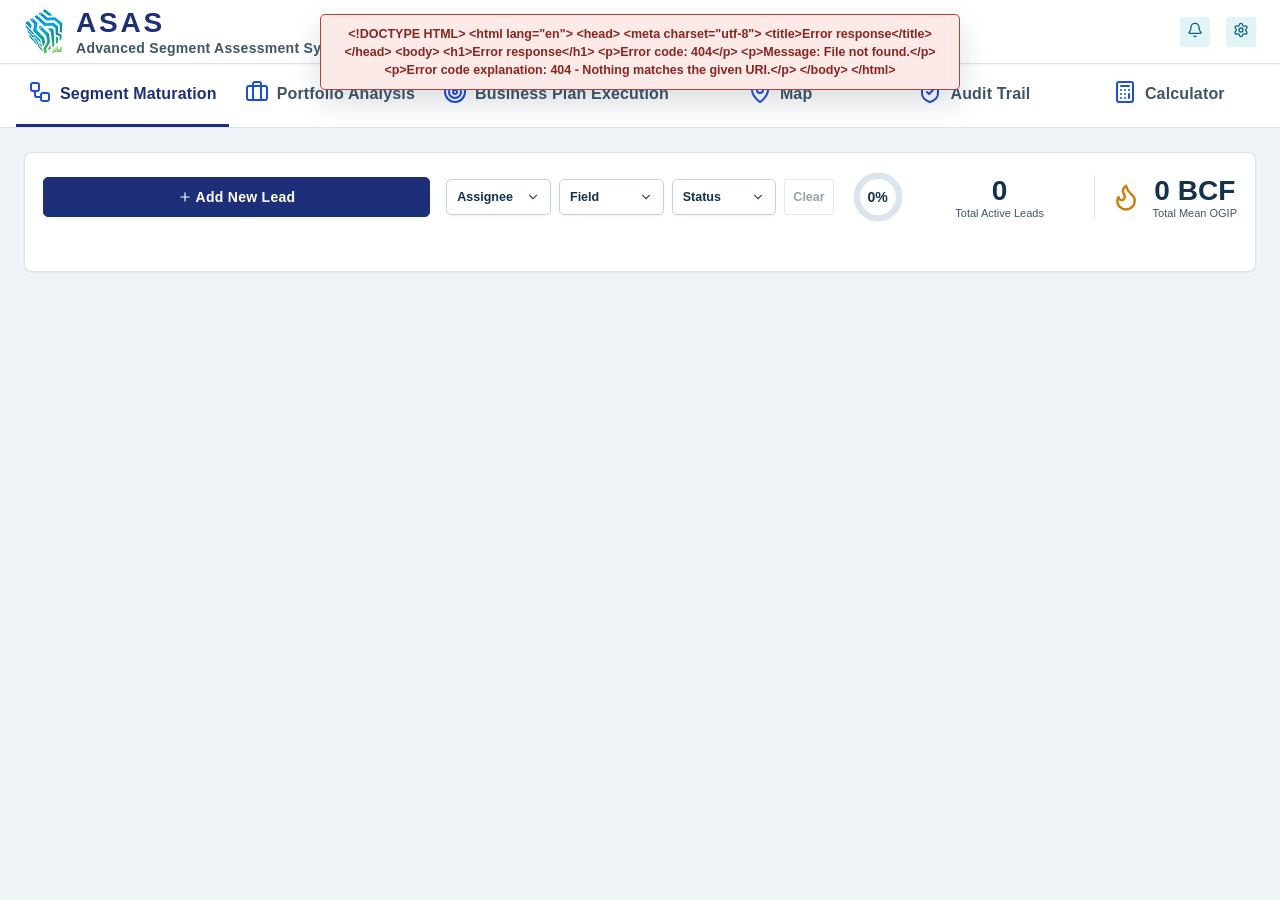
==== commit d1d0d932: "Standardize UI components and vendor Lucide icons" ====
--- a/static/index.html
+++ b/static/index.html
@@ -16,8 +16,8 @@
       } catch (e) {}
     })();
   </script>
-  <link rel="stylesheet" href="/static/css/base.css?v=10">
-  <link rel="stylesheet" href="/static/css/components.css?v=66">
+  <link rel="stylesheet" href="/static/css/base.css?v=11">
+  <link rel="stylesheet" href="/static/css/components.css?v=69">
 </head>
 <body>
   <section id="login-page" class="login-page hidden">
@@ -47,8 +47,8 @@
     </div>
     <div class="header-actions">
       <span id="user-chip" class="user-chip hidden"></span>
-      <button id="notify-toggle" type="button" class="icon-btn" aria-label="Notifications" title="Notifications"><svg aria-hidden="true" focusable="false" class="lucide lucide-bell" xmlns="http://www.w3.org/2000/svg" width="24" height="24" viewBox="0 0 24 24"><g fill="none" stroke="currentColor" stroke-width="1.65" stroke-linecap="round" stroke-linejoin="round"> <path d="M5.2 16.7c1.3-1.4 1.7-3.2 1.7-5.5V9.5a5.1 5.1 0 0 1 10.2 0v1.7c0 2.3.4 4.1 1.7 5.5H5.2Z"/> <path d="M9.8 19.3a2.4 2.4 0 0 0 4.4 0M12 4.4V2.9"/> </g> <circle cx="19.2" cy="4.1" r="2.05" fill="#F22B20" stroke="#fff" stroke-width=".75"/></svg><span id="notify-dot" class="notify-dot hidden" aria-hidden="true"></span></button>
-      <button id="app-settings-toggle" type="button" class="icon-btn" aria-label="Settings" title="Settings"><svg aria-hidden="true" focusable="false" class="lucide lucide-settings" xmlns="http://www.w3.org/2000/svg" width="24" height="24" viewBox="0 0 24 24"><g fill="none" stroke="currentColor" stroke-width="1.65" stroke-linecap="round" stroke-linejoin="round"> <path d="M9.7 3.2 10.4 2h3.2l.7 1.2 1.5.7 1.4-.3 2.2 2.2-.3 1.4.7 1.5 1.2.7v3.2l-1.2.7-.7 1.5.3 1.4-2.2 2.2-1.4-.3-1.5.7-.7 1.2h-3.2l-.7-1.2-1.5-.7-1.4.3-2.2-2.2.3-1.4-.7-1.5-1.2-.7V9.4l1.2-.7.7-1.5-.3-1.4 2.2-2.2 1.4.3 1.5-.7Z"/> <circle cx="12" cy="11" r="3"/> </g></svg></button>
+      <button id="notify-toggle" type="button" class="icon-btn" aria-label="Notifications" title="Notifications"><span data-lucide-icon="bell" aria-hidden="true"></span><span id="notify-dot" class="notify-dot hidden" aria-hidden="true"></span></button>
+      <button id="app-settings-toggle" type="button" class="icon-btn" aria-label="Settings" title="Settings"><span data-lucide-icon="settings" aria-hidden="true"></span></button>
       <!-- Card 1F — the two header dropdowns. Both are EMPTY containers:
            views/header-menus.js renders their contents (the gear's labels and
            glyphs change with the theme and the session, and the bell's list is
@@ -63,12 +63,12 @@
   </header>
 
   <nav class="tabs app-chrome" aria-label="Main navigation" role="tablist">
-    <button data-tab="prospect" class="active" role="tab" aria-selected="true" type="button"><svg aria-hidden="true" focusable="false" class="lucide lucide-rig-trend lucide-wide" xmlns="http://www.w3.org/2000/svg" width="48" height="24" viewBox="0 0 48 24"><g fill="none" stroke="currentColor" stroke-width="1.55" stroke-linecap="round" stroke-linejoin="round"> <path d="M2.5 20.5h19M4.5 20.5v-5h3v5M10 20.5v-8h3v8M15.5 20.5V9h3v11.5"/> <path d="m3.8 11.5 4.1-3.7 3.2 2.1 7.1-6.6M15.5 3.3h2.7V6"/> <path d="M25 21h20M28 21l4.2-18h1.6L38 21M30.7 9h4.6M29.8 13h6.4M28.9 17h8.2M31.2 6h3.6"/> <path d="m31.2 6 4.1 3-5.5 4 7.3 4-9.1 4M34.8 6l-4.1 3 5.5 4-7.3 4 9.1 4M32.2 3l.8-1 .8 1"/> </g></svg><span>Segment Maturation</span></button>
-    <button data-tab="portfolio" role="tab" aria-selected="false" type="button"><svg aria-hidden="true" focusable="false" class="lucide lucide-portfolio" xmlns="http://www.w3.org/2000/svg" width="24" height="24" viewBox="0 0 24 24"><g fill="none" stroke="currentColor" stroke-width="1.75" stroke-linecap="round" stroke-linejoin="round"> <rect x="2.5" y="6.5" width="19" height="14" rx="1.8"/> <path d="M8.5 6.5V4.8A1.8 1.8 0 0 1 10.3 3h3.4a1.8 1.8 0 0 1 1.8 1.8v1.7M2.5 11.5h7.2M14.3 11.5h7.2"/> <circle cx="12" cy="11.5" r="1.8"/> </g></svg><span>Portfolio Analysis</span></button>
-    <button data-tab="bp" role="tab" aria-selected="false" type="button"><svg aria-hidden="true" focusable="false" class="lucide lucide-bp-execution" xmlns="http://www.w3.org/2000/svg" width="24" height="24" viewBox="0 0 24 24"><g fill="none" stroke="currentColor" stroke-width="1.65" stroke-linecap="round" stroke-linejoin="round"> <circle cx="10.5" cy="13.5" r="8"/> <circle cx="10.5" cy="13.5" r="4.8"/> <circle cx="10.5" cy="13.5" r="1.7"/> <path d="m11.7 12.3 7.8-7.8M17 4.5h2.5V7M19.5 4.5l1.8-1.8M19.5 7l1.8-1.8"/> </g></svg><span>Business Plan Execution</span></button>
-    <button data-tab="map" role="tab" aria-selected="false" type="button"><svg aria-hidden="true" focusable="false" class="lucide lucide-map-pin" xmlns="http://www.w3.org/2000/svg" width="24" height="24" viewBox="0 0 24 24"><g fill="none" stroke="currentColor" stroke-width="1.75" stroke-linecap="round" stroke-linejoin="round"> <path d="M20 10c0 5.6-8 12-8 12s-8-6.4-8-12a8 8 0 1 1 16 0Z"/> <circle cx="12" cy="10" r="2.7"/> </g></svg><span>Map</span></button>
-    <button data-tab="audit" role="tab" aria-selected="false" type="button"><svg aria-hidden="true" focusable="false" class="lucide lucide-audit-trail" xmlns="http://www.w3.org/2000/svg" width="24" height="24" viewBox="0 0 24 24"><g fill="none" stroke="currentColor" stroke-width="1.7" stroke-linecap="round" stroke-linejoin="round"> <path d="M12 2.5c2.7 1.8 5.4 2.2 8 1.8v6.1c0 5.2-3.1 9-8 11.1-4.9-2.1-8-5.9-8-11.1V4.3c2.6.4 5.3 0 8-1.8Z"/> <path d="m8.8 10.2 3.2 3.6 3.4-3.6"/> </g></svg><span>Audit Trail</span></button>
-    <button data-tab="calculator" role="tab" aria-selected="false" type="button"><svg aria-hidden="true" focusable="false" class="lucide lucide-calculator" xmlns="http://www.w3.org/2000/svg" width="24" height="24" viewBox="0 0 24 24"><g fill="none" stroke="currentColor" stroke-width="1.65" stroke-linecap="round" stroke-linejoin="round"> <rect x="5" y="2.5" width="14" height="19" rx="1.6"/> <rect x="7.5" y="5" width="9" height="3.4" rx=".5"/> <path d="M8 11.5h.01M12 11.5h.01M8 15h.01M12 15h.01M8 18.5h.01M12 18.5h.01M16 11.5v7" stroke-width="2.1"/> </g></svg><span>Calculator</span></button>
+    <button data-tab="prospect" class="active" role="tab" aria-selected="true" type="button"><span data-lucide-icon="workflow" aria-hidden="true"></span><span>Segment Maturation</span></button>
+    <button data-tab="portfolio" role="tab" aria-selected="false" type="button"><span data-lucide-icon="briefcase" aria-hidden="true"></span><span>Portfolio Analysis</span></button>
+    <button data-tab="bp" role="tab" aria-selected="false" type="button"><span data-lucide-icon="target" aria-hidden="true"></span><span>Business Plan Execution</span></button>
+    <button data-tab="map" role="tab" aria-selected="false" type="button"><span data-lucide-icon="map-pin" aria-hidden="true"></span><span>Map</span></button>
+    <button data-tab="audit" role="tab" aria-selected="false" type="button"><span data-lucide-icon="shield-check" aria-hidden="true"></span><span>Audit Trail</span></button>
+    <button data-tab="calculator" role="tab" aria-selected="false" type="button"><span data-lucide-icon="calculator" aria-hidden="true"></span><span>Calculator</span></button>
   </nav>
 
   <main class="app-chrome">
@@ -99,7 +99,7 @@
                exists to report. -->
           <div id="new-lead-controls" class="new-lead-controls">
             <button id="new-lead-open" type="button" class="new-lead-button"
-                    aria-expanded="false" aria-controls="new-lead-fields">+ Add New Lead</button>
+                    aria-expanded="false" aria-controls="new-lead-fields"><span data-lucide-icon="plus" aria-hidden="true"></span> Add New Lead</button>
             <div id="new-lead-fields" class="new-lead-fields hidden">
               <div class="nl-field">
                 <label class="visually-hidden" for="new-lead-name">Lead Name</label>
@@ -243,6 +243,7 @@
                    minus sign"); the projection is announced on every hover by
                    the coordinate readout anyway. -->
               <span class="map-crs" aria-hidden="true">UTM 37N</span>
+              <span class="map-collapse-icon" data-lucide-icon="chevron-down" aria-hidden="true"></span>
             </button>
             <div id="map-sidebar-body" class="map-sidebar-body">
               <div class="map-sidebar-actions">
@@ -253,7 +254,7 @@
                 <button id="map-filters-toggle" type="button" class="map-fold-head open"
                         aria-expanded="true" aria-controls="map-filter-list">
                   <span class="map-fold-title">Well filters</span>
-                  <span class="map-fold-chevron" aria-hidden="true"></span>
+                  <span class="map-fold-chevron" data-lucide-icon="chevron-down" aria-hidden="true"></span>
                 </button>
                 <!-- Not a live region: renderSidebar rewrites the whole
                      checklist on every activation, which would re-announce all
@@ -264,7 +265,7 @@
                 <button id="map-layers-toggle" type="button" class="map-fold-head open"
                         aria-expanded="true" aria-controls="map-layer-list">
                   <span class="map-fold-title">Layers</span>
-                  <span class="map-fold-chevron" aria-hidden="true"></span>
+                  <span class="map-fold-chevron" data-lucide-icon="chevron-down" aria-hidden="true"></span>
                 </button>
                 <!-- Ordered top -> bottom = topmost drawn first. The wells
                      overlay is pinned at the head and country borders at the
@@ -281,7 +282,7 @@
                right edge however wide the summary is. -->
           <div class="map-overlay-top">
             <div id="map-summary" class="map-summary">
-              <button id="map-summary-toggle" type="button" class="map-summary-toggle" aria-expanded="true" aria-controls="map-summary-body">Map summary</button>
+              <button id="map-summary-toggle" type="button" class="map-summary-toggle" aria-expanded="true" aria-controls="map-summary-body"><span>Map summary</span><span class="map-collapse-icon" data-lucide-icon="chevron-down" aria-hidden="true"></span></button>
               <div id="map-summary-body" class="map-summary-body" aria-live="polite"></div>
             </div>
 
@@ -299,8 +300,8 @@
           <div id="map-color-panel" class="map-color-panel" hidden></div>
 
           <div class="map-zoom" role="group" aria-label="Zoom">
-            <button id="map-zoom-in" type="button" aria-label="Zoom in">+</button>
-            <button id="map-zoom-out" type="button" aria-label="Zoom out">&minus;</button>
+            <button id="map-zoom-in" type="button" aria-label="Zoom in"><span data-lucide-icon="plus" aria-hidden="true"></span></button>
+            <button id="map-zoom-out" type="button" aria-label="Zoom out"><span data-lucide-icon="minus" aria-hidden="true"></span></button>
           </div>
 
           <div id="map-readout" class="map-readout" hidden></div>
@@ -319,12 +320,12 @@
                real <button>, so Enter and Space activate it for free.
                Lead pages only — views/detail.js hides it and reveals #rail-nav
                below for a BP WELL, whose shell is deliberately unchanged. -->
-          <button id="back-to-board" class="ghost back-to-board hidden" type="button"
-                  aria-label="Back to Segment Maturation"><svg aria-hidden="true" focusable="false" class="lucide lucide-arrow-up" xmlns="http://www.w3.org/2000/svg" width="24" height="24" viewBox="0 0 24 24" fill="none" stroke="currentColor" stroke-width="2" stroke-linecap="round" stroke-linejoin="round"> <path d="m5 12 7-7 7 7"/> <path d="M12 19V5"/> </svg> <span>Back to Segment Maturation</span></button>
+          <button id="back-to-board" class="ghost back-to-board detail-back hidden" type="button"
+                  aria-label="Back to Segment Maturation"><span data-lucide-icon="arrow-left" aria-hidden="true"></span><span>Back to Segment Maturation</span></button>
           <!-- The BP well shell's original two controls, untouched. Hidden on
                lead pages (the single control above replaces both there). -->
           <div id="rail-nav" class="rail-nav">
-            <button id="back-to-overview" class="ghost" type="button"><svg aria-hidden="true" focusable="false" class="lucide lucide-arrow-left" xmlns="http://www.w3.org/2000/svg" width="24" height="24" viewBox="0 0 24 24" fill="none" stroke="currentColor" stroke-width="2" stroke-linecap="round" stroke-linejoin="round"> <path d="m12 19-7-7 7-7"/> <path d="M19 12H5"/> </svg> Back to Pipeline</button>
+            <button id="back-to-overview" class="ghost" type="button"><span data-lucide-icon="arrow-left" aria-hidden="true"></span><span>Back to Pipeline</span></button>
             <button id="switch-pipeline-view" class="ghost rail-switch-pipeline" type="button">View Other Pipeline</button>
           </div>
           <!-- Lead-level priority: ONE chip for the whole record (lead AND BP
@@ -348,7 +349,7 @@
       <section class="component-editor">
         <div class="editor-head">
           <span id="component-number" class="component-number">1</span>
-          <div>
+          <div class="editor-title">
             <h2 id="component-title">Component</h2>
           </div>
           <!-- Item A: the auto-save state indicator ("Saving…" / "Saved" / the
@@ -358,8 +359,11 @@
                role=status live region must exist BEFORE text lands to be
                announced, hence static markup rather than JS insertion. -->
           <span id="save-state" class="save-state" role="status" aria-live="polite"></span>
-          <select id="assigned-to" class="editor-assignee" aria-label="Assignee"></select>
           <span id="component-status-chip" class="status not-assigned editor-status-chip">Not Assigned</span>
+          <div id="assignment-group" class="assignment-group" aria-label="Task assignees">
+            <div id="assigned-members" class="assigned-members"></div>
+            <select id="assigned-to" class="editor-assignee" aria-label="Add assignee"></select>
+          </div>
         </div>
         <form id="component-form" class="component-form">
           <div id="dynamic-fields" class="dynamic-fields"></div>
@@ -386,7 +390,7 @@
                on lead pages and shows it for a BP well. -->
           <div id="summary-card-head" class="summary-card-head">
             <h3 id="summary-title">Lead Summary</h3>
-            <button id="summary-settings-toggle" type="button" class="icon-btn" title="Manage lead / well" aria-label="Manage lead / well" aria-haspopup="dialog" aria-expanded="false"><svg aria-hidden="true" focusable="false" class="lucide lucide-settings" xmlns="http://www.w3.org/2000/svg" width="24" height="24" viewBox="0 0 24 24"><g fill="none" stroke="currentColor" stroke-width="1.65" stroke-linecap="round" stroke-linejoin="round"> <path d="M9.7 3.2 10.4 2h3.2l.7 1.2 1.5.7 1.4-.3 2.2 2.2-.3 1.4.7 1.5 1.2.7v3.2l-1.2.7-.7 1.5.3 1.4-2.2 2.2-1.4-.3-1.5.7-.7 1.2h-3.2l-.7-1.2-1.5-.7-1.4.3-2.2-2.2.3-1.4-.7-1.5-1.2-.7V9.4l1.2-.7.7-1.5-.3-1.4 2.2-2.2 1.4.3 1.5-.7Z"/> <circle cx="12" cy="11" r="3"/> </g></svg></button>
+            <button id="summary-settings-toggle" type="button" class="icon-btn" title="Manage lead / well" aria-label="Manage lead / well" aria-haspopup="dialog" aria-expanded="false"><span data-lucide-icon="settings" aria-hidden="true"></span></button>
           </div>
           <div id="lead-summary" class="summary-content"></div>
         </div>
@@ -505,10 +509,10 @@
   </dialog>
 
   <dialog id="ra-plot-lightbox" class="ra-lightbox">
-    <button type="button" id="ra-lightbox-close" class="icon-btn ra-lightbox-close" title="Close" aria-label="Close enlarged plot"><svg aria-hidden="true" focusable="false" class="lucide lucide-x" xmlns="http://www.w3.org/2000/svg" width="24" height="24" viewBox="0 0 24 24" fill="none" stroke="currentColor" stroke-width="2" stroke-linecap="round" stroke-linejoin="round"> <path d="M18 6 6 18"/> <path d="m6 6 12 12"/> </svg></button>
+    <button type="button" id="ra-lightbox-close" class="icon-btn ra-lightbox-close" title="Close" aria-label="Close enlarged plot"><span data-lucide-icon="x" aria-hidden="true"></span></button>
     <img id="ra-lightbox-img" alt="">
   </dialog>
 
-  <script type="module" src="/static/js/main.js?v=68"></script>
+  <script type="module" src="/static/js/main.js?v=71"></script>
 </body>
 </html>
--- a/static/css/base.css
+++ b/static/css/base.css
@@ -102,12 +102,48 @@
   --font-display: "Bahnschrift", "DIN Alternate", "Franklin Gothic Medium", "Arial Narrow", "Segoe UI", sans-serif;
   --font-mono: ui-monospace, SFMono-Regular, Consolas, "Liberation Mono", monospace;
 
+  /* Type roles. The small steps are intentionally compact for data-dense
+     workflow surfaces; hero is reserved for calculator/readout values. */
+  --text-micro: 9px;
+  --text-2xs: 10px;
   --text-xs: 11px;
   --text-sm: 12.5px;
   --text-base: 14px;
   --text-md: 16px;
   --text-lg: 20px;
   --text-xl: 28px;
+  --text-hero: 44px;
+
+  /* Shared vertical rhythm. Named values keep equivalent labels, cards and
+     detail shells aligned without repeating one-off unitless numbers. */
+  --leading-zero: 0;
+  --leading-none: 1;
+  --leading-hero: 1.1;
+  --leading-compact: 1.15;
+  --leading-tight: 1.2;
+  --leading-title: 1.25;
+  --leading-snug: 1.3;
+  --leading-caption: 1.35;
+  --leading-reading: 1.4;
+  --leading-body: 1.45;
+
+  /* Common control and icon geometry. Components may still grow with wrapped
+     labels, but equivalent controls share the same minimum hit area. */
+  --control-height-xs: 28px;
+  --control-height-sm: 30px;
+  --control-height: 40px;
+  --control-height-lg: 42px;
+  --icon-2xs: 12px;
+  --icon-xs: 14px;
+  --icon-sm: 16px;
+  --icon-md: 18px;
+  --icon-lg: 24px;
+  --icon-xl: 30px;
+
+  /* Reusable component geometry. */
+  --card-padding: var(--space-4);
+  --card-gap: var(--space-3);
+  --field-gap: var(--space-1);
 
   --transition: 140ms ease;
 
@@ -219,7 +255,7 @@
   color: var(--text);
   font-family: var(--font-sans);
   font-size: var(--text-base);
-  line-height: 1.45;
+  line-height: var(--leading-body);
   -webkit-font-smoothing: antialiased;
 }
 h1, h2, h3, h4, p { margin: 0; }
@@ -268,7 +304,7 @@
 }
 .brand-lockup { display: flex; align-items: center; gap: var(--space-3); }
 .brand-mark { display: block; width: 40px; height: auto; flex: 0 0 auto; }
-.brand-text { display: flex; flex-direction: column; line-height: 1.2; }
+.brand-text { display: flex; flex-direction: column; line-height: var(--leading-tight); }
 /* Shared brand-title typography: the header lockup and the full-page login
    card (.login-brand, components.css) reuse the same markup. */
 .brand-wordmark {
@@ -280,7 +316,7 @@
 }
 .brand-subtitle {
   font-family: var(--font-display);
-  font-size: var(--text-xs);
+  font-size: var(--text-base);
   font-weight: 600;
   letter-spacing: .02em;
   color: var(--text-muted);
@@ -343,11 +379,7 @@
 }
 /* Icons stay the approved ASAS blue regardless of the button's own
    (state-driven) text color -- only the underline + label distinguish active. */
-.tabs button .lucide { width: 24px; height: 24px; color: var(--asas-blue); flex: 0 0 auto; }
-/* Composed marks with a non-square viewBox (the Segment Maturation glyph is a
-   growth chart and a derrick side by side in one 48x24 box). Every fixed
-   square rule in this file has to opt them out or they render at half scale. */
-.tabs button .lucide-wide { width: 48px; }
+.tabs button .lucide { width: var(--icon-lg); height: var(--icon-lg); color: var(--asas-blue); flex: 0 0 auto; }
 .tabs button:hover { color: var(--asas-navy); background: transparent; }
 /* Active state: the approved deep ASAS navy, not the lighter teal/cyan brand
    accents -- reusable for any tab. */
@@ -364,7 +396,7 @@
   background: var(--surface);
   border: 1px solid var(--border);
   border-radius: var(--radius-lg);
-  padding: var(--space-4);
+  padding: var(--card-padding);
   margin-bottom: var(--space-3);
   box-shadow: var(--shadow-sm);
 }
@@ -373,18 +405,20 @@
 /* =========================================================================
    Forms — inputs, selects, textareas, buttons
    ========================================================================= */
-label { display: flex; flex-direction: column; gap: var(--space-1); font-size: var(--text-sm); font-weight: 700; color: var(--text-muted); }
+label { display: flex; flex-direction: column; gap: var(--field-gap); font-size: var(--text-sm); font-weight: 700; color: var(--text-muted); }
 input, select, textarea {
   width: 100%;
   background: var(--surface);
   border: 1px solid var(--border-strong);
   color: var(--text);
   border-radius: var(--radius-sm);
-  padding: 10px 12px;
+  padding: var(--space-2) var(--space-3);
   font: inherit;
   outline: none;
   transition: border-color var(--transition), box-shadow var(--transition);
 }
+input:not([type="checkbox"]):not([type="radio"]):not([type="color"]):not([type="file"]):not([type="image"]),
+select { min-height: var(--control-height); }
 textarea { min-height: 92px; resize: vertical; }
 input:focus, select:focus, textarea:focus {
   border-color: var(--brand-500);
@@ -400,7 +434,7 @@
   font-weight: 600;
   font-size: var(--text-sm);
   border-radius: var(--radius-sm);
-  padding: 8px 14px;
+  padding: var(--space-2) var(--space-4);
   border: 1px solid transparent;
   cursor: pointer;
   transition: background var(--transition), box-shadow var(--transition), transform var(--transition);
@@ -425,8 +459,8 @@
 
 .icon-btn {
   position: relative; /* anchors badges like .notify-dot */
-  width: 30px;
-  height: 30px;
+  width: var(--control-height-sm);
+  height: var(--control-height-sm);
   padding: 0; /* neutralize button padding when used on a <button> */
   border: none;
   box-shadow: none;
@@ -441,13 +475,11 @@
 }
 button.icon-btn:hover { background: var(--brand-100); }
 
-/* Inline icons (static/icons/, inlined via js/icons.js or the markup):
-   strokes follow currentColor; size follows the local font size, with a fixed
-   16px inside the square icon buttons. The `.lucide` class name predates the
-   ASAS icon set and is kept as the shared sizing hook. */
+/* Inline Lucide icons, inlined via js/icons.js or the markup: strokes follow
+   currentColor; size follows the local font size, with a fixed shared size in
+   square icon buttons. */
 .lucide { width: 1em; height: 1em; vertical-align: -0.15em; }
-.lucide-wide { width: 2em; }
-.icon-btn .lucide { width: 16px; height: 16px; }
+.icon-btn .lucide { width: var(--icon-sm); height: var(--icon-sm); }
 
 .toolbar {
   display: grid;
@@ -505,7 +537,6 @@
   .brand-subtitle { display: none; }
   .tabs { top: 56px; height: 52px; }
   .tabs button { min-width: 110px; font-size: var(--text-xs); gap: var(--space-1); padding: 0 var(--space-2); }
-  .tabs button .lucide { width: 18px; height: 18px; }
-  .tabs button .lucide-wide { width: 36px; }
+  .tabs button .lucide { width: var(--icon-md); height: var(--icon-md); }
   .header-actions .user-chip { display: none; }
 }
--- a/static/css/components.css
+++ b/static/css/components.css
@@ -111,7 +111,7 @@
   color: var(--danger-700);
   font-size: var(--text-xs);
   font-weight: 700;
-  line-height: 1.3;
+  line-height: var(--leading-snug);
 }
 .nl-error[hidden] { display: none; }
 /* Deliberately quiet: it explains the interaction, it is not a control. Hangs
@@ -199,7 +199,7 @@
 .hm-action-soon:hover { background: none; color: var(--text-faint); }
 .hm-soon-divider { margin: var(--space-1) 0; border: 0; border-top: 1px solid var(--border); }
 .hm-action-icon { display: inline-flex; align-items: center; flex: none; color: var(--text-muted); }
-.hm-action-icon .lucide { width: 18px; height: 18px; }
+.hm-action-icon .lucide { width: var(--icon-md); height: var(--icon-md); }
 /* The Excel glyph is the one tinted item: green is the spreadsheet's own
    signal, and it rides the success token so it inverts with the theme. The
    LABEL still carries the meaning — the color is redundant. */
@@ -373,7 +373,7 @@
 .lf-trigger.is-active { border-color: var(--brand-600); background: var(--brand-050); color: var(--brand-700); }
 .lf-value { overflow: hidden; text-overflow: ellipsis; white-space: nowrap; }
 .lf-caret { display: inline-flex; align-items: center; color: var(--text-muted); flex: none; }
-.lf-caret .lucide { width: 14px; height: 14px; }
+.lf-caret .lucide { width: var(--icon-xs); height: var(--icon-xs); }
 
 .lf-menu {
   position: fixed;
@@ -441,7 +441,7 @@
 }
 .lf-option.is-chosen .lf-mark-dot { box-shadow: inset 0 0 0 2px var(--surface); }
 .lf-option-icon { display: inline-flex; align-items: center; flex: none; color: var(--text-muted); }
-.lf-option-icon .lucide { width: 15px; height: 15px; }
+.lf-option-icon .lucide { width: var(--icon-xs); height: var(--icon-xs); }
 /* Status glyphs echo the card dots exactly (components.css .lead-dot-*), so
    the menu and the cards speak one vocabulary. */
 .lf-icon-completed { color: var(--success-600); }
@@ -504,7 +504,7 @@
 }
 .kpi-tile { display: flex; flex: none; align-items: center; gap: var(--space-3); }
 .kpi-tile-ogip { padding-left: var(--space-4); border-left: 1px solid var(--border); }
-.kpi-tile-text { display: flex; flex-direction: column; align-items: center; line-height: 1.15; }
+.kpi-tile-text { display: flex; flex-direction: column; align-items: center; line-height: var(--leading-compact); }
 .kpi-value {
   font-family: var(--font-display);
   font-size: var(--text-xl);
@@ -521,7 +521,7 @@
 /* The one warm note on the board. Decorative: the number and its label carry
    the meaning, so the hue is never the only thing saying "OGIP". */
 .kpi-icon { display: inline-flex; flex: none; align-items: center; color: var(--warning-500); }
-.kpi-icon .lucide { width: 30px; height: 30px; }
+.kpi-icon .lucide { width: var(--icon-xl); height: var(--icon-xl); }
 
 .pipeline-board {
   display: grid;
@@ -586,7 +586,7 @@
 .pipeline-card.status-in-progress { border-left-color: var(--info-500); }
 .pipeline-card.status-ready { border-left-color: var(--warning-500); }
 .pipeline-card.status-approved, .pipeline-card.status-completed { border-left-color: var(--success-500); }
-.pipeline-card strong { font-size: var(--text-base); color: var(--ink-900); line-height: 1.25; }
+.pipeline-card strong { font-size: var(--text-base); color: var(--ink-900); line-height: var(--leading-title); }
 .pipeline-card-component { font-size: var(--text-sm); color: var(--text-faint); min-height: 15px; }
 .pipeline-card-meta { display: flex; flex-wrap: wrap; align-items: center; gap: 6px; }
 /* Small colored workflow-status readout in the card meta (JS agent's markup).
@@ -645,7 +645,7 @@
   border-bottom: 1px solid var(--border);
 }
 .lead-column-icon { display: inline-flex; color: var(--asas-navy); }
-.lead-column-icon .lucide { width: 24px; height: 24px; }
+.lead-column-icon .lucide { width: var(--icon-lg); height: var(--icon-lg); }
 .lead-column > header h3 {
   flex: 1 1 auto;
   min-width: 0;
@@ -804,13 +804,13 @@
   font-size: var(--text-md);
   font-weight: 700;
   color: var(--asas-navy);
-  line-height: 1.2;
+  line-height: var(--leading-tight);
   overflow-wrap: anywhere;
 }
 .lead-card-people { display: flex; flex-direction: column; gap: 3px; }
 .lead-person { display: flex; align-items: center; gap: 6px; font-size: var(--text-sm); color: var(--text-muted); }
 .lead-person-icon { display: inline-flex; color: var(--asas-blue); }
-.lead-person-icon .lucide { width: 13px; height: 13px; }
+.lead-person-icon .lucide { width: var(--icon-xs); height: var(--icon-xs); }
 .lead-person-name { overflow-wrap: anywhere; }
 .lead-person-empty { color: var(--text-faint); font-style: italic; }
 
@@ -822,7 +822,7 @@
 .lead-dot { display: inline-flex; flex: 0 0 auto; }
 /* One size for all three states; the glyph SHAPE carries the meaning and the
    color only reinforces it. */
-.lead-dot .lucide { width: 14px; height: 14px; }
+.lead-dot .lucide { width: var(--icon-xs); height: var(--icon-xs); }
 .lead-dot-completed { color: var(--success-500); }
 /* Filled disc + knocked-out check, the mockup's "done" mark. The CSS beats the
    inherited fill="none" presentation attribute on the <svg>. */
@@ -928,7 +928,7 @@
   font-weight: 700;
 }
 .back-to-board:hover { background: var(--surface-sunken); border-color: var(--asas-navy); color: var(--asas-navy); }
-.back-to-board .lucide { width: 18px; height: 18px; flex: 0 0 auto; }
+.back-to-board .lucide { width: var(--icon-md); height: var(--icon-md); flex: 0 0 auto; }
 /* The lead name is the page's title: larger and bolder than the well shell's,
    and the head loses the subtitle/link rows beneath it. */
 .detail-shell-lead .rail-head { border-bottom: 0; padding-bottom: var(--space-3); }
@@ -960,7 +960,7 @@
 .rail-stage-lead.is-active .stage-icon,
 .rail-stage-lead.is-active .rail-stage-count { color: var(--asas-navy); }
 .rail-stage-lead .stage-icon { display: inline-flex; }
-.rail-stage-lead .stage-icon .lucide { width: 18px; height: 18px; }
+.rail-stage-lead .stage-icon .lucide { width: var(--icon-md); height: var(--icon-md); }
 .rail-stage-lead .rail-stage-count { font-variant-numeric: tabular-nums; }
 .rail-stage-lead .rail-stage-body { padding: 0 var(--space-2) var(--space-2); }
 /* A tracked item with no stored step behind it yet: present, ordered, and
@@ -1003,13 +1003,13 @@
 .rail-stage-head:hover { color: var(--brand-700); background: none; }
 .rail-stage-name { flex: 1; min-width: 0; text-align: left; overflow: hidden; text-overflow: ellipsis; white-space: nowrap; }
 .rail-stage-count { color: var(--text-faint); font-weight: 700; letter-spacing: 0; }
-.rail-stage-chevron { color: var(--text-faint); line-height: 1; }
-.rail-stage-chevron::before { content: '\25B8'; }                       /* ▸ collapsed */
-.rail-stage-head.open .rail-stage-chevron::before { content: '\25BE'; } /* ▾ open */
+.rail-stage-chevron { display: inline-flex; color: var(--text-faint); line-height: var(--leading-none); }
+.rail-stage-chevron .lucide { width: var(--icon-xs); height: var(--icon-xs); transform: rotate(-90deg); transition: transform var(--transition); }
+.rail-stage-head.open .rail-stage-chevron .lucide { transform: rotate(0); }
 /* Card 3Y turned these from text characters into SVGs, so the box has to size
    the glyph rather than the font size sizing a character. */
-.stage-icon { display: inline-flex; align-items: center; color: var(--text-faint); line-height: 1; }
-.stage-icon .lucide { width: 16px; height: 16px; }
+.stage-icon { display: inline-flex; align-items: center; color: var(--text-faint); line-height: var(--leading-none); }
+.stage-icon .lucide { width: var(--icon-sm); height: var(--icon-sm); }
 .rail-stage-body { display: flex; flex-direction: column; gap: var(--space-2); padding: 2px 0 var(--space-2); }
 .rail-stage-body.collapsed { display: none; }
 .component-item {
@@ -1076,9 +1076,9 @@
   font-size: var(--text-sm);
 }
 .editor-head h2 { font-family: var(--font-display); letter-spacing: .02em; font-size: var(--text-lg); color: var(--ink-900); }
-/* Right-aligned control cluster: the assignee select leads, then the status
-   chip, sitting at the end of the editor head. margin-left: auto on the first
-   item (assignee) pushes the group right so it reads assignee | status. (The
+/* Shared editor-head order is number, title, save state when present, workflow
+   status, then the right-aligned assignee cluster. margin-left: auto on the
+   assignment group pushes the people controls to the far edge. (The
    per-step priority chip is gone — priority is lead-level now, one chip beside
    the record name in the rail head; see .lead-priority-chip below.) */
 /* The supervisor priority toggle (#lead-priority-chip) is the only .priority
@@ -1114,7 +1114,54 @@
   color: var(--text-muted);
 }
 
-.component-form { display: flex; flex-direction: column; gap: var(--space-3); }
+.assignment-group {
+  display: flex;
+  align-items: center;
+  justify-content: flex-end;
+  gap: var(--space-2);
+  margin-left: auto;
+  min-width: 0;
+}
+.assignment-group .editor-assignee { margin-left: 0; }
+.assigned-members {
+  display: flex;
+  flex-wrap: wrap;
+  justify-content: flex-end;
+  gap: 4px;
+}
+.assignee-chip {
+  display: inline-flex;
+  align-items: center;
+  gap: 4px;
+  padding: 3px 7px;
+  border: 1px solid var(--border-strong);
+  border-radius: 999px;
+  background: var(--surface-sunken);
+  color: var(--text-muted);
+  font-size: var(--text-xs);
+  font-weight: 700;
+  white-space: nowrap;
+}
+.assignee-chip-source {
+  color: var(--text-faint);
+  font-size: var(--text-2xs);
+  font-weight: 600;
+}
+.assignee-remove {
+  width: var(--icon-sm);
+  height: var(--icon-sm);
+  padding: 0;
+  border: 0;
+  border-radius: 50%;
+  background: transparent;
+  color: var(--text-muted);
+  cursor: pointer;
+  line-height: var(--leading-none);
+}
+.assignee-remove:hover:not(:disabled) { background: var(--danger-100); color: var(--danger-700); }
+.assignee-remove:disabled { cursor: not-allowed; opacity: .45; }
+
+.component-form { display: flex; flex-direction: column; gap: var(--card-gap); }
 .component-form.reference-only { opacity: .82; }
 .component-form.reference-only :disabled { cursor: not-allowed; }
 .dynamic-fields { display: grid; grid-template-columns: repeat(3, minmax(160px, 1fr)); gap: var(--space-2); align-items: start; }
@@ -1131,13 +1178,13 @@
   background: var(--surface);
   border: 1px solid var(--border-strong);
   border-radius: var(--radius-sm);
-  padding: 10px 12px;
+  padding: var(--space-2) var(--space-3);
 }
 .check-label input, .radio-option input { width: auto; }
 /* Bottom-align the checkbox card with neighboring inputs so rows mixing
    checkboxes with label+input columns keep a straight baseline (reachable
    outside the dynamic grid, e.g. the Lead Assessment card 3 row). */
-.check-label { align-self: end; min-height: 42px; }
+.check-label { align-self: end; min-height: var(--control-height-lg); }
 /* In the dynamic form grid a checkbox is a STATEMENT, not a value column: it
    claims the full row (the .wide-field idiom), so its label never truncates
    against a 1-of-3 track and consecutive checkboxes read as a checklist. */
@@ -1194,7 +1241,7 @@
   color: var(--text-muted);
 }
 .folder-card .folder-glyph { display: inline-flex; align-items: center; flex: 0 0 auto; color: var(--text-faint); }
-.folder-card .folder-glyph .lucide { width: 16px; height: 16px; }
+.folder-card .folder-glyph .lucide { width: var(--icon-sm); height: var(--icon-sm); }
 .folder-card .folder-path {
   flex: 1;
   min-width: 0;
@@ -1325,10 +1372,10 @@
   max-height: calc(100vh - 152px);
   overflow-y: auto;
 }
-.summary-card { position: relative; background: var(--surface); border: 1px solid var(--border); border-radius: var(--radius-lg); padding: var(--space-4); max-width: 100%; }
-.summary-card h3 { font-family: var(--font-display); color: var(--brand-700); text-transform: uppercase; letter-spacing: .06em; font-size: var(--text-sm); }
-.summary-card-head { display: flex; align-items: center; justify-content: space-between; gap: var(--space-2); margin-bottom: var(--space-3); }
-.summary-card-head .icon-btn { flex: 0 0 auto; width: 24px; height: 24px; font-size: var(--text-md); }
+.summary-card { position: relative; background: var(--surface); border: 1px solid var(--border); border-radius: var(--radius-lg); padding: var(--card-padding); max-width: 100%; }
+.summary-card h3 { font-family: var(--font-display); color: var(--asas-navy); text-transform: uppercase; letter-spacing: .06em; font-size: var(--text-md); }
+.summary-card-head { display: flex; align-items: center; justify-content: space-between; gap: var(--space-2); margin-bottom: var(--card-gap); }
+.summary-card-head .icon-btn { flex: 0 0 auto; width: var(--control-height-xs); height: var(--control-height-xs); font-size: var(--text-md); }
 .summary-content { min-width: 0; }
 
 /* Compact completion progress: slim bar with % + count beside it. */
@@ -1398,6 +1445,7 @@
 }
 .summary-popover-check { flex-direction: row; align-items: center; gap: var(--space-2); color: var(--ink-800); font-weight: 700; font-size: var(--text-sm); }
 .summary-popover-check input { width: auto; }
+.summary-popover-check.is-disabled { color: var(--text-faint); cursor: not-allowed; }
 .summary-popover-actions { display: flex; gap: var(--space-2); margin-top: var(--space-1); }
 .summary-popover-actions button { flex: 1; min-width: 0; padding: 8px 10px; font-size: var(--text-sm); }
 /* Announced-but-unbuilt exports: stacked (the labels are long), muted, and
@@ -1426,7 +1474,7 @@
   background: var(--surface-sunken);
   border: 1px solid var(--border);
   border-radius: var(--radius-lg);
-  padding: var(--space-4);
+  padding: var(--card-padding);
 }
 .ls-head { display: flex; align-items: center; justify-content: space-between; gap: var(--space-2); }
 .ls-title {
@@ -1437,8 +1485,8 @@
   letter-spacing: .06em;
   color: var(--asas-navy);
 }
-.ls-gear { flex: 0 0 auto; width: 28px; height: 28px; color: var(--asas-navy); }
-.ls-gear .lucide { width: 18px; height: 18px; }
+.ls-gear { flex: 0 0 auto; width: var(--control-height-xs); height: var(--control-height-xs); color: var(--asas-navy); }
+.ls-gear .lucide { width: var(--icon-md); height: var(--icon-md); }
 
 .ls-progress { display: flex; align-items: center; gap: var(--space-3); margin: var(--space-4) 0; }
 .ls-progress-track {
@@ -1512,6 +1560,14 @@
   text-align: left;
 }
 .ls-menu-item:hover { background: var(--surface-sunken); color: var(--asas-navy); }
+/* A menu row that is a CHECKBOX rather than an action (Active Drilling). It
+   wears the same row geometry as its neighbours, so the menu reads as one list;
+   only the control on the left says it is a state, not a verb. Unavailable, it
+   greys and explains itself through the label's title. */
+.ls-menu-check { display: flex; flex-direction: row; align-items: center; gap: var(--space-2); cursor: pointer; }
+.ls-menu-check input { width: auto; margin: 0; }
+.ls-menu-check.is-disabled { color: var(--text-faint); cursor: not-allowed; }
+.ls-menu-check.is-disabled:hover { background: none; color: var(--text-faint); }
 .ls-menu-item-danger { color: var(--danger-700); }
 .ls-menu-item-danger:hover { background: var(--danger-100); color: var(--danger-700); }
 
@@ -1572,9 +1628,9 @@
 .summary-fold-head:hover { border-color: var(--brand-600); color: var(--brand-700); background: var(--surface); }
 .summary-fold-head.open { border-color: var(--brand-600); border-bottom-left-radius: 0; border-bottom-right-radius: 0; }
 .summary-fold-title { flex: 1; min-width: 0; text-align: left; }
-.summary-fold-chevron { color: var(--text-faint); line-height: 1; }
-.summary-fold-chevron::before { content: '\25B8'; }                       /* ▸ collapsed */
-.summary-fold-head.open .summary-fold-chevron::before { content: '\25BE'; } /* ▾ open */
+.summary-fold-chevron { display: inline-flex; color: var(--text-faint); line-height: var(--leading-none); }
+.summary-fold-chevron .lucide { width: var(--icon-xs); height: var(--icon-xs); transform: rotate(-90deg); transition: transform var(--transition); }
+.summary-fold-head.open .summary-fold-chevron .lucide { transform: rotate(0); }
 .summary-fold-body {
   display: flex;
   flex-direction: column;
@@ -1733,7 +1789,7 @@
    at this scale and only adds noise -- the tile says WHERE things sit, the
    dialog says exactly where. */
 .portfolio-tile-plot .pxp-tick, .portfolio-tile-plot .pxp-axis-title { display: none; }
-.portfolio-tile-plot .pxp-quad { font-size: 20px; }
+.portfolio-tile-plot .pxp-quad { font-size: var(--text-lg); }
 .portfolio-tile-plot .empty-state { font-size: var(--text-xs); }
 
 /* Waterfall tile: viewer and drop zone in one. */
@@ -1758,7 +1814,7 @@
   text-align: center;
 }
 .waterfall-drop:hover { border-color: var(--brand-600); color: var(--brand-700); background: var(--surface-sunken); }
-.waterfall-drop-glyph .lucide { width: 22px; height: 22px; color: var(--text-faint); }
+.waterfall-drop-glyph .lucide { width: var(--icon-lg); height: var(--icon-lg); color: var(--text-faint); }
 .waterfall-drop-lead { font-size: var(--text-sm); font-weight: 700; }
 .waterfall-drop-hint { color: var(--text-faint); font-size: var(--text-xs); }
 
@@ -1863,11 +1919,11 @@
 .pxp-tooltip b { display: block; color: var(--text); }
 .portfolio-table tbody tr { cursor: default; }
 .portfolio-table tbody tr:hover { background: var(--surface); }
-/* Columns: 1 Well Name, 2 Field, 3 Seismic Block, 4 Classification,
-   5 BP Year, 6 Status, 7 Mean OGIP (numeric), 8 Total CoS (numeric). Column
-   widths/alignment key off nth-child, so these indices move whenever a column
-   is inserted. The numeric body cells right-align; their headers keep the menu
-   trigger's label-left/affix-right layout. */
+/* Columns: 1 Well Name, 2 Mean OGIP (numeric), 3 Total CoS (numeric),
+   4 Status, 5 Seismic Block, 6 Field, 7 NUCD Area, 8 BP Year. Column
+   widths key off nth-child, so these indices move whenever a column is
+   inserted or reordered. The numeric body cells right-align; their headers
+   keep the menu trigger's label-left/affix-right layout. */
 .portfolio-table th:nth-child(1), .portfolio-table td:nth-child(1) { min-width: 190px; }
 .portfolio-table th:nth-child(5), .portfolio-table td:nth-child(5) { width: 90px; }
 /* Measured columns align right so their digits line up. Keyed by CLASS, not by
@@ -1897,7 +1953,7 @@
    same semantic tokens the rest of the app uses for good/attention/neutral, so
    the marks are still distinguishable at a glance. */
 .pf-quadrant { display: inline-flex; flex: 0 0 auto; align-self: center; }
-.pf-quadrant .lucide { width: 16px; height: 16px; }
+.pf-quadrant .lucide { width: var(--icon-sm); height: var(--icon-sm); }
 .pf-quadrant-superstar { color: var(--success-600, var(--success-500)); }
 .pf-quadrant-value-hunter { color: var(--brand-700); }
 .pf-quadrant-risk-taker { color: var(--warning-500); }
@@ -1925,7 +1981,7 @@
 }
 .pf-sort-level:hover { border-color: var(--danger-500); color: var(--danger-700); background: var(--surface); }
 .pf-sort-level small { color: var(--text-faint); font-weight: 400; }
-.pf-sort-level .lucide { width: 11px; height: 11px; }
+.pf-sort-level .lucide { width: var(--icon-2xs); height: var(--icon-2xs); }
 .pf-sort-clear { padding: 3px 10px; font-size: var(--text-xs); }
 /* The rank badge, shared by the strip and the column headers so "2" means the
    same thing in both places. */
@@ -1939,7 +1995,7 @@
   border-radius: var(--radius-sm);
   background: var(--brand-700);
   color: var(--white);
-  font-size: 9px;
+  font-size: var(--text-micro);
   font-weight: 800;
   font-variant-numeric: tabular-nums;
 }
@@ -1976,7 +2032,7 @@
 .pf-col-affix { display: inline-flex; align-items: center; gap: 4px; flex: none; }
 .pf-sort-mark { display: inline-flex; align-items: center; color: var(--brand-700); }
 /* Lucide chevrons need a touch more room than the old 9px text glyphs. */
-.pf-sort-mark .lucide, .pf-caret .lucide { width: 12px; height: 12px; }
+.pf-sort-mark .lucide, .pf-caret .lucide { width: var(--icon-2xs); height: var(--icon-2xs); }
 .pf-filter-mark { width: 6px; height: 6px; border-radius: 50%; background: transparent; }
 .pf-filter-mark.is-on { background: var(--brand-600); }
 .pf-caret { display: inline-flex; align-items: center; color: var(--text-muted); }
@@ -2120,7 +2176,7 @@
   border-radius: var(--radius-sm);
   background: none;
   box-shadow: none;
-  font-size: 13px;
+  font-size: var(--text-base);
   vertical-align: middle;
 }
 .pf-year-action.pf-year-add { margin-left: 0; color: var(--success-600); border-color: var(--success-500); }
@@ -2139,7 +2195,7 @@
   color: var(--text-faint);
   vertical-align: middle;
 }
-.pf-year-x .lucide { width: 12px; height: 12px; }
+.pf-year-x .lucide { width: var(--icon-2xs); height: var(--icon-2xs); }
 .pf-year-x:hover { background: none; color: var(--danger-600); }
 
 /* =========================================================================
@@ -2428,7 +2484,7 @@
   background: var(--surface);
   border: 1px solid var(--border);
   border-radius: var(--radius-lg);
-  padding: var(--space-3);
+  padding: var(--card-padding);
 }
 
 /* Numbered card headers: the step number in a soft square, then the title.
@@ -2488,7 +2544,7 @@
   width: 100%;
   margin: var(--space-2) 0 0;
   font-size: var(--text-xs);
-  line-height: 1.35;
+  line-height: var(--leading-caption);
   color: var(--danger-600);
 }
 .la-invalid { border-color: var(--danger-500); }
@@ -2620,7 +2676,7 @@
   background: var(--surface);
   border: 1px solid var(--border);
   border-radius: var(--radius-lg);
-  padding: var(--space-4);
+  padding: var(--card-padding);
   display: flex; flex-direction: column; gap: var(--space-3);
 }
 
@@ -2638,7 +2694,7 @@
   gap: var(--space-3);
   font-size: var(--text-md);
   color: var(--ink-800);
-  line-height: 1.4;
+  line-height: var(--leading-reading);
 }
 .sl-card .sl-check input { flex: none; width: 18px; height: 18px; accent-color: var(--asas-navy); }
 
@@ -2661,7 +2717,7 @@
 .sl-field-error {
   display: none;
   font-size: var(--text-xs);
-  line-height: 1.3;
+  line-height: var(--leading-snug);
   color: var(--danger-600);
 }
 .sl-field-error.is-shown { display: block; }
@@ -2730,17 +2786,20 @@
   box-shadow: var(--shadow-md);
   overflow: hidden;
 }
-/* Collapsed, the box IS this bar — same −/+ idiom as the summary panel. */
+/* Collapsed, the box IS this bar; the shared Lucide chevron communicates the
+   same disclosure state as the other shell and summary controls. */
 .map-sidebar-toggle {
-  display: flex; align-items: baseline; gap: var(--space-2);
+  display: flex; align-items: center; gap: var(--space-2);
   width: 100%; text-align: left; background: transparent; border: 0; box-shadow: none;
   padding: var(--space-2) var(--space-3);
   font-family: var(--font-display); letter-spacing: .03em;
   font-size: var(--text-sm); color: var(--ink-800); cursor: pointer;
 }
 .map-sidebar-title { flex: 1; min-width: 0; }
-.map-sidebar-toggle::after { content: '−'; color: var(--text-faint); }
-.map-sidebar.is-collapsed .map-sidebar-toggle::after { content: '+'; }
+.map-collapse-icon { display: inline-flex; margin-left: auto; color: var(--text-faint); line-height: var(--leading-none); }
+.map-collapse-icon .lucide { width: var(--icon-xs); height: var(--icon-xs); transition: transform var(--transition); }
+.map-sidebar.is-collapsed .map-collapse-icon .lucide,
+.map-summary.is-collapsed .map-collapse-icon .lucide { transform: rotate(-90deg); }
 .map-sidebar-toggle:hover { background: var(--surface-sunken); }
 /* The box's one scroller — the folds inside it never scroll on their own. */
 .map-sidebar-body { overflow-y: auto; min-height: 0; }
@@ -2767,13 +2826,13 @@
 }
 .map-fold-head:hover { color: var(--asas-blue); background: var(--surface-sunken); }
 .map-fold-title { flex: 1; min-width: 0; text-align: left; }
-.map-fold-chevron { color: var(--text-faint); line-height: 1; }
-.map-fold-chevron::before { content: '\25B8'; }                   /* ▸ collapsed */
-.map-fold-head.open .map-fold-chevron::before { content: '\25BE'; } /* ▾ open */
+.map-fold-chevron { display: inline-flex; color: var(--text-faint); line-height: var(--leading-none); }
+.map-fold-chevron .lucide { width: var(--icon-xs); height: var(--icon-xs); transform: rotate(-90deg); transition: transform var(--transition); }
+.map-fold-head.open .map-fold-chevron .lucide { transform: rotate(0); }
 
 .map-filter-list { padding: 0 var(--space-2); }
 .map-layer-list { padding: 0 var(--space-2) var(--space-4); }
-.map-empty-hint { padding: var(--space-3); font-size: var(--text-sm); color: var(--text-muted); line-height: 1.4; }
+.map-empty-hint { padding: var(--space-3); font-size: var(--text-sm); color: var(--text-muted); line-height: var(--leading-reading); }
 
 /* Four map-well checklist filters. The options reuse Portfolio's compact
    checkbox rows, while this wrapper keeps the controls legible inside the
@@ -2833,15 +2892,15 @@
    still works (it can be hidden, recolored, reordered); the marker only says
    why the canvas is empty, with the server's message in its title. Both
    themes come free: --warning-700 is re-pointed by the dark palette. */
-.map-layer-error { flex: none; font-size: var(--text-xs); line-height: 1; color: var(--warning-700); cursor: help; }
+.map-layer-error { flex: none; font-size: var(--text-xs); line-height: var(--leading-none); color: var(--warning-700); cursor: help; }
 .map-layer-actions { flex: none; display: flex; align-items: center; gap: 1px; }
 .map-layer-btn {
   background: transparent; border: 0; box-shadow: none;
   padding: 2px; border-radius: var(--radius-sm);
-  color: var(--text-faint); cursor: pointer; line-height: 0;
+  color: var(--text-faint); cursor: pointer; line-height: var(--leading-zero);
 }
 .map-layer-btn:hover { color: var(--asas-blue); background: var(--brand-050); }
-.map-layer-btn .lucide { width: 14px; height: 14px; }
+.map-layer-btn .lucide { width: var(--icon-xs); height: var(--icon-xs); }
 
 /* ---- Stage: the canvas and everything floating on it -------------------- */
 /* height:100% is load-bearing: the stage used to be stretched by the panel's
@@ -2873,13 +2932,13 @@
   overflow: hidden;
 }
 .map-summary-toggle {
+  display: flex; align-items: center; gap: var(--space-2);
   width: 100%; text-align: left; background: transparent; border: 0; box-shadow: none;
   padding: var(--space-2) var(--space-3);
   font-family: var(--font-display); letter-spacing: .03em;
   font-size: var(--text-sm); color: var(--ink-800); cursor: pointer;
 }
-.map-summary-toggle::after { content: '−'; float: right; color: var(--text-faint); }
-.map-summary.is-collapsed .map-summary-toggle::after { content: '+'; }
+.map-summary-toggle > span:first-child { flex: 1; min-width: 0; }
 .map-summary-toggle:hover { background: var(--surface-sunken); }
 .map-summary-body { padding: 0 var(--space-3) var(--space-2); }
 .map-summary-row {
@@ -2890,7 +2949,7 @@
 .map-summary-value { color: var(--text); font-weight: 700; font-variant-numeric: tabular-nums; }
 .map-summary-note {
   margin: var(--space-2) 0 0; max-width: 200px;
-  font-size: var(--text-xs); line-height: 1.35; color: var(--text-faint);
+  font-size: var(--text-xs); line-height: var(--leading-caption); color: var(--text-faint);
 }
 
 /* ---- Toolbox (top-right) + the color panel it opens --------------------- */
@@ -2924,7 +2983,7 @@
 /* Left of the sidebar box, at the same top offset as it. */
 .map-color-panel {
   position: absolute; top: 62px; right: calc(var(--space-3) * 2 + var(--map-sidebar-w)); z-index: 4;
-  width: 218px; max-height: 320px; overflow-y: auto;
+  width: 280px; max-height: 400px; overflow-y: auto;
   background: var(--surface); border: 1px solid var(--border);
   border-radius: var(--radius-md); box-shadow: var(--shadow-lg);
   padding: var(--space-2);
@@ -2946,6 +3005,16 @@
   border: 1px solid var(--border-strong); border-radius: var(--radius-sm);
   background: none; cursor: pointer;
 }
+.map-color-reset {
+  flex: none; background: transparent; border: 0; box-shadow: none;
+  padding: 0 var(--space-1); border-radius: var(--radius-sm);
+  font-size: var(--text-xs); color: var(--text-muted); cursor: pointer;
+}
+.map-color-reset:hover { color: var(--asas-blue); background: var(--brand-050); }
+.map-filters-actions { padding: var(--space-2) 0 0; }
+.map-filters-clear {
+  width: 100%; font-size: var(--text-sm); padding: var(--space-1) var(--space-2);
+}
 
 /* ---- Zoom pad, coordinate readout, tooltip ------------------------------ */
 .map-zoom {
@@ -2957,9 +3026,10 @@
 .map-zoom button {
   width: 32px; height: 32px; padding: 0; border: 0; border-radius: 0; box-shadow: none;
   background: var(--surface); color: var(--ink-800);
-  font-size: var(--text-md); line-height: 1; cursor: pointer;
+  font-size: var(--text-md); line-height: var(--leading-none); cursor: pointer;
 }
 .map-zoom button:hover { background: var(--surface-sunken); }
+.map-zoom button .lucide { width: var(--icon-sm); height: var(--icon-sm); }
 
 .map-readout {
   position: absolute; left: var(--space-3); bottom: var(--space-3); z-index: 3;
@@ -2973,7 +3043,7 @@
 
 .map-tooltip {
   position: absolute; z-index: 6; max-width: 280px;
-  font-size: var(--text-xs); line-height: 1.35;
+  font-size: var(--text-xs); line-height: var(--leading-caption);
   background: var(--map-scrim, rgba(255, 255, 255, .97));
   border: 1px solid var(--border-strong); border-radius: var(--radius-md);
   box-shadow: var(--shadow-lg);
@@ -3083,8 +3153,9 @@
 .calculator-summary-copy { display: flex; flex-direction: column; gap: 2px; min-width: 0; }
 .calculator-summary-copy strong { color: var(--ink-900); font-family: var(--font-display); font-size: var(--text-md); letter-spacing: .02em; }
 .calculator-summary-copy small { color: var(--text-muted); font-size: var(--text-sm); font-weight: 400; }
-.calculator-chevron { width: 9px; height: 9px; margin-left: auto; border-right: 2px solid var(--text-faint); border-bottom: 2px solid var(--text-faint); transform: rotate(45deg); transition: transform var(--transition); }
-.calculator-card[open] .calculator-chevron { transform: rotate(225deg); }
+.calculator-chevron { display: inline-flex; margin-left: auto; color: var(--text-faint); line-height: var(--leading-none); }
+.calculator-chevron .lucide { width: var(--icon-sm); height: var(--icon-sm); transform: rotate(-90deg); transition: transform var(--transition); }
+.calculator-card[open] .calculator-chevron .lucide { transform: rotate(0); }
 .calculator-body { padding: var(--space-5) var(--space-6) var(--space-6); background: var(--surface-sunken); border-top: 1px solid var(--border); }
 .calc-guidance { margin-bottom: var(--space-4); color: var(--text-muted); font-size: var(--text-sm); }
 .calc-notice { margin-bottom: var(--space-4); padding: var(--space-3); border-left: 3px solid var(--warning-500); background: var(--warning-100); color: var(--warning-700); font-size: var(--text-sm); font-weight: 700; }
@@ -3093,7 +3164,8 @@
 .calc-row-label { align-self: center; display: flex; flex-direction: column; gap: 2px; }
 .calc-row-label strong { color: var(--ink-800); font-family: var(--font-display); }
 .calc-row-label small { color: var(--text-faint); font-family: var(--font-mono); font-size: var(--text-xs); }
-.calc-swap { align-self: end; display: grid; place-items: center; height: 39px; color: var(--asas-blue); font-size: var(--text-lg); }
+.calc-swap { align-self: end; display: grid; place-items: center; height: var(--control-height); color: var(--asas-blue); }
+.calc-swap .lucide { width: var(--icon-lg); height: var(--icon-lg); }
 .calc-input-wrap { position: relative; display: block; }
 .calculator-body .calc-input-wrap input { padding-right: 82px; font-variant-numeric: tabular-nums; }
 .calc-unit { position: absolute; top: 50%; right: var(--space-3); transform: translateY(-50%); color: var(--text-faint); font-family: var(--font-mono); font-size: var(--text-xs); pointer-events: none; }
@@ -3108,7 +3180,7 @@
 .calc-empty { color: var(--text-faint); font-size: var(--text-sm); }
 .calc-readout { display: grid; grid-template-columns: 1fr auto; align-items: baseline; column-gap: var(--space-2); }
 .calc-readout > span { grid-column: 1 / -1; color: var(--text-muted); font-size: var(--text-sm); font-weight: 700; }
-.calc-readout output { color: var(--asas-navy); font-family: var(--font-display); font-size: 44px; font-weight: 700; line-height: 1.1; font-variant-numeric: tabular-nums; }
+.calc-readout output { color: var(--asas-navy); font-family: var(--font-display); font-size: var(--text-hero); font-weight: 700; line-height: var(--leading-hero); font-variant-numeric: tabular-nums; }
 .calc-readout small { color: var(--text-faint); font-family: var(--font-mono); font-size: var(--text-sm); }
 .calc-error { width: 100%; padding: var(--space-2) var(--space-3); background: var(--danger-100); border-left: 3px solid var(--danger-500); color: var(--danger-700); font-size: var(--text-sm); font-weight: 700; }
 
@@ -3131,8 +3203,9 @@
   color: var(--ink-800);
 }
 .calc-advanced > summary::-webkit-details-marker { display: none; }
-.calc-advanced > summary::before { content: '\25B8'; color: var(--text-faint); }
-.calc-advanced[open] > summary::before { content: '\25BE'; }
+.calc-advanced-chevron { display: inline-flex; color: var(--text-faint); line-height: var(--leading-none); }
+.calc-advanced-chevron .lucide { width: var(--icon-xs); height: var(--icon-xs); transform: rotate(-90deg); transition: transform var(--transition); }
+.calc-advanced[open] .calc-advanced-chevron .lucide { transform: rotate(0); }
 .calc-advanced-note { flex: 1 1 auto; min-width: 0; color: var(--text-faint); font-size: var(--text-xs); font-weight: 400; overflow: hidden; text-overflow: ellipsis; white-space: nowrap; }
 .calc-advanced-count { flex: 0 0 auto; padding: 1px 8px; border-radius: 999px; background: var(--warning-500); color: var(--white); font-size: var(--text-xs); font-weight: 800; }
 .calc-advanced.has-overrides { border-color: var(--warning-500); }
@@ -3191,11 +3264,10 @@
 .bpe-detail-controls label {
   display: flex;
   flex-direction: column;
-  gap: 5px;
+  gap: var(--field-gap);
   min-width: 0;
   color: var(--text-muted);
-  font-family: var(--font-display);
-  font-size: var(--text-xs);
+  font-size: var(--text-sm);
   font-weight: 700;
 }
 .bpe-detail-controls { display: flex; align-items: center; gap: var(--space-3); flex: 0 0 auto; margin-left: auto; }
@@ -3234,7 +3306,7 @@
 /* The step's workflow status, beside the editor title. The glyph carries the
    state and the token only reinforces it. */
 .bpe-detail-status { display: inline-flex; align-items: center; gap: var(--space-1); color: var(--text-muted); font-size: var(--text-xs); font-weight: 700; }
-.bpe-detail-status .lucide { width: 16px; height: 16px; }
+.bpe-detail-status .lucide { width: var(--icon-sm); height: var(--icon-sm); }
 .bpe-detail-status.state-green { color: var(--success-700); }
 .bpe-detail-status.state-gray { color: var(--gray-500); }
 .bpe-detail-status.state-orange { color: var(--warning-700); }
@@ -3244,17 +3316,30 @@
 .bpe-field, .bpe-formation-block label, .bpe-pay-row label, .bpe-flow-stage label {
   display: flex;
   flex-direction: column;
-  gap: 5px;
+  gap: var(--field-gap);
   min-width: 0;
   color: var(--text-muted);
-  font-size: var(--text-xs);
+  font-size: var(--text-sm);
   font-weight: 700;
 }
-.bpe-field > span, .bpe-formation-block label > span, .bpe-pay-row label > span, .bpe-flow-stage label > span { min-height: 15px; overflow-wrap: anywhere; }
+.bpe-field > span, .bpe-formation-block label > span, .bpe-pay-row label > span, .bpe-flow-stage label > span { min-height: 18px; overflow-wrap: anywhere; }
 .bpe-field > .bpe-heading-label-spacer { display: block; }
 .bpe-field b, .bpe-flow-stage label b { margin-left: 2px; color: var(--danger-600); }
 .bpe-field input, .bpe-field select, .bpe-formation-block input, .bpe-formation-block select, .bpe-flow-stage input, .bpe-flow-stage select { width: 100%; min-width: 0; }
 .bpe-field input[readonly], .bpe-field input:disabled, .bpe-field select:disabled, .bpe-flow-stage.is-locked input, .bpe-flow-stage.is-locked select { background: var(--gray-100); color: var(--text-faint); }
+.bpe-calculated-output output {
+  min-height: var(--control-height);
+  display: flex;
+  align-items: center;
+  padding: 8px 10px;
+  border: 1px solid var(--border);
+  border-radius: var(--radius-sm);
+  background: var(--gray-100);
+  color: var(--ink-800);
+  font-variant-numeric: tabular-nums;
+  font-weight: 800;
+}
+.bpe-calculated-output .bpe-field-hint { color: var(--text-faint); font-weight: 500; }
 /* A cell whose value was refused before it could be saved. Same red border the
    Lead Assessment grids use (.la-invalid), because it means the same thing;
    the reason itself is in the save-state strip, this only says WHERE. */
@@ -3292,7 +3377,7 @@
 /* The house .folder-card carries the row; only its standoff from the comments
    field above it is this page's own. */
 .bpe-detail-form .folder-card { margin-top: var(--space-4); }
-.bpe-detail-form .folder-card .icon-btn .lucide { width: 17px; height: 17px; }
+.bpe-detail-form .folder-card .icon-btn .lucide { width: var(--icon-sm); height: var(--icon-sm); }
 /* A refused submission puts the server's reason here, and that can be several
    sentences (one per unmet requirement), so the line wraps rather than
    stretching the editor column. */
@@ -3320,7 +3405,7 @@
 }
 .bpe-formations-fold > .summary-fold-body { padding-bottom: 0; }
 
-.bpe-formation-block, .bpe-flow-stage { margin-bottom: var(--space-4); padding: var(--space-4); border: 1px solid var(--border); border-radius: var(--radius-md); background: var(--surface-sunken); }
+.bpe-formation-block, .bpe-flow-stage { margin-bottom: var(--space-4); padding: var(--card-padding); border: 1px solid var(--border); border-radius: var(--radius-md); background: var(--surface-sunken); }
 .bpe-formation-block > header, .bpe-flow-stage > header, .bpe-pay-heading, .bpe-flow-heading { display: flex; align-items: end; gap: var(--space-2); }
 .bpe-formation-block > header > label { width: min(280px, calc(100% - 42px)); }
 .bpe-formation-block > header > button { margin-left: auto; }
@@ -3328,11 +3413,11 @@
 .bpe-pay-heading { align-items: center; margin: var(--space-4) 0 var(--space-2); }
 .bpe-pay-heading h4 { margin: 0; color: var(--ink-800); font-size: var(--text-sm); }
 .bpe-pay-heading button { display: inline-flex; align-items: center; gap: 5px; margin-left: auto; }
-.bpe-pay-heading .lucide { width: 15px; height: 15px; }
+.bpe-pay-heading .lucide { width: var(--icon-sm); height: var(--icon-sm); }
 .bpe-pay-row { display: grid; grid-template-columns: repeat(7, minmax(82px, 1fr)) 32px; align-items: end; gap: 6px; padding: var(--space-2) 0; border-top: 1px solid var(--border); }
 .bpe-inline-empty { padding: var(--space-3); color: var(--text-faint); font-size: var(--text-xs); text-align: center; }
 #bpe-add-formation { display: inline-flex; align-items: center; gap: 5px; margin-bottom: var(--space-3); }
-#bpe-add-formation .lucide { width: 16px; height: 16px; }
+#bpe-add-formation .lucide { width: var(--icon-sm); height: var(--icon-sm); }
 .bpe-flow-heading { align-items: center; margin-bottom: var(--space-3); }
 .bpe-flow-heading h3 { margin: 0; }
 .bpe-flow-heading button { margin-left: auto; }
@@ -3372,7 +3457,7 @@
 }
 .lead-kpi-row-bp .kpi-tile, .lead-kpi-row-bp .kpi-donut-group { gap: var(--space-2); }
 .lead-kpi-row-bp .kpi-value { font-size: var(--text-lg); }
-.lead-kpi-row-bp .kpi-icon .lucide { width: 22px; height: 22px; }
+.lead-kpi-row-bp .kpi-icon .lucide { width: var(--icon-lg); height: var(--icon-lg); }
 .lead-kpi-row-bp .kpi-donut { width: 46px; height: 46px; }
 .lead-kpi-row-bp .kpi-donut-value { font-size: var(--text-sm); }
 .lead-kpi-row-bp .kpi-tile-ogip { padding-left: var(--space-2); }
